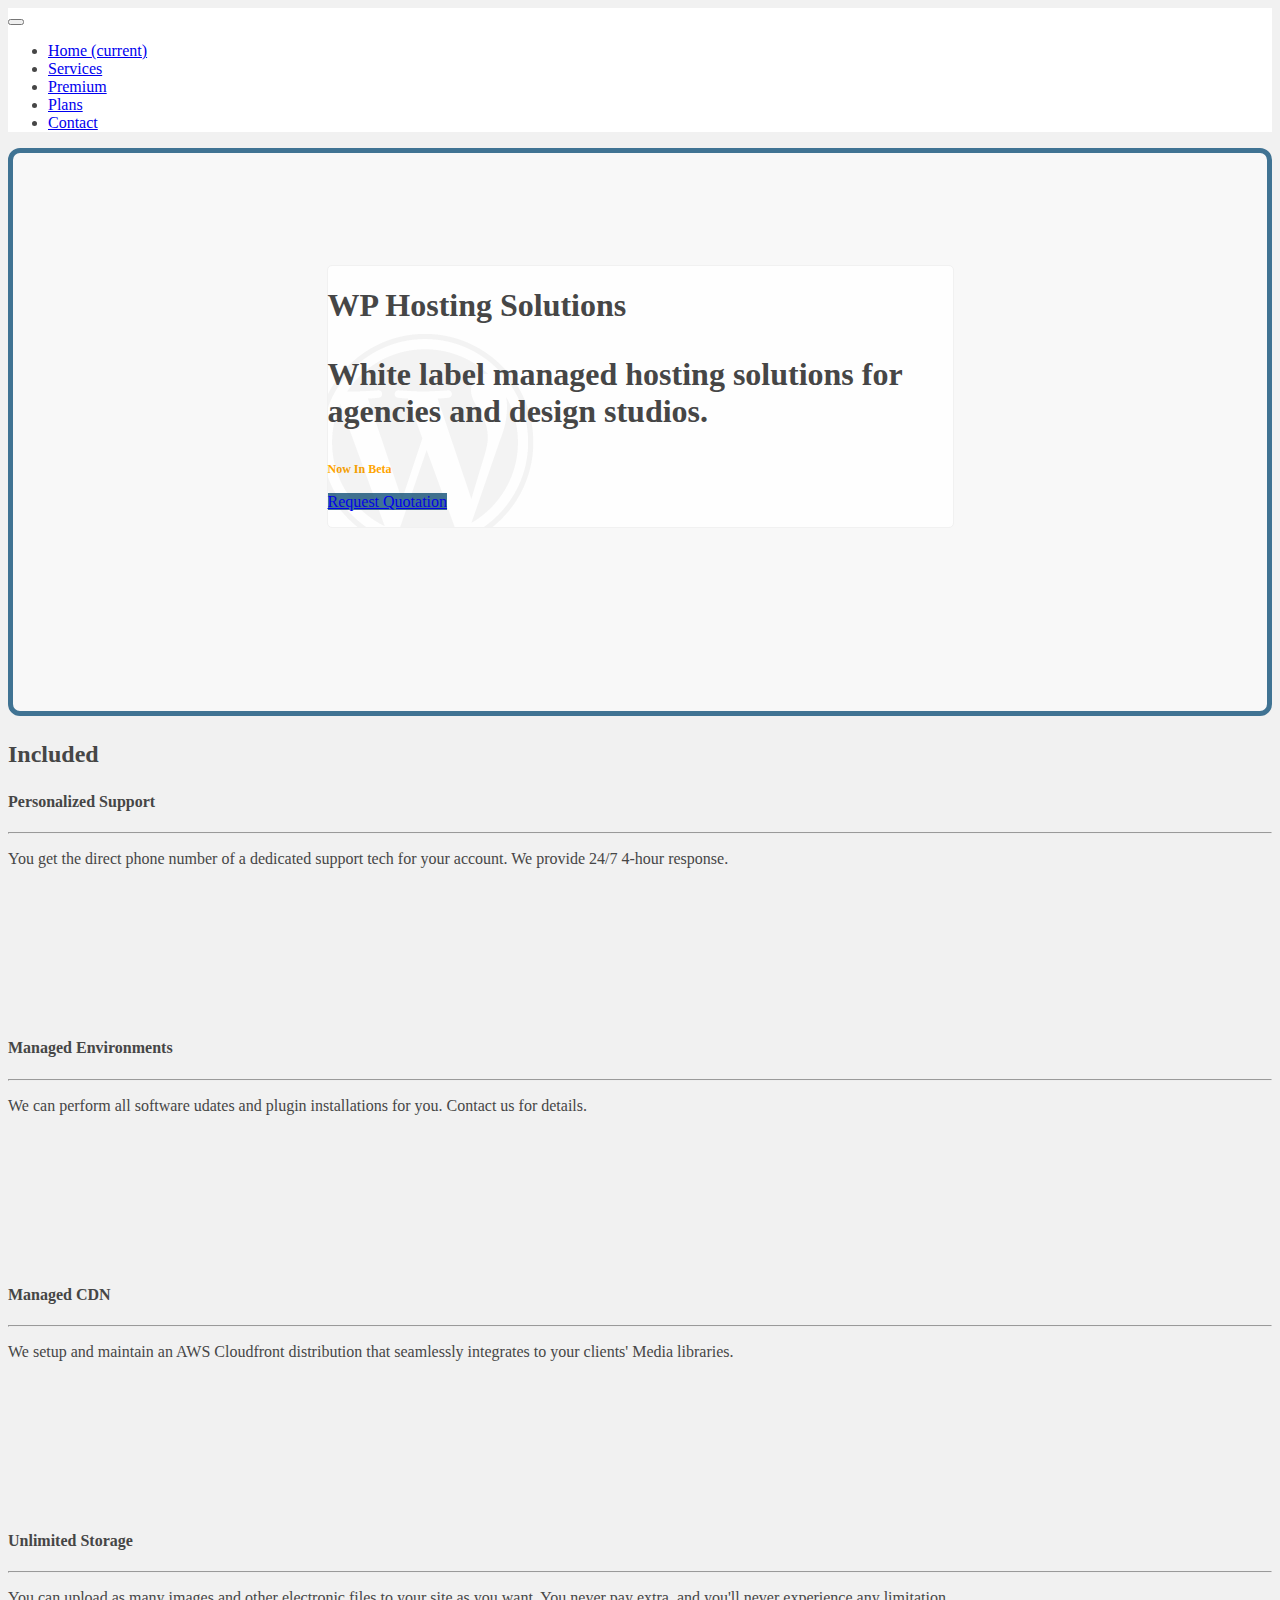
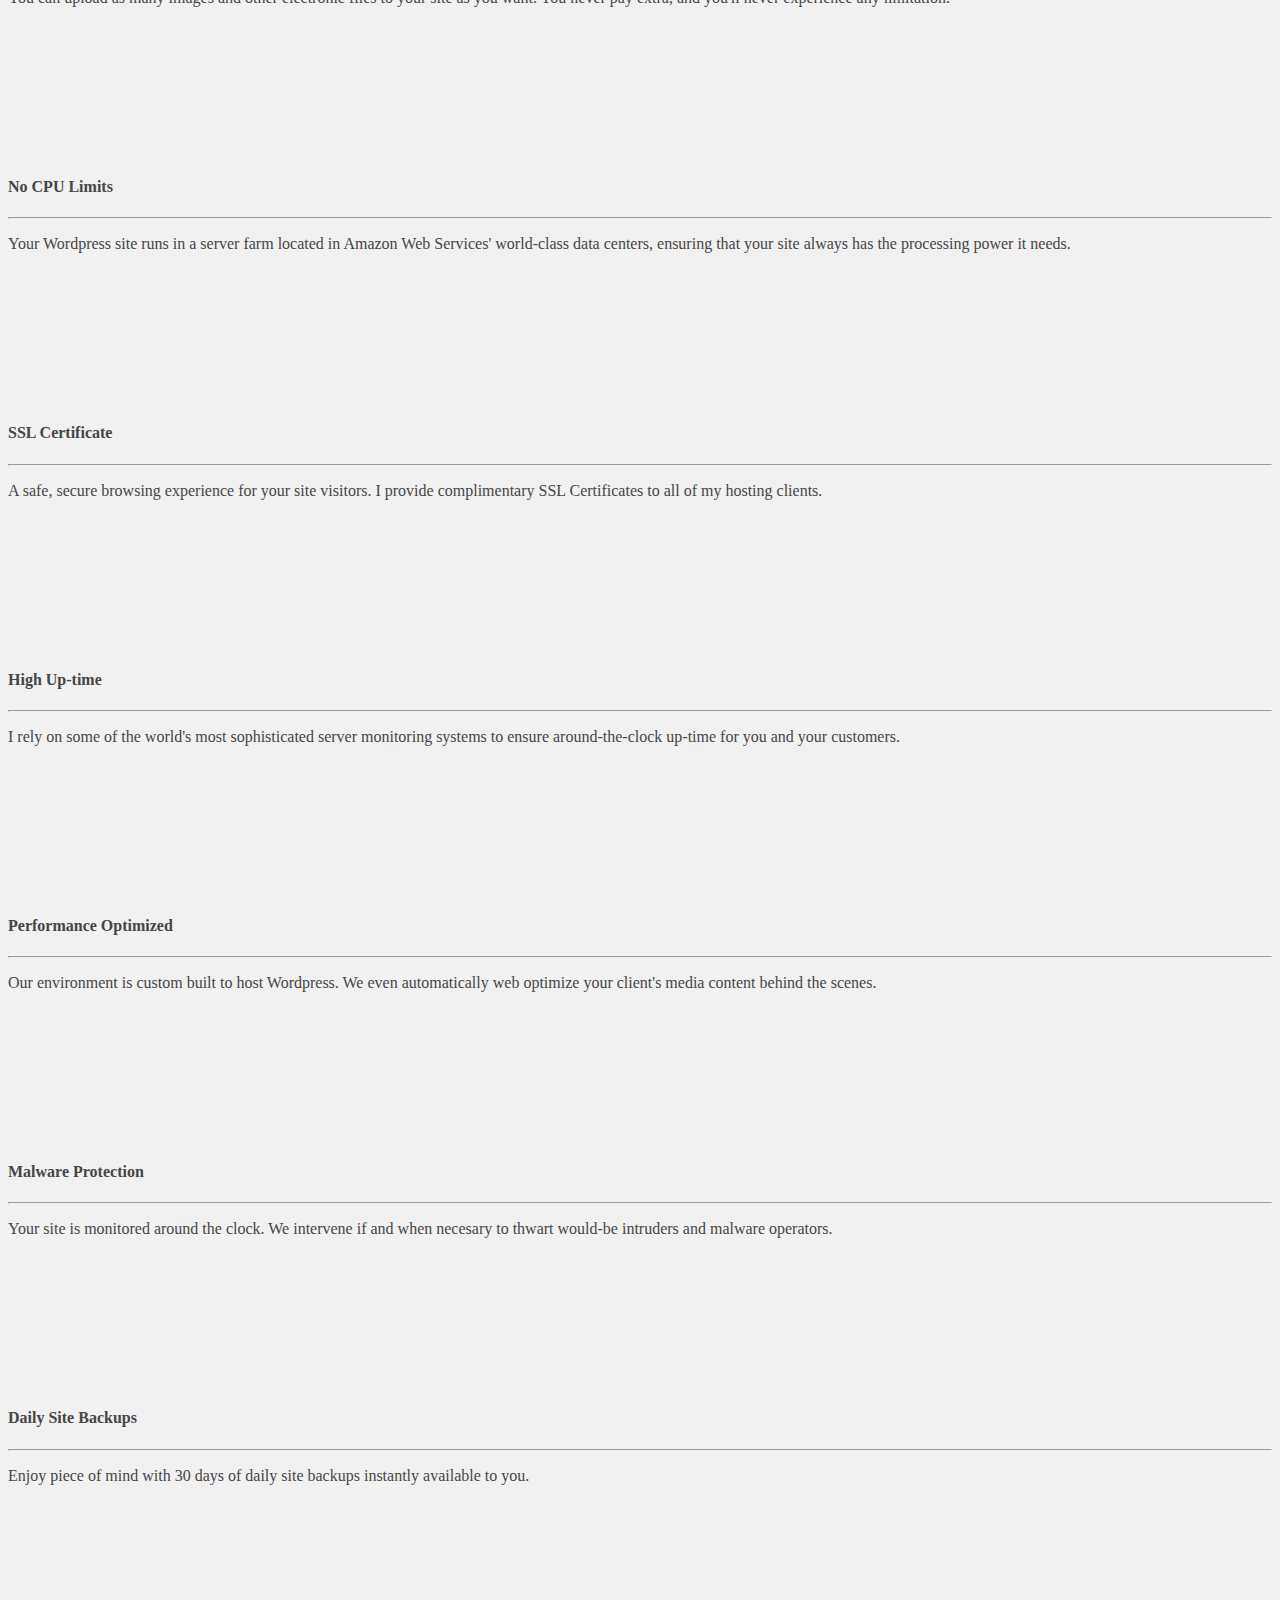
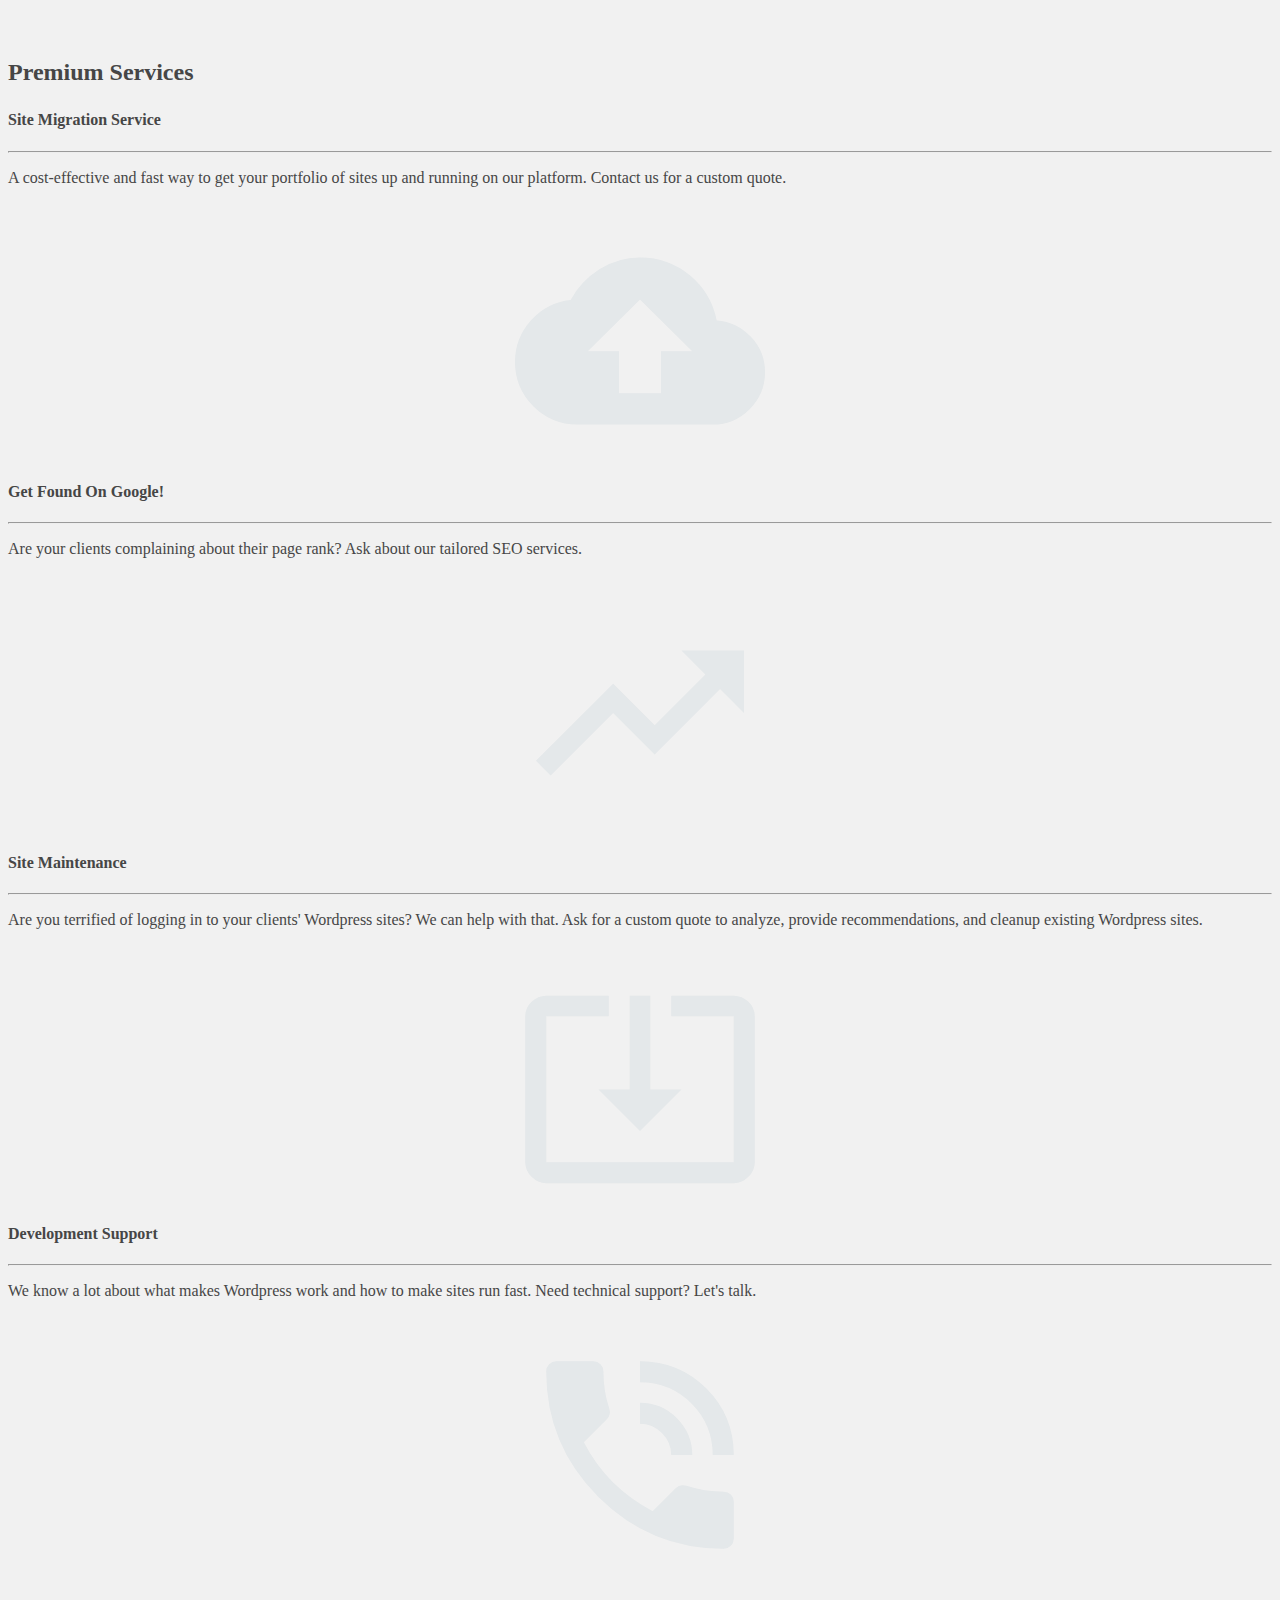
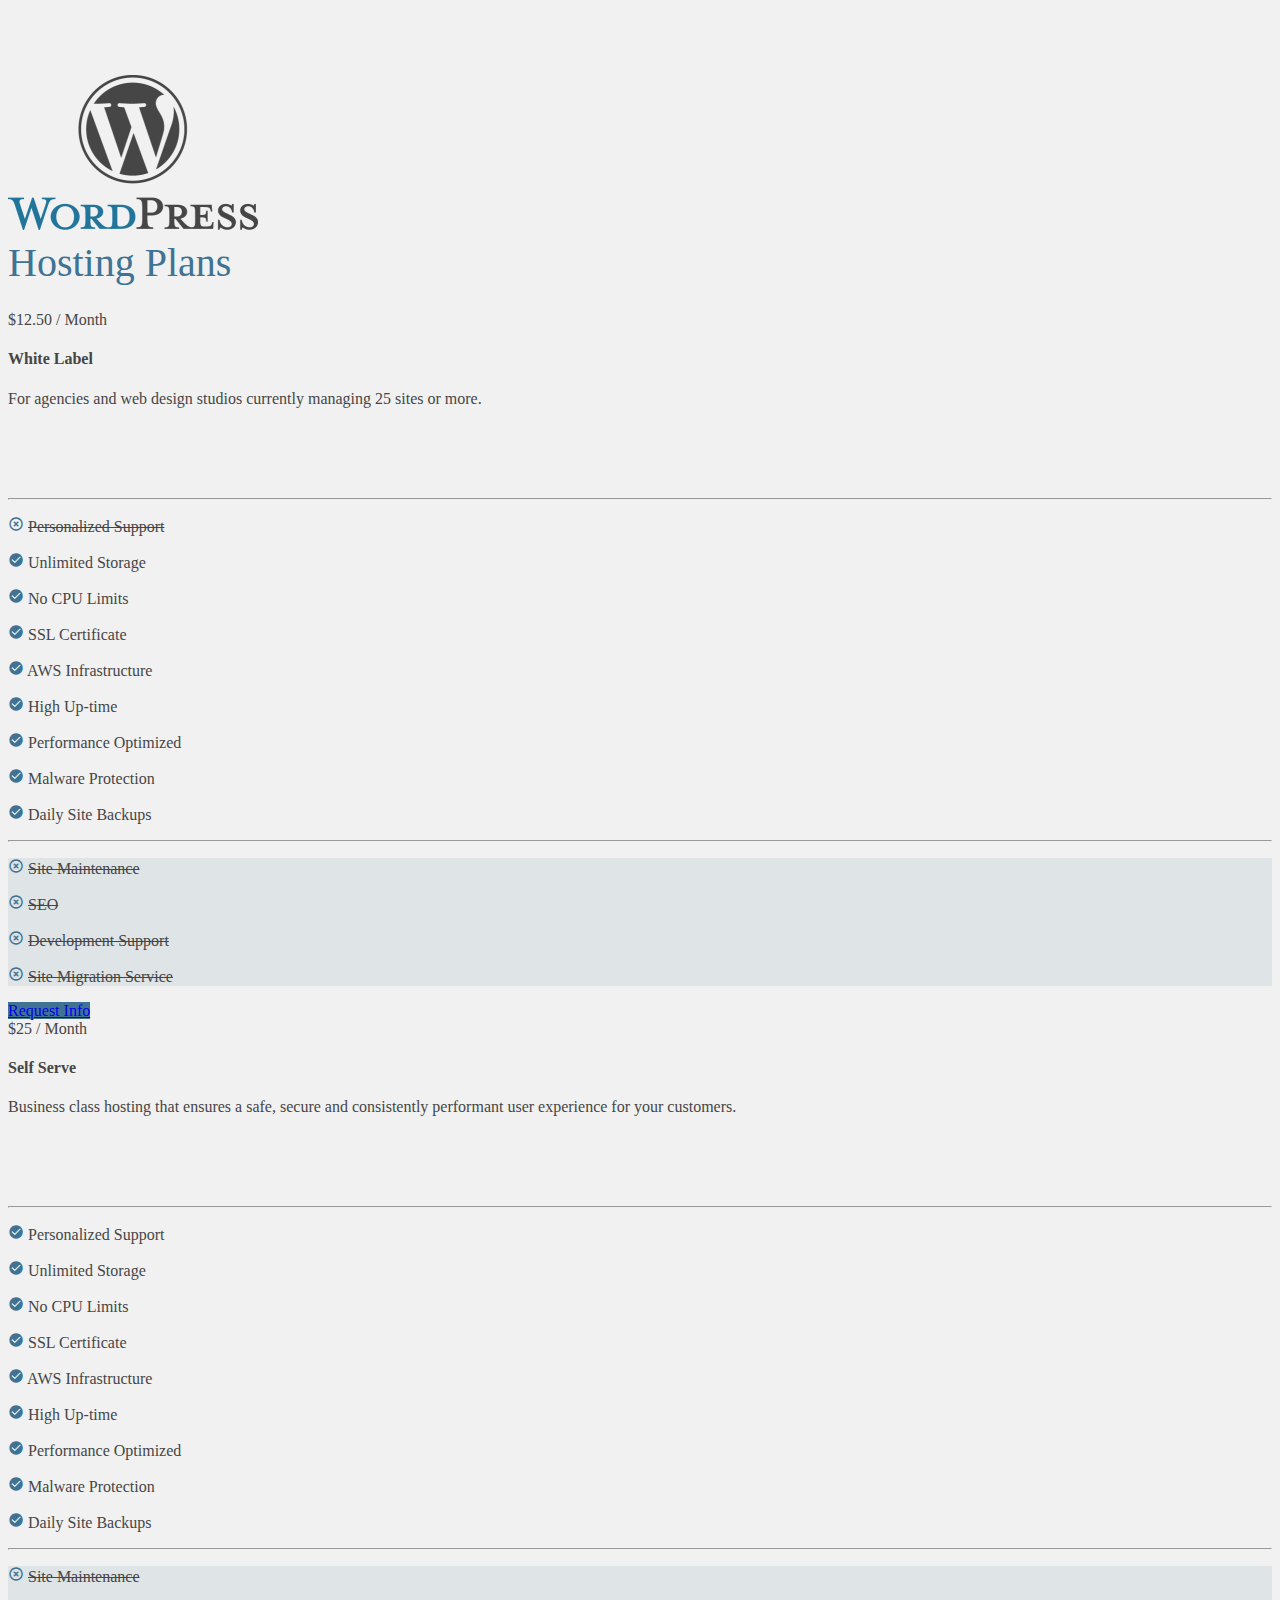
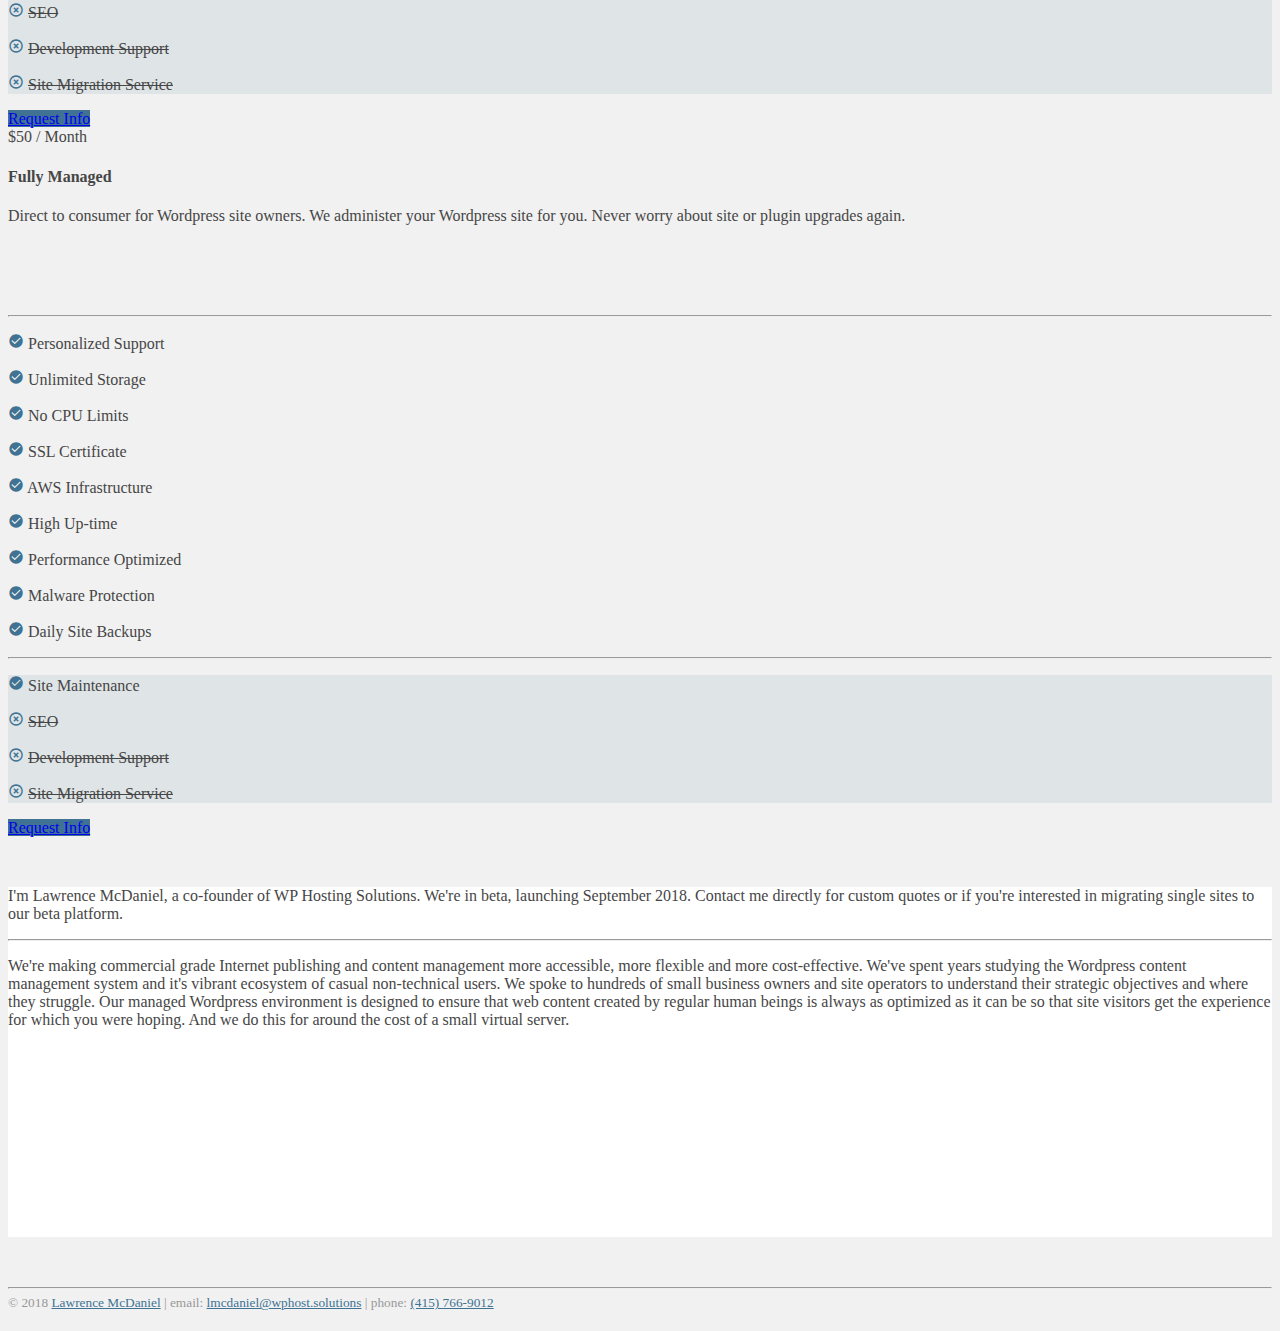
==== index.html @ faa04507 "add deployment script" ====
<!doctype html>
<html lang="en">
  <head>
    <!--
      © 2018 Lawrence McDaniel | https://lawrencemcdaniel.com
                               | https://www.linkedin.com/in/lawrencemcdaniel/
                               | https://angel.co/lpm0073-gmail-com

      Custom HTML5 / CSS3 / JS web site
      When every milisecond matters!

      Credits:    Responsive design by Bootstrap 4
                  Insanely cool animated graphics by D3 | Mike Bostock
                  Bistering speed assisted in no small measure by Amazon Web Services
    -->
    <title>Wordpress Hosting</title>
    <meta charset="utf-8">
    <meta name="author" content="Lawrence McDaniel">
    <meta name="keywords" content="Wordpress Hosting">
    <meta name="description" content="White label managed Wordpress Hosting solutions for agencies and web design studios">
    <meta name="viewport" content="width=device-width, initial-scale=1, shrink-to-fit=no">

    <meta property="og:url"                content="https://wordpress.lawrencemcdaniel.com" />
    <meta property="og:type"               content="website" />
    <meta property="og:title"              content="Wordpress Hosting" />
    <meta property="og:description"        content="White label managed Wordpress Hosting solutions for agencies and web design studios. Incredible value, with personalized service and support, starting at $12.50 per month." />
    <meta property="og:image"              content="https://wordpress.lawrencemcdaniel.com/images/facebook-share3.png" />

    <link rel="stylesheet" href="https://maxcdn.bootstrapcdn.com/bootstrap/4.0.0-beta.2/css/bootstrap.min.css" integrity="sha384-PsH8R72JQ3SOdhVi3uxftmaW6Vc51MKb0q5P2rRUpPvrszuE4W1povHYgTpBfshb" crossorigin="anonymous">
    <link rel="stylesheet" href="https://fonts.googleapis.com/icon?family=Material+Icons" type="text/css">
    <link rel="stylesheet" href="css/app.css" type="text/css">
    <link rel="shortcut icon" href="images/wordpress-logo-small.png">

    <script async src="https://www.googletagmanager.com/gtag/js?id=AW-832584829"></script>
    <script>
      window.dataLayer = window.dataLayer || [];
      function gtag(){dataLayer.push(arguments);}
      gtag('js', new Date());
      gtag('config', 'AW-832584829');
    </script>
    <script>
    function gtag_report_conversion(url) {
      console.log('gtag_report_conversion() called for url: ', url, typeof(url));
      var callback = function () {
        if (typeof(url) != 'undefined') {
          window.location = url;
        }
      };
      gtag('event', 'conversion', {
          'send_to': 'AW-832584829/8P9LCJjF3XoQ_fiAjQM',
          'event_callback': callback
      });
      return false;
    }
    </script>
  </head>
  <body>
    <!-- Begin Navigation -->
    <nav class="navbar navbar-expand-lg navbar-light bg-light sticky-top">
      <button class="navbar-toggler" type="button" data-toggle="collapse" data-target="#navbarSupportedContent" aria-controls="navbarSupportedContent" aria-expanded="false" aria-label="Toggle navigation">
        <span class="navbar-toggler-icon"></span>
        <a class="navbar-brand" href="/"></a>
      </button>

      <div class="collapse navbar-collapse" id="navbarSupportedContent">
        <ul class="navbar-nav mr-auto">
          <li class="nav-item">
            <a class="nav-link" href="/">Home <span class="sr-only">(current)</span></a>
          </li>
          <li class="nav-item">
            <a class="nav-link" href="#services">Services</a>
          </li>
          <li class="nav-item">
            <a class="nav-link" href="#premium-services">Premium</a>
          </li>
          <li class="nav-item">
            <a class="nav-link" href="#plans">Plans</a>
          </li>
          <li class="nav-item">
            <a class="nav-link" href="#contact">Contact</a>
          </li>
        </ul>
      </div>
    </nav>      <!-- End Navigation -->


    <div class="container">

      <section id="home">
        <div class="jumbotron p-0 relative-anchor home-jumbotron">
          <div class="heading">
            <div class="centered display-3 text-center relative-anchor">
              <img class="wordpress-logo" src="images/wordpress-clipped.png" alt="Wordpress logo watermark">
              <h1 class="p-1">WP Hosting Solutions<h1>
              <p class="lead p-2">White label managed hosting solutions for agencies and design studios.</p>
              <h3 class="">Now In Beta</h3>

              <p class="lead text-center">
                <a class="cta btn btn-primary btn-lg mt-4 mb-3" href="/contact/index.html" role="button">Request Quotation</a>
              </p>
            </div>
          </div>
          <svg id="voronoi-tessellation" class="voronoi-tessellation"></svg>
        </div>
      </section>

      <section id="services">
        <h2>Included</h2>

        <div class="row text-center">

          <div class="col-lg-4 col-md-6 col-sm-12 mb-3">
            <div class="card box-shadow">
              <div class="card-body relative-anchor">
                <h4 class="card-title">Personalized Support</h4>
                <hr />
                <p class="card-text">You get the direct phone number of a dedicated support tech for your account. We provide 24/7 4-hour response.</p>
              </div>
            </div>
          </div>

          <div class="col-lg-4 col-md-6 col-sm-12 mb-3">
            <div class="card box-shadow">
              <div class="card-body relative-anchor">
                <h4 class="card-title">Managed Environments</h4>
                <hr />
                <p class="card-text">We can perform all software udates and plugin installations for you. Contact us for details.</p>
              </div>
            </div>
          </div>
          <div class="col-lg-4 col-md-6 col-sm-12 mb-3">
            <div class="card box-shadow">
              <div class="card-body relative-anchor">
                <h4 class="card-title">Managed CDN</h4>
                <hr />
                <p class="card-text">We setup and maintain an AWS Cloudfront distribution that seamlessly integrates to your clients' Media libraries.</p>
              </div>
            </div>
          </div>


          <div class="col-lg-4 col-md-6 col-sm-12 mb-3">
            <div class="card box-shadow">
              <div class="card-body">
                <h4 class="card-title">Unlimited Storage</h4>
                <hr />
                <p class="card-text">You can upload as many images and other electronic files to your site as you want. You never pay extra, and you'll never experience any limitation.</p>
              </div>
            </div>
          </div>

          <div class="col-lg-4 col-md-6 col-sm-12 mb-3">
            <div class="card box-shadow">
              <div class="card-body">
                <h4 class="card-title">No CPU Limits</h4>
                <hr />
                <p class="card-text">Your Wordpress site runs in a server farm located in Amazon Web Services' world-class data centers, ensuring that your site always has the processing power it needs.</p>
              </div>
            </div>
          </div>

          <div class="col-lg-4 col-md-6 col-sm-12 mb-3">
            <div class="card box-shadow">
              <div class="card-body">
                <h4 class="card-title">SSL Certificate</h4>
                <hr />
                <p class="card-text">A safe, secure browsing experience for your site visitors. I provide complimentary SSL Certificates to all of my hosting clients.</p>
              </div>
            </div>
          </div>

          <div class="col-lg-4 col-md-6 col-sm-12 mb-3">
            <div class="card box-shadow">
              <div class="card-body">
                <h4 class="card-title">High Up-time</h4>
                <hr />
                <p class="card-text">I rely on some of the world's most sophisticated server monitoring systems to ensure around-the-clock up-time for you and your customers.</p>
              </div>
            </div>
          </div>

          <div class="col-lg-4 col-md-6 col-sm-12 mb-3">
            <div class="card box-shadow">
              <div class="card-body">
                <h4 class="card-title">Performance Optimized</h4>
                <hr />
                <p class="card-text">Our environment is custom built to host Wordpress. We even automatically web optimize your client's media content behind the scenes.</p>
              </div>
            </div>
          </div>

          <div class="col-lg-4 col-md-6 col-sm-12 mb-3">
            <div class="card box-shadow">
              <div class="card-body">
                <h4 class="card-title">Malware Protection</h4>
                <hr />
                <p class="card-text">Your site is monitored around the clock. We intervene if and when necesary to thwart would-be intruders and malware operators.</p>
              </div>
            </div>
          </div>

          <div class="col-lg-4 col-md-6 col-sm-12 mb-3">
            <div class="card box-shadow">
              <div class="card-body">
                <h4 class="card-title">Daily Site Backups</h4>
                <hr />
                <p class="card-text">Enjoy piece of mind with 30 days of daily site backups instantly available to you.</p>
              </div>
            </div>
          </div>

        </div>  <!-- row -->
      </section>  <!-- Services -->

      <section id="premium-services">
        <h2>Premium Services</h2>
        <div class="row text-center">

          <div class="col-lg-6 col-md-12 mb-3">
            <div class="card box-shadow relative-anchor premium-service">
              <div class="card-body">
                <h4 class="card-title">Site Migration Service</h4>
                <hr />
                <p class="card-text">A cost-effective and fast way to get your portfolio of sites up and running on our platform. Contact us for a custom quote.</p>
              </div>
              <div class="premium-service-icon">
                <div class="premium-service-icon-centered">
                  <i class="material-icons md-lg md-blue-light">cloud_upload</i>
                </div>
              </div>
            </div>
          </div>
          <div class="col-lg-6 col-md-12 mb-3">
            <div class="card box-shadow relative-anchor premium-service">
              <div class="card-body">
                <h4 class="card-title">Get Found On Google!</h4>
                <hr />
                <p class="card-text">Are your clients complaining about their page rank? Ask about our tailored SEO services.</p>
              </div>
              <div class="premium-service-icon">
                <div class="premium-service-icon-centered">
                  <i class="material-icons md-lg md-blue-light">trending_up</i>
                </div>
              </div>
            </div>
          </div>
          <div class="col-lg-6 col-md-12 mb-3">
            <div class="card box-shadow relative-anchor premium-service">
              <div class="card-body">
                <h4 class="card-title">Site Maintenance</h4>
                <hr />
                <p class="card-text">Are you terrified of logging in to your clients' Wordpress sites? We can help with that. Ask for a custom quote to analyze, provide recommendations, and cleanup existing Wordpress sites.</p>
              </div>
              <div class="premium-service-icon">
                <div class="premium-service-icon-centered">
                  <i class="material-icons md-lg md-blue-light">system_update_alt</i>
                </div>
              </div>
            </div>
          </div>
          <div class="col-lg-6 col-md-12 mb-3">
            <div class="card box-shadow relative-anchor premium-service">
              <div class="card-body">
                <h4 class="card-title">Development Support</h4>
                <hr />
                <p class="card-text">We know a lot about what makes Wordpress work and how to make sites run fast. Need technical support? Let's talk.</p>
              </div>
              <div class="premium-service-icon">
                <div class="premium-service-icon-centered">
                  <i class="material-icons md-lg md-blue-light">phone_in_talk</i>
                </div>
              </div>
            </div>
          </div>

        </div> <!-- Premium Services - row text-center -->
      </section>  <!-- Premium Services -->


      <section id="plans">
        <div class="plans-wordpress-logo text-center" >
          <img src="images/wordpress-logo-stacked-rgb.png" alt="Wordpress Logo">
        </div>
        <h2 class="text-center plans-title">Hosting Plans</h2>

        <div class="row text-center">

          <div class="col-lg-4 col-md-12 plans-column-left">
            <div class="card box-shadow hosting-plan" >
              <div class="card-header">
                 $12.50 / Month
              </div>
              <div class="card-body">
                <h4 class="card-title">White Label</h4>
                <div class="hosting-plan-card-text">
                  <p class="card-text">For agencies and web design studios currently managing 25 sites or more. </p>
                </div>
                <hr />
                <div class="text-left">
                  <p class="text-muted"><i class="material-icons md-1em md-blue">highlight_off</i> <strike>Personalized Support</strike></p>
                  <p class=""><i class="material-icons md-1em md-blue">check_circle</i> Unlimited Storage</p>
                  <p class=""><i class="material-icons md-1em md-blue">check_circle</i> No CPU Limits</p>
                  <p class=""><i class="material-icons md-1em md-blue">check_circle</i> SSL Certificate</p>
                  <p class=""><i class="material-icons md-1em md-blue">check_circle</i> AWS Infrastructure</p>
                  <p class=""><i class="material-icons md-1em md-blue">check_circle</i> High Up-time</p>
                  <p class=""><i class="material-icons md-1em md-blue">check_circle</i> Performance Optimized</p>
                  <p class=""><i class="material-icons md-1em md-blue">check_circle</i> Malware Protection</p>
                  <p class=""><i class="material-icons md-1em md-blue">check_circle</i> Daily Site Backups</p>
                  <hr />
                  <div class="blue-background">
                    <p class="text-muted"><i class="material-icons md-1em md-blue">highlight_off</i> <strike>Site Maintenance</strike></p>
                    <p class="text-muted"><i class="material-icons md-1em md-blue">highlight_off</i> <strike>SEO</strike></p>
                    <p class="text-muted"><i class="material-icons md-1em md-blue">highlight_off</i> <strike>Development Support</strike></p>
                    <p class="text-muted"><i class="material-icons md-1em md-blue">highlight_off</i> <strike>Site Migration Service</strike></p>
                  </div>
                </div>
              </div>
              <div class="card-footer text-muted">
                <a class="cta btn btn-primary" href="/contact/index.html" role="button">Request Info</a>
              </div>
            </div>  <!-- card -->
          </div>  <!-- col -->

          <div class="col-lg-4 col-md-12 plans-column-left">
            <div class="card box-shadow hosting-plan" >
              <div class="card-header">
                 $25 / Month
              </div>
              <div class="card-body">
                <h4 class="card-title">Self Serve</h4>
                <div class="hosting-plan-card-text">
                  <p class="card-text">Business class hosting that ensures a safe, secure and consistently performant user experience for your customers.</p>
                </div>
                <hr />
                <div class="text-left">
                  <p class=""><i class="material-icons md-1em md-blue">check_circle</i> Personalized Support</p>
                  <p class=""><i class="material-icons md-1em md-blue">check_circle</i> Unlimited Storage</p>
                  <p class=""><i class="material-icons md-1em md-blue">check_circle</i> No CPU Limits</p>
                  <p class=""><i class="material-icons md-1em md-blue">check_circle</i> SSL Certificate</p>
                  <p class=""><i class="material-icons md-1em md-blue">check_circle</i> AWS Infrastructure</p>
                  <p class=""><i class="material-icons md-1em md-blue">check_circle</i> High Up-time</p>
                  <p class=""><i class="material-icons md-1em md-blue">check_circle</i> Performance Optimized</p>
                  <p class=""><i class="material-icons md-1em md-blue">check_circle</i> Malware Protection</p>
                  <p class=""><i class="material-icons md-1em md-blue">check_circle</i> Daily Site Backups</p>
                  <hr />
                  <div class="blue-background">
                    <p class="text-muted"><i class="material-icons md-1em md-blue">highlight_off</i> <strike>Site Maintenance</strike></p>
                    <p class="text-muted"><i class="material-icons md-1em md-blue">highlight_off</i> <strike>SEO</strike></p>
                    <p class="text-muted"><i class="material-icons md-1em md-blue">highlight_off</i> <strike>Development Support</strike></p>
                    <p class="text-muted"><i class="material-icons md-1em md-blue">highlight_off</i> <strike>Site Migration Service</strike></p>
                  </div>
                </div>
              </div>
              <div class="card-footer text-muted">
                <a class="cta btn btn-primary" href="/contact/index.html" role="button">Request Info</a>
              </div>
            </div>  <!-- card -->
          </div>  <!-- col -->

          <div class="col-lg-4 col-md-12">
            <div class="card box-shadow hosting-plan" >
              <div class="card-header">
                 $50 / Month
              </div>
              <div class="card-body">
                <h4 class="card-title">Fully Managed</h4>
                <div class="hosting-plan-card-text">
                  <p class="card-text">Direct to consumer for Wordpress site owners. We administer your Wordpress site for you. Never worry about site or plugin upgrades again.</p>
                </div>
                <hr />
                <div class="text-left">
                  <p class=""><i class="material-icons md-1em md-blue">check_circle</i> Personalized Support</p>
                  <p class=""><i class="material-icons md-1em md-blue">check_circle</i> Unlimited Storage</p>
                  <p class=""><i class="material-icons md-1em md-blue">check_circle</i> No CPU Limits</p>
                  <p class=""><i class="material-icons md-1em md-blue">check_circle</i> SSL Certificate</p>
                  <p class=""><i class="material-icons md-1em md-blue">check_circle</i> AWS Infrastructure</p>
                  <p class=""><i class="material-icons md-1em md-blue">check_circle</i> High Up-time</p>
                  <p class=""><i class="material-icons md-1em md-blue">check_circle</i> Performance Optimized</p>
                  <p class=""><i class="material-icons md-1em md-blue">check_circle</i> Malware Protection</p>
                  <p class=""><i class="material-icons md-1em md-blue">check_circle</i> Daily Site Backups</p>
                  <hr />
                  <div class="blue-background">
                    <p class=""><i class="material-icons md-1em md-blue">check_circle</i> Site Maintenance</p>
                    <p class="text-muted"><i class="material-icons md-1em md-blue">highlight_off</i> <strike>SEO</strike></p>
                    <p class="text-muted"><i class="material-icons md-1em md-blue">highlight_off</i> <strike>Development Support</strike></p>
                    <p class="text-muted"><i class="material-icons md-1em md-blue">highlight_off</i> <strike>Site Migration Service</strike></p>
                  </div>
                </div>
              </div>
              <div class="card-footer text-muted">
                <a class="cta btn btn-primary" href="/contact/index.html" role="button">Request Info</a>
              </div>
            </div>  <!-- card -->
          </div>  <!-- col -->


        </div>  <!-- End - Hosting Plans row -->
      </section>  <!-- Plans -->


      <section id="contact">
        <div class="row contact jumbotron p-4 box-shadow" style="background-color: white;">
          <div class="col-sm-12 col-md-3 contact-left">
          </div>
          <div class="col-sm-12 col-md-9 contact-right float-right">
            <p>I'm Lawrence McDaniel, a co-founder of WP Hosting Solutions. We're in beta, launching September 2018. Contact me directly for custom quotes or if you're interested in migrating single sites to our beta platform.</p>
            <hr />
            <p>
              We're making commercial grade Internet publishing and content management more accessible, more flexible and more cost-effective. We've spent years studying the Wordpress content management system and it's vibrant ecosystem of casual non-technical users. We spoke to hundreds of small business owners and site operators to understand their strategic objectives and where they struggle. Our managed Wordpress environment is designed to ensure that web content created by regular human beings is always as optimized as it can be so that site visitors get the experience for which you were hoping. And we do this for around the cost of a small virtual server.
            </p>

          </div>
        </div>  <!-- row -->
      </section>

    </div>    <!-- container -->

    <footer class="text-center">
      <hr />
      <div class="">
        &copy; 2018 <a href="https://lawrencemcdaniel.com" target="_blank">Lawrence McDaniel</a> | email: <a href="mailto:lmcdaniel@wphost.solutions?Subject=Request%20for%20information%20" target="_top">lmcdaniel@wphost.solutions</a> | phone: <a href="tel:+14157669012">(415) 766-9012</a>
      </div>
    </footer>

    <script src="https://code.jquery.com/jquery-3.2.1.slim.min.js" integrity="sha384-KJ3o2DKtIkvYIK3UENzmM7KCkRr/rE9/Qpg6aAZGJwFDMVNA/GpGFF93hXpG5KkN" crossorigin="anonymous"></script>
    <script src="https://cdnjs.cloudflare.com/ajax/libs/popper.js/1.12.3/umd/popper.min.js" integrity="sha384-vFJXuSJphROIrBnz7yo7oB41mKfc8JzQZiCq4NCceLEaO4IHwicKwpJf9c9IpFgh" crossorigin="anonymous"></script>
    <script src="https://maxcdn.bootstrapcdn.com/bootstrap/4.0.0-beta.2/js/bootstrap.min.js" integrity="sha384-alpBpkh1PFOepccYVYDB4do5UnbKysX5WZXm3XxPqe5iKTfUKjNkCk9SaVuEZflJ" crossorigin="anonymous"></script>
    <script src="https://d3js.org/d3.v4.min.js"></script>
    <script src="js/d3-voronoi-tessellation.js"></script>
    <script async src="https://www.googletagmanager.com/gtag/js?id=UA-111283184-1"></script>
    <script>
      window.dataLayer = window.dataLayer || [];
      function gtag(){dataLayer.push(arguments);}
      gtag('js', new Date());

      gtag('config', 'UA-111283184-1');
    </script>
    <script>
    $('.cta').on('click', function(event) {
      gtag_report_conversion();
    });
    </script>
  </body>
</html>
---- css/app.css ----
/* ---------------- General App Setting -----------------------------*/
body {
  background-color: #f1f1f1;
  color: #464646;     /* Wordpress gray */
}

h1 {
  font-weight: 700;
}
h2 {
  margin-top: 25px;
  margin-bottom: 25px;
}

h3 {
  color: orange;
  font-family: 'Roboto Condensed';
  font-weight: 600;
  font-size: .75em;
}

h4 {
  font-weight: 700;
}

footer {
  font-family:'Roboto';
  font-size: smaller;
  margin-top: 20px;
  margin-bottom: 20px;
  color: #999;
}

footer a {
  color: #407393;  /* Wordpress blue */
}

footer a:hover {
  color: #407393;  /* Wordpress blue */
  font-size: 1.025em;
}

.btn-primary {
  background-color: #407393;  /* Wordpress blue */
  border-color: #407393;  /* Wordpress blue */
}

.bg-light {
  background-color: white !important;
}

.blue-background {
  background-color: rgba(64, 115, 147, .10);  /* Wordpress blue */
  width: 100%;
}

.box-shadow:hover {
  box-shadow: 0 2px 5px 1px #cfcfcf;
  border: 1px solid #efefef;
}



/* ---------------- End - General App Setting -----------------------------*/

/* Jumbotron / page header  */
.home-jumbotron {
  border-width: 5px;
  border-radius: 12px;
  border-color: rgba(64, 115, 147, 1);  /* Wordpress blue */
  border-style: solid;
}

.jumbotron {
  margin-top: 15px;
  background-color: rgba(255,255,255,.5);
}


.relative-anchor {
  position: relative;
}

.wordpress-logo {
  position: absolute;
  bottom: 0;
  left: 0;
  opacity: 0.05;
  overflow: hidden;
}

.heading {
  position: absolute;
  top: 20%;
  left: 50%;
  padding: 0px;
}

.centered {
  position: relative;
  left: -50%;
  border: solid #f1f1f1 1px;
  border-radius: 5px;
  background-color: rgba(255,255,255,.85);
}
/* End - Jumbotron / page header  */

/* Services section */
.card-bottom {
  position: absolute;
  bottom: 0;
  left: 0;

}

/* Premium Services Section  */
.premium-service {
  min-height: 350px !important;
}

.premium-service-icon {
  position: absolute;
  top: 30%;
  left: 50%;
}

.premium-service-icon-centered {
  position: relative;
  left: -50%;
}
/* End - Premium Services Section  */

/* Features Section  */
.card {
  min-height: 225px;
}
/* End - Features Section  */

/* Plans Section  */
.plans-column-left {
}

.plans-column-right {
}

.plans-title {
  margin-top: -20px;
  font-weight: 500;
  color: #407393;  /* Wordpress blue */
  font-family: 'Roboto Condensed';
  font-size: 2.5em;
}
.plans-wordpress-logo {
  margin-left: auto;
  margin-right: auto;
  margin-top: 50px;
  margin-bottom: 25px;
  width: 100%;
}

.plans-wordpress-logo img {
  width: 250px;
  margin-top: 50px;
}

.hosting-plan {
  min-height: 500px !important;
}
.hosting-plan-logo-box {
  background-color: #f9f9f9;
}

.hosting-plan-logo-opaque {
  opacity: 0.25;
}

.hosting-plan-wordpress-logo {
  width: 65%;
  margin-top: 25px;
  margin-bottom: 25px;
}

.hosting-plan-aws-logo {
  position: absolute;
  top: 15px;
  right: 15px;
  width: 35%;
}

.hosting-plan-aws-logo {
  position: absolute;
  top: 15%;
  right: 15px;
  width: 35%;
  transform: rotate(45deg);
}

.hosting-plan-google-logo {
  position: absolute;
  top: 15%;
  left: 15px;
  width: 35%;
  transform: rotate(-45deg);
}

.hosting-plan-card-text {
  min-height: 100px;
}

/* End - Plans Section  */


/* Contact Section  */
.contact {
  min-height: 350px;
  margin-top: 50px;
  margin-bottom: 50px;
}
.contact-left {
  background-image: url("../images/Lawrence3.jpg");
  background-repeat: no-repeat;
  background-color: white;
  background-size: cover;
}

.contact-left2 {
  background-image: url("../images/Lawrence4.jpg");
  background-repeat: no-repeat;
  background-color: white;
  background-size: cover;
}

.contact-linkedin-profile {
  margin: auto;
}

.contact-right {
  background-color: white;
}
/* End - Contact Section  */


/* ---------------- Voronoi Tessellation --------------- */

.voronoi-tessellation {
  min-height: 550px;
}

.links {
  stroke: #407393;      /* Wordpress blue */
  stroke-opacity: 0.2;
}

.polygons {
  fill: none;
  stroke: #cecece;
  stroke-opacity: 0.25;
}

.polygons :first-child {
  fill: rgba(255,165,0, 0.2);
}

.sites {
  fill: rgba(0,0,0,0);
  stroke: rgba(0,0,0,0);
  stroke-opacity: 0;
}

.sites :first-child {
  fill: rgba(0,0,0,0);
}


/* ------------------ Material design icons -----------------------*/
/* Rules for sizing the icon. */
.material-icons.md-1em { font-size: 1em; }
.material-icons.md-18 { font-size: 18px; }
.material-icons.md-24 { font-size: 24px; }
.material-icons.md-36 { font-size: 36px; }
.material-icons.md-48 { font-size: 48px; }
.material-icons.md-lg { font-size: 250px; }

/* Rules for using icons as black on a light background. */
.material-icons.md-dark { color: rgba(0, 0, 0, 0.54); }
.material-icons.md-dark.md-inactive { color: rgba(0, 0, 0, 0.26); }

/* Rules for using icons as white on a dark background. */
.material-icons.md-light { color: rgba(255, 255, 255, 1); }
.material-icons.md-light.md-inactive { color: rgba(255, 255, 255, 0.3); }

.material-icons.md-blue {
  color: #407393;  /* Wordpress blue */
}


.material-icons.md-blue-light {
  color: rgba(64, 115, 147, .075);    /* Wordpress blue */
}

/*-------------------- RESPONSIVE DESIGN ------------------------------*/
/* Extra small devices (phones, less than 768px) */
/* No media query since this is the default in Bootstrap */

/********** Large devices only **********/
@media (min-width: 1200px) {

}

/********** Medium devices only **********/
@media (min-width: 992px) and (max-width: 1199px) {

}

/********** Small devices only **********/
/*@media (min-width: 768px) and (max-width: 991px) */
@media (max-width: 991px) {
  h1 {
    font-weight: 500;
  }

  h2 {
    margin-left: auto;
    margin-right: auto;
    text-align: center;
  }

  h3 {
    font-weight: 500;
    font-size: .50em;
  }

  .jumbotron {
    background-color: #f1f1f1;
    margin-top: 0;
  }

  .home-jumbotron {
    border: none !important;
  }

  #voronoi-tessellation {
    visibility: hidden;
    height: 0;
  }

  .box-shadow:hover {
    box-shadow: none !important;
    border: none !important;
  }

  .heading {
    width: 100%;
    height: 100%;
  }

  .card {
    margin-bottom: 25px;
  }

  .contact-left {
    min-height: 400px;
    width: 100%;
    margin-left: auto;
    margin-right: auto;
    margin-bottom: 25px;
  }
}

/********** Extra small devices only **********/
@media (max-width: 767px) {

}
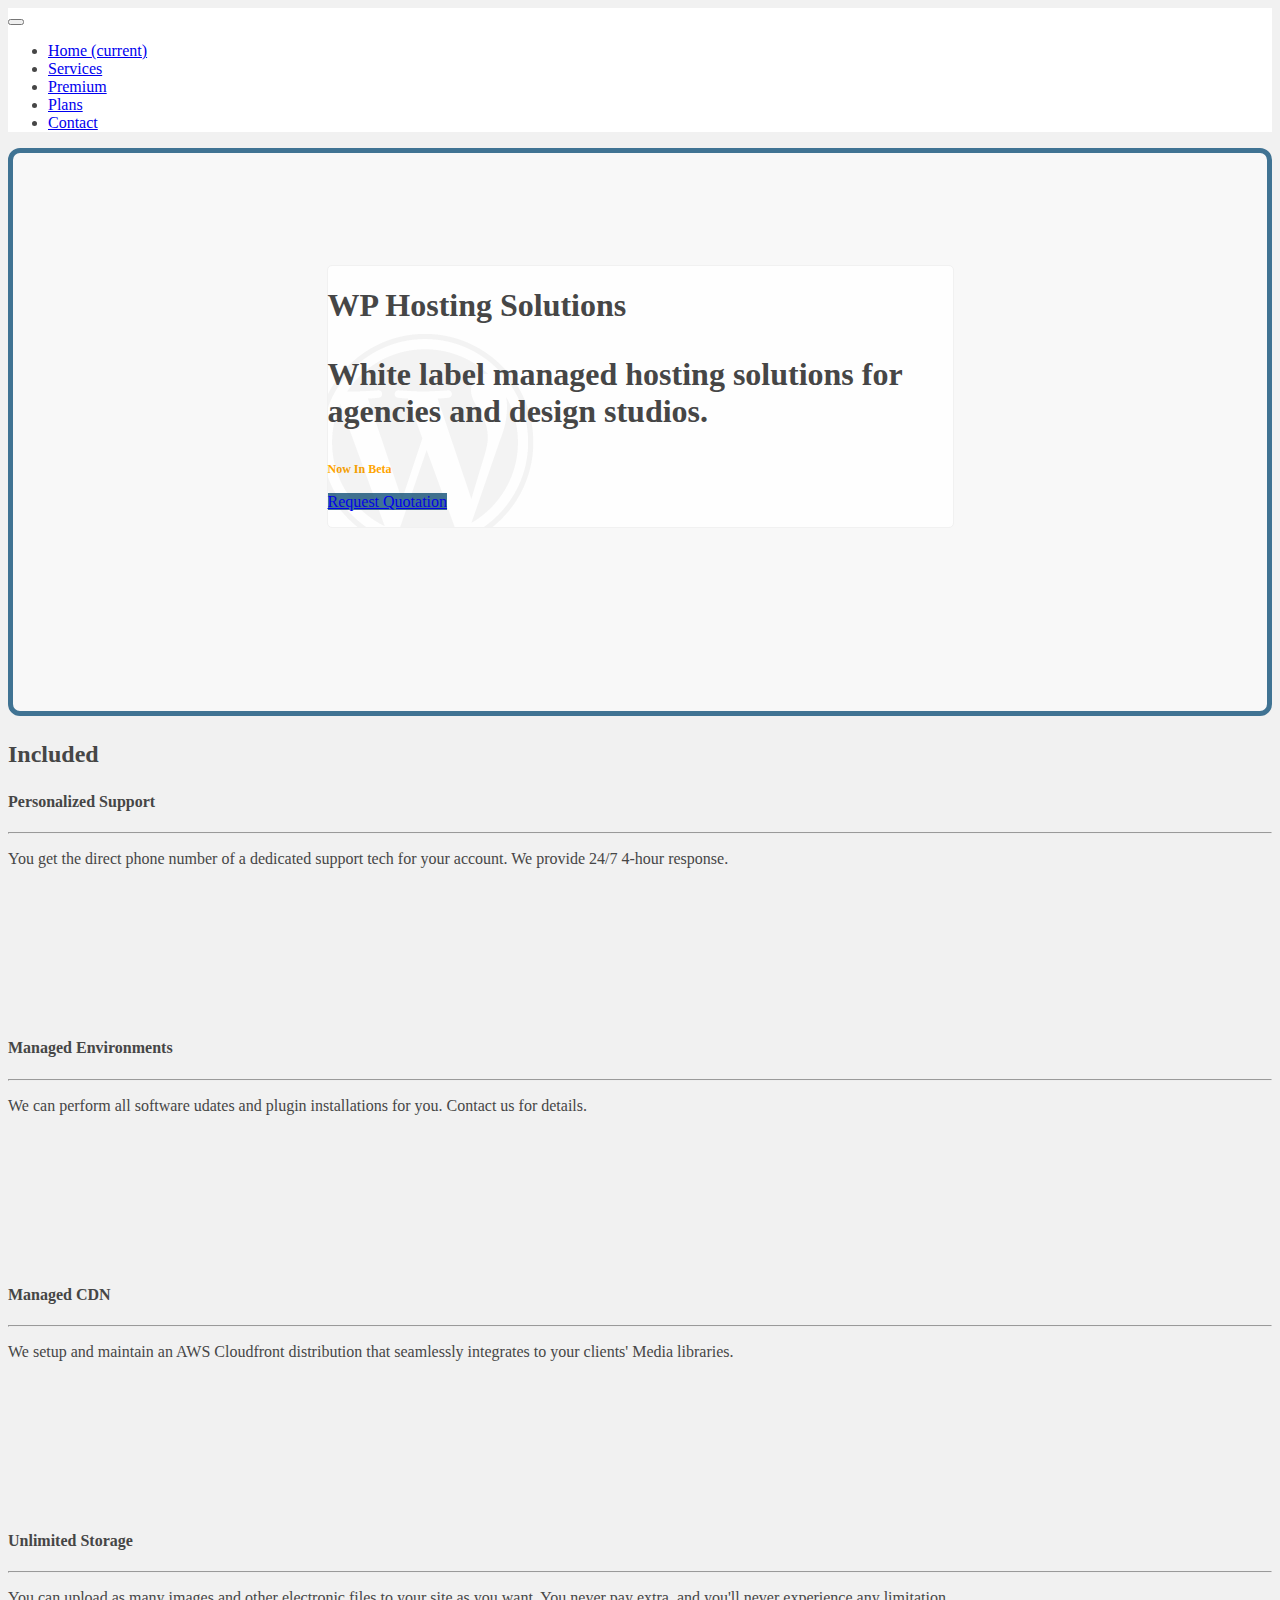
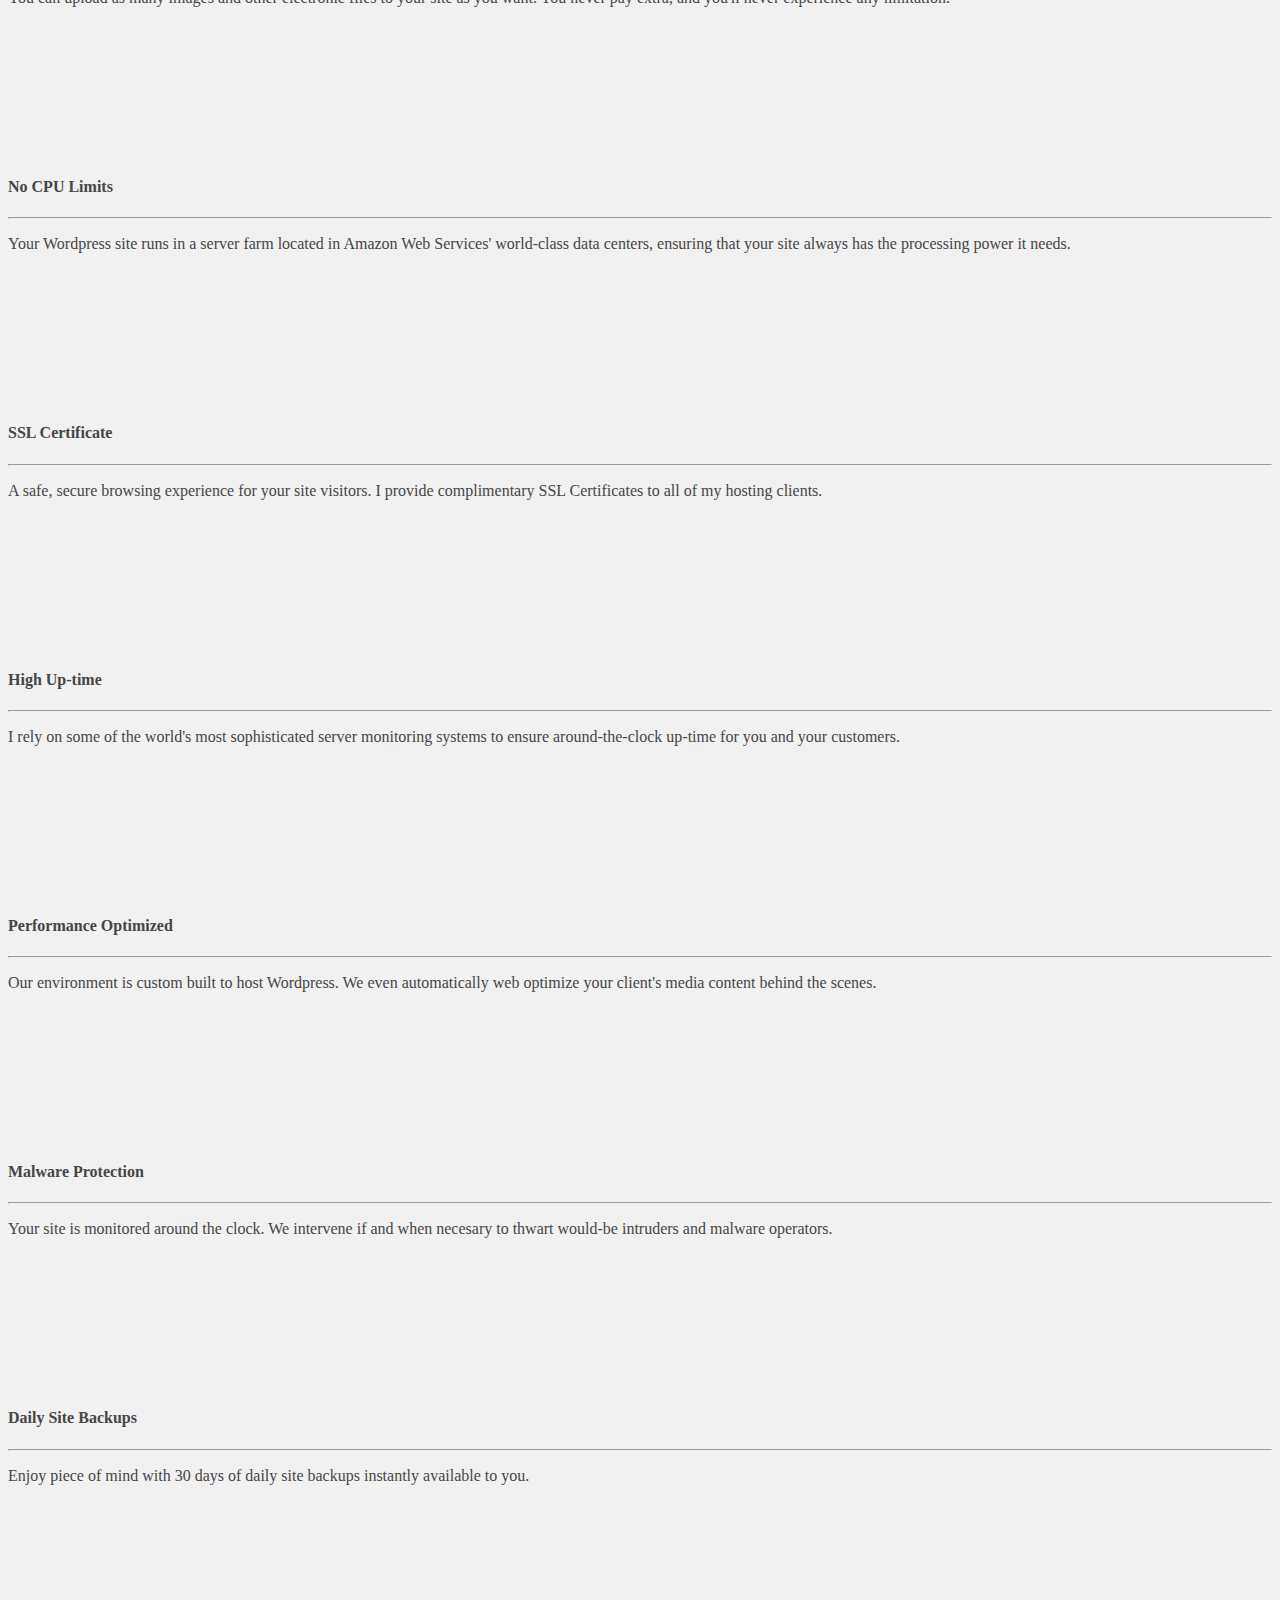
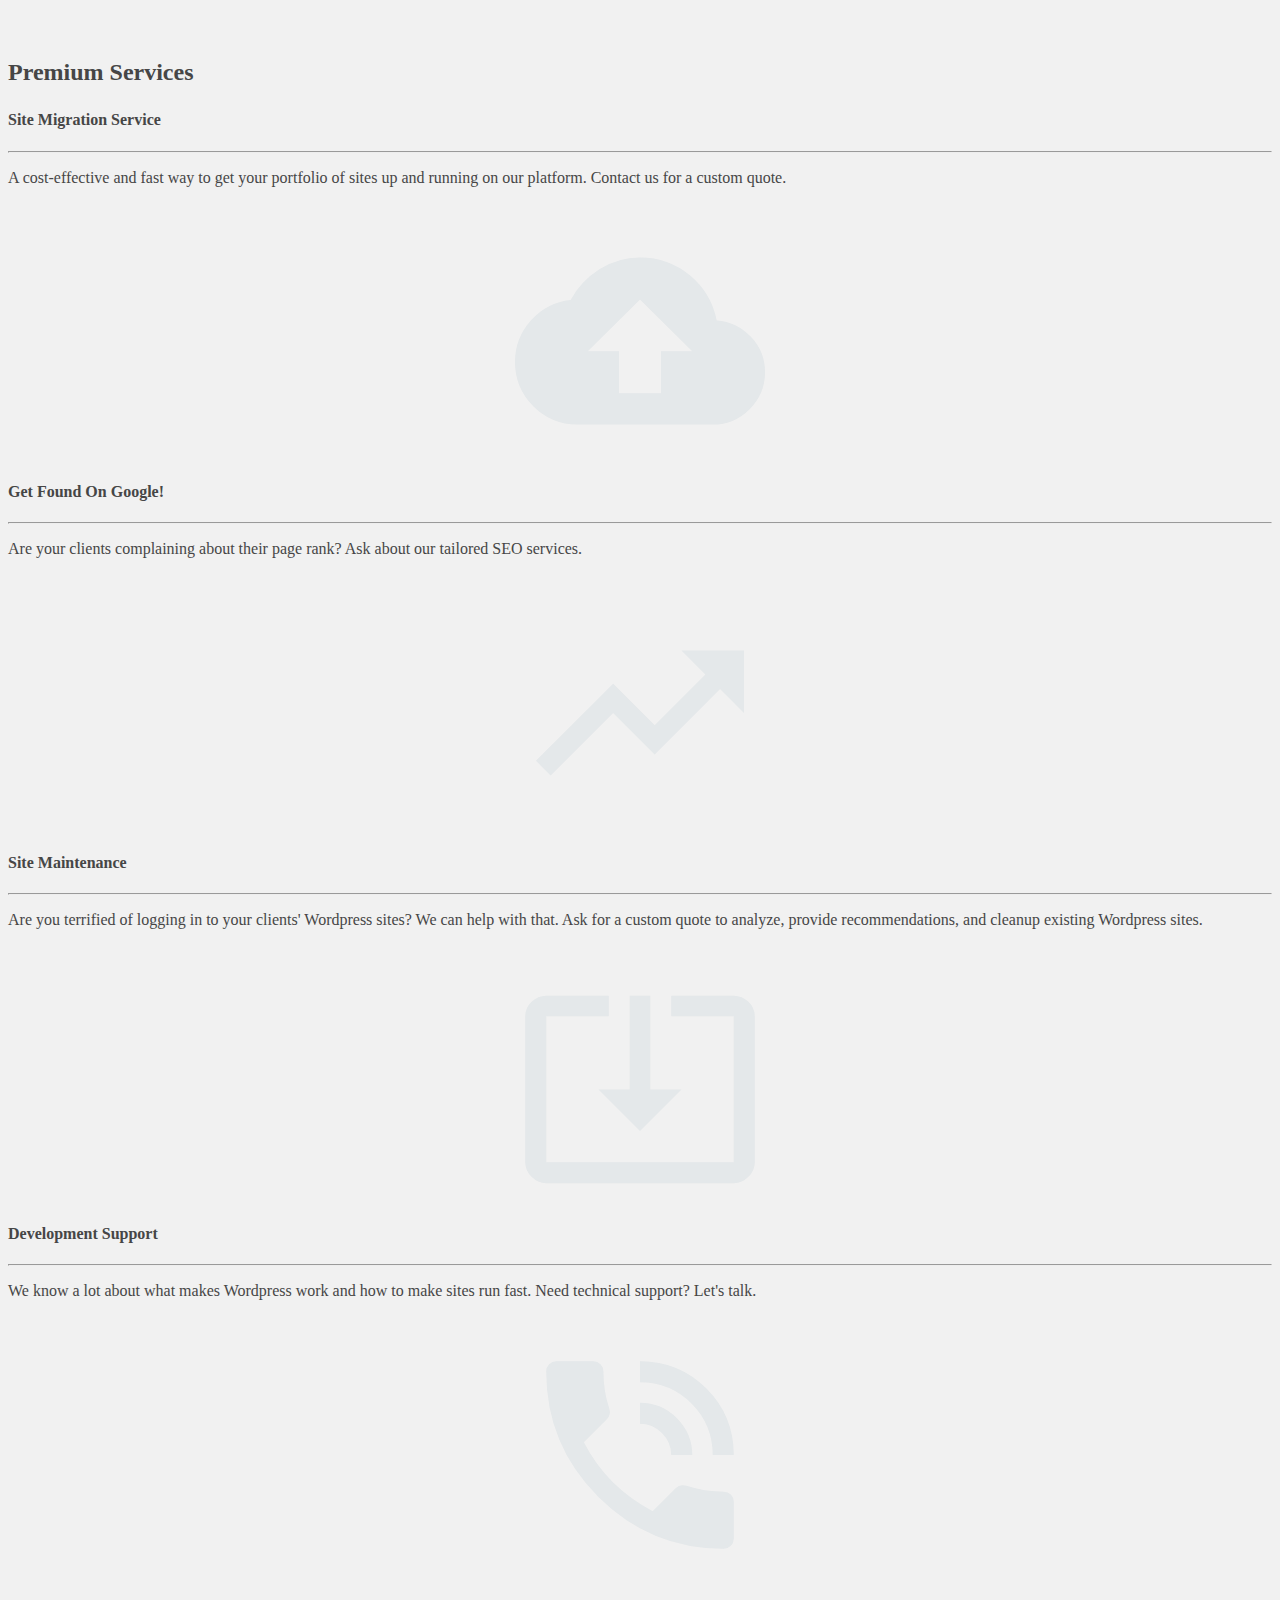
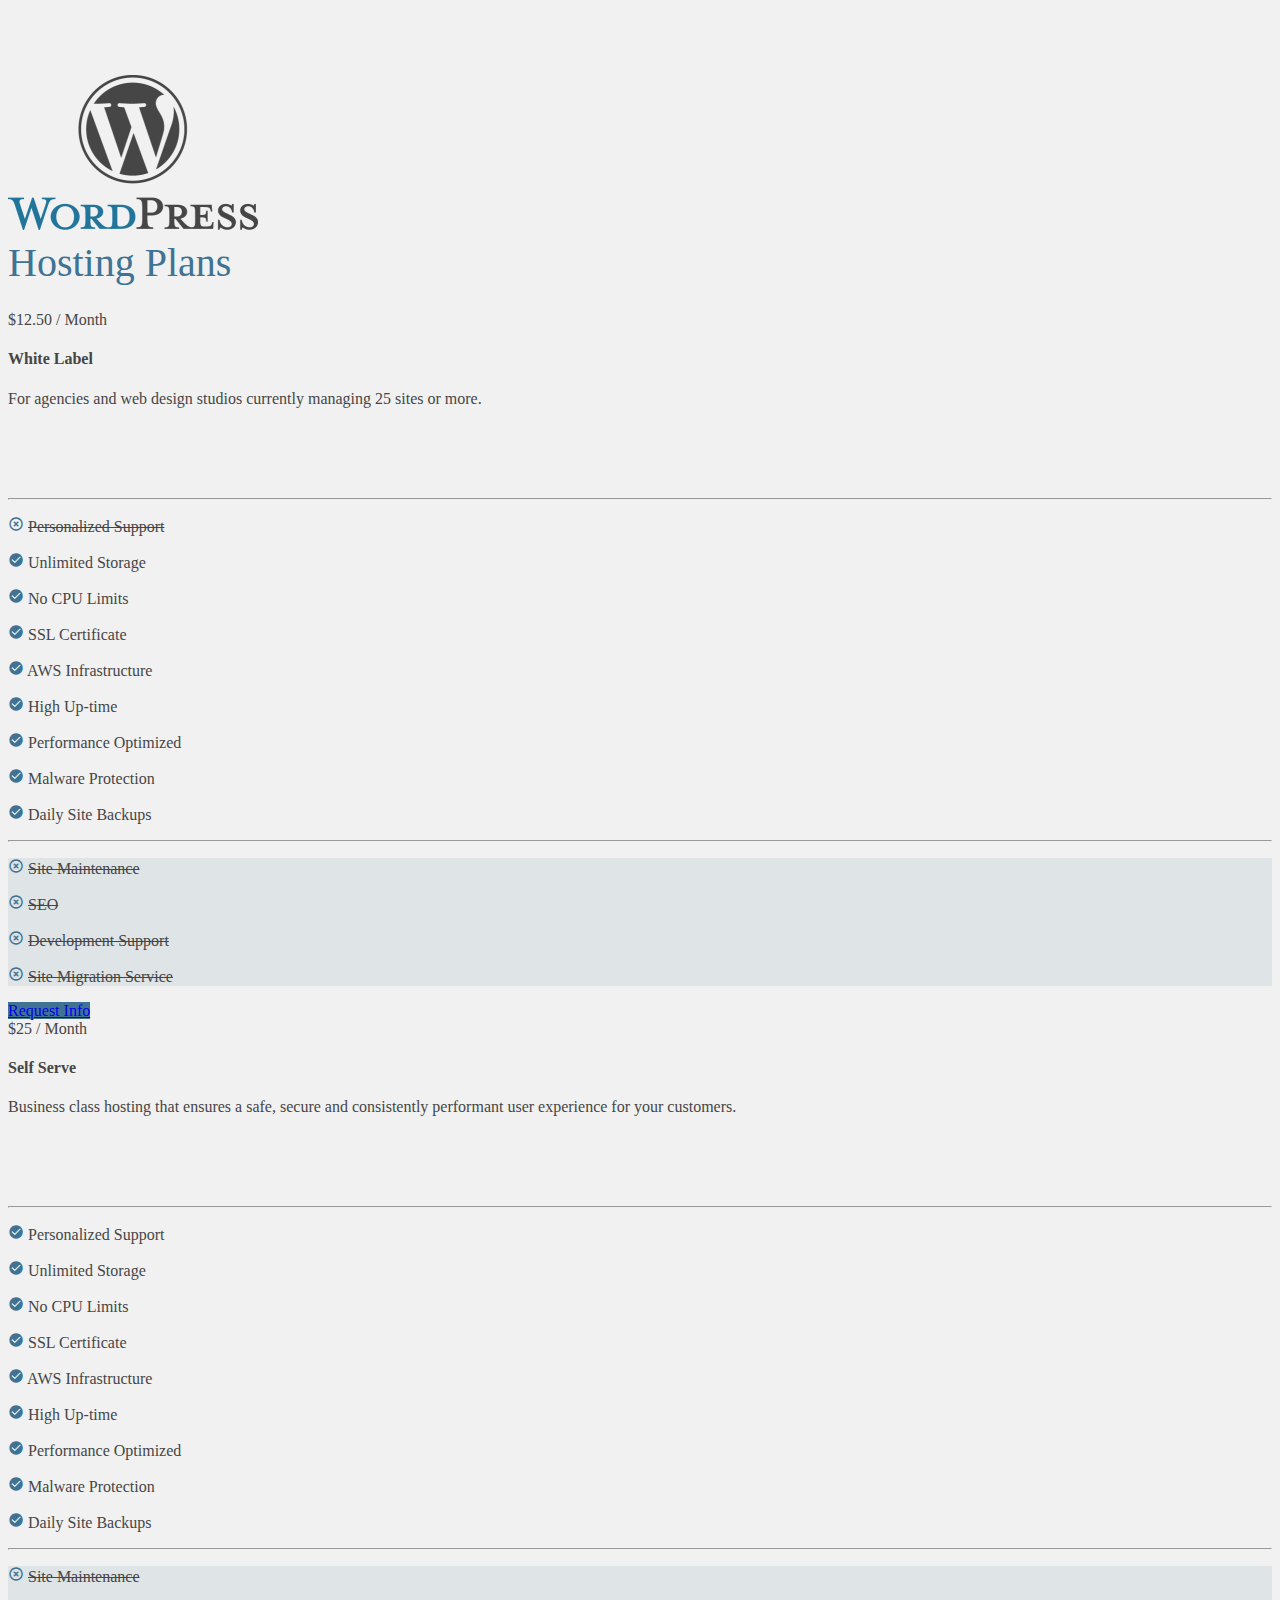
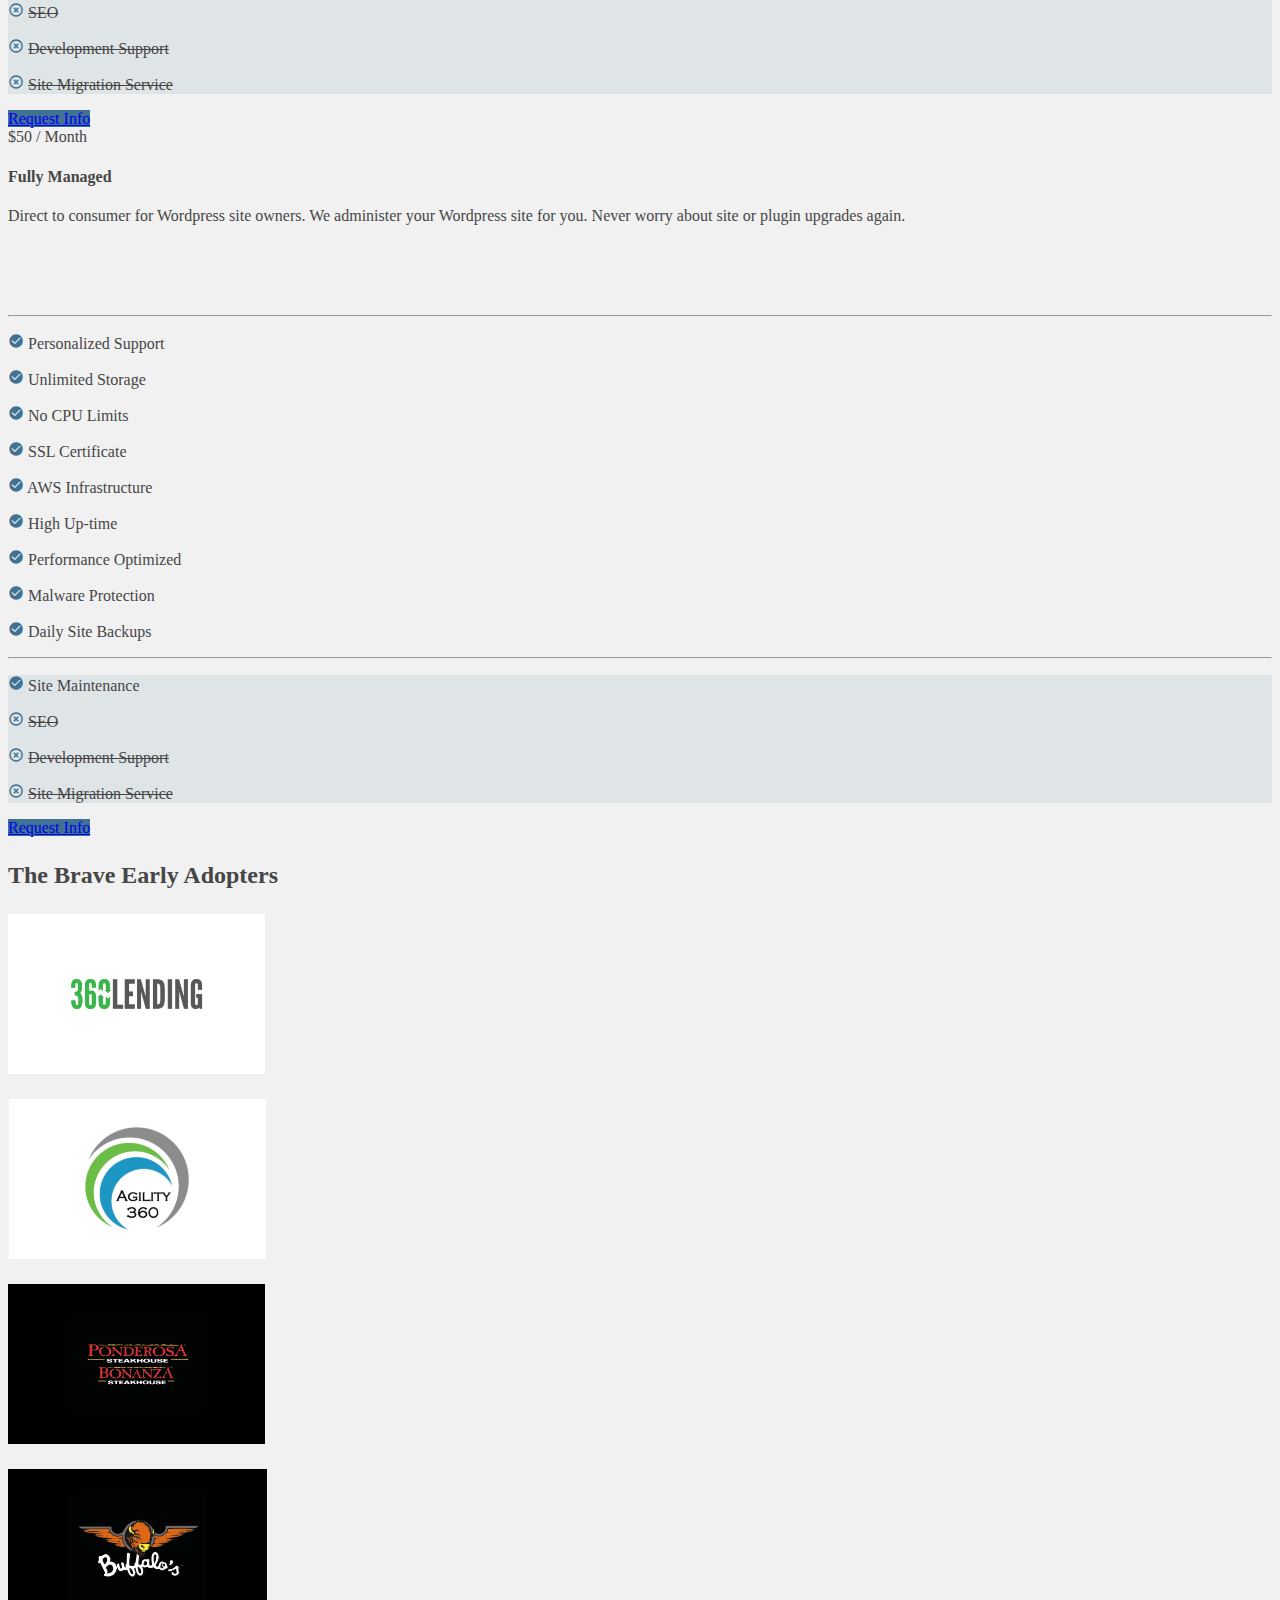
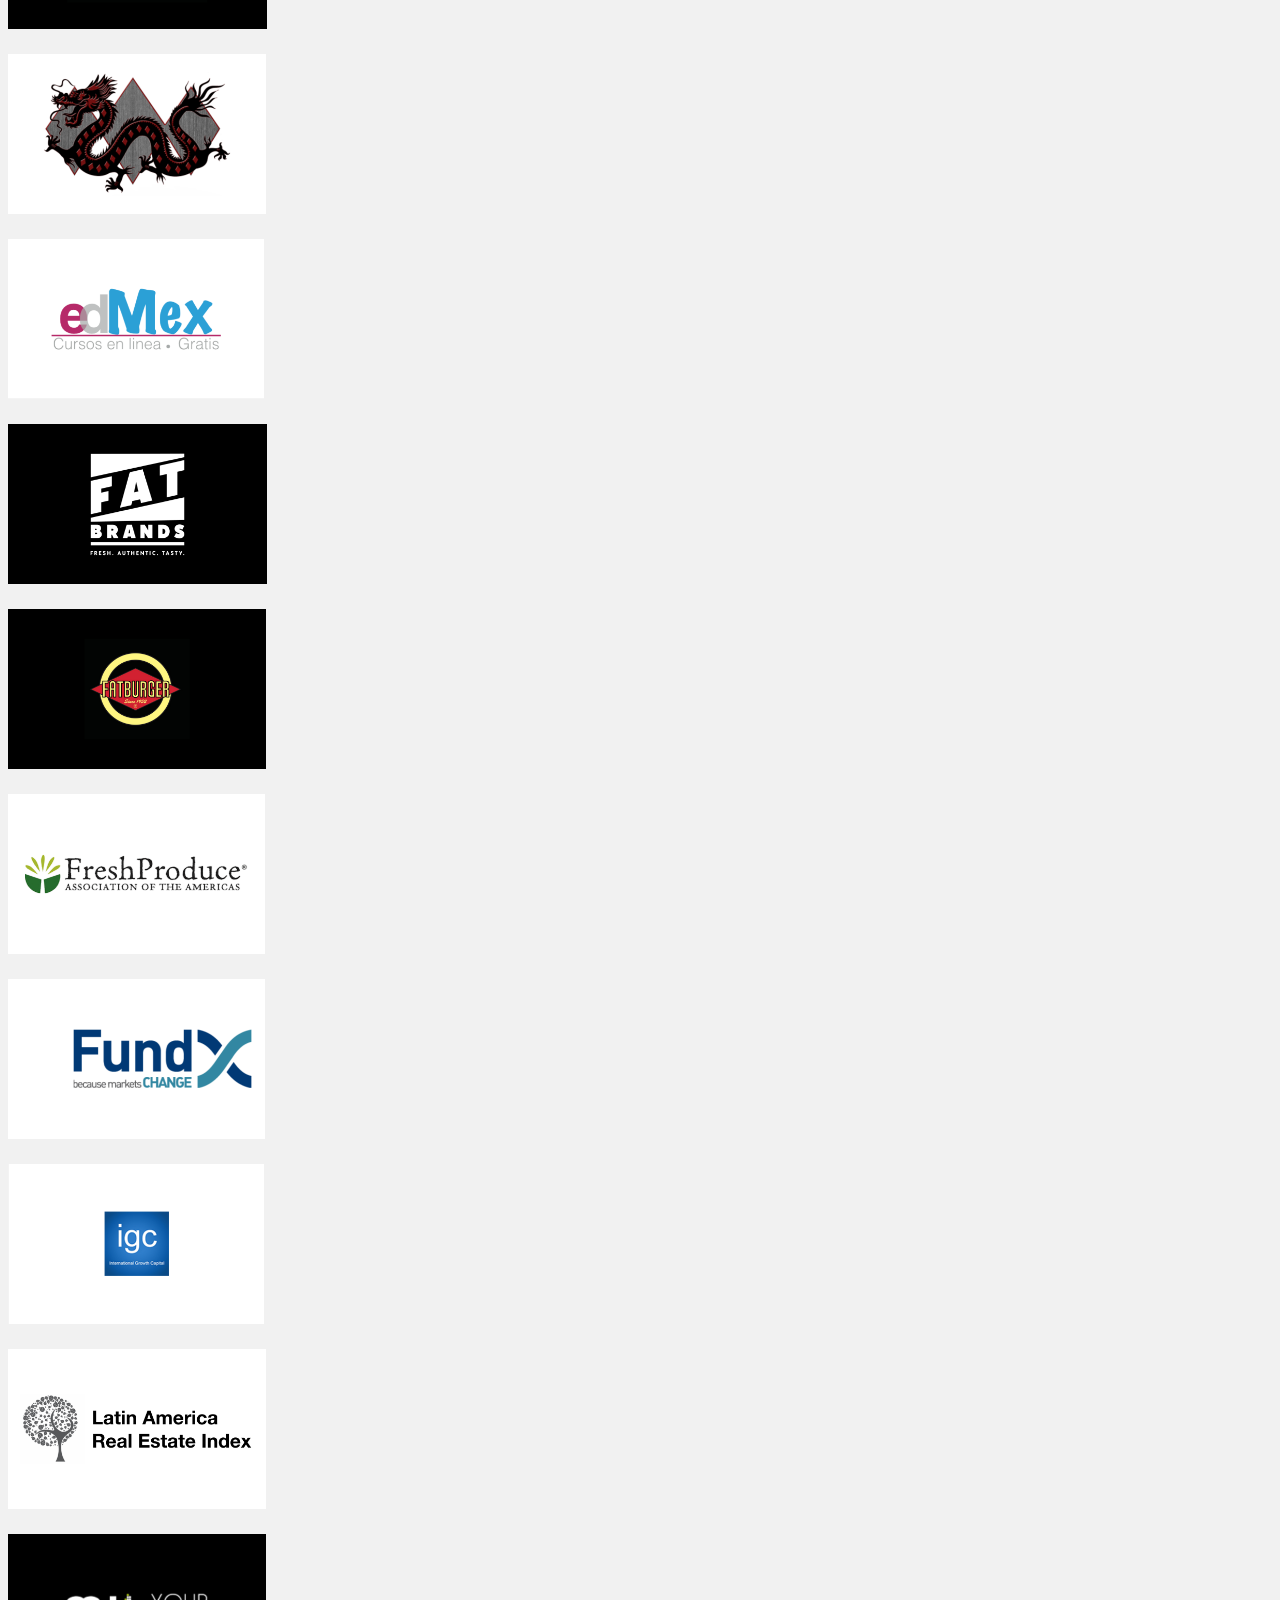
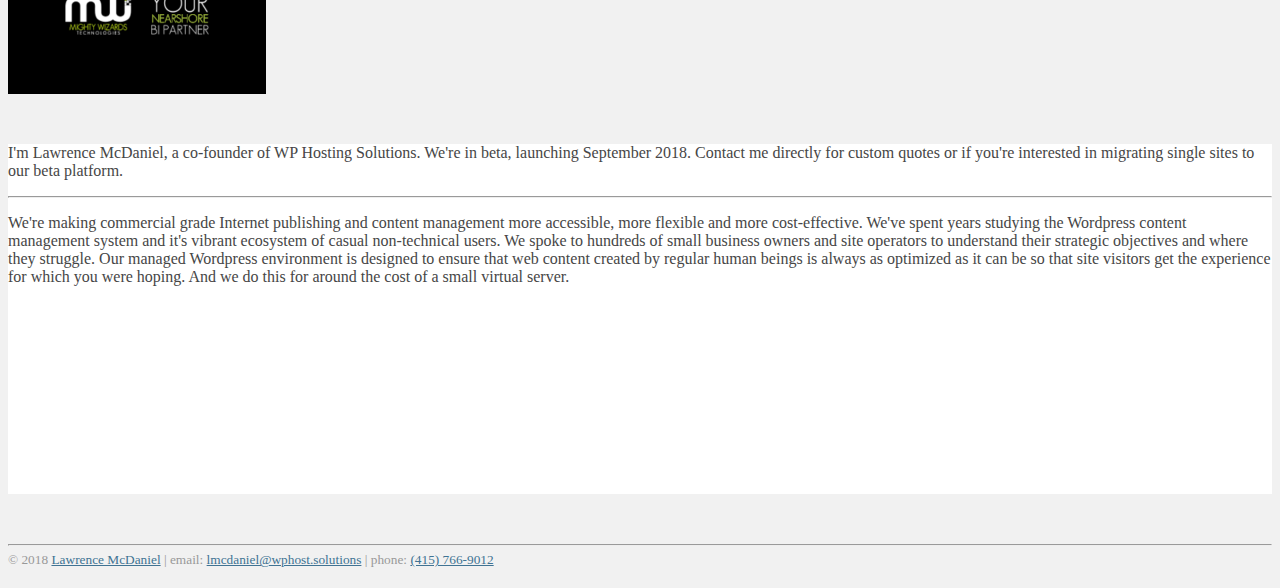
==== commit bcb7b310: "added client section" ====
--- a/index.html
+++ b/index.html
@@ -20,11 +20,11 @@
     <meta name="description" content="White label managed Wordpress Hosting solutions for agencies and web design studios">
     <meta name="viewport" content="width=device-width, initial-scale=1, shrink-to-fit=no">
 
-    <meta property="og:url"                content="https://wordpress.lawrencemcdaniel.com" />
+    <meta property="og:url"                content="https://www.wphost.solutions" />
     <meta property="og:type"               content="website" />
     <meta property="og:title"              content="Wordpress Hosting" />
     <meta property="og:description"        content="White label managed Wordpress Hosting solutions for agencies and web design studios. Incredible value, with personalized service and support, starting at $12.50 per month." />
-    <meta property="og:image"              content="https://wordpress.lawrencemcdaniel.com/images/facebook-share3.png" />
+    <meta property="og:image"              content="https://www.wphost.solutions/images/facebook-share3.png" />
 
     <link rel="stylesheet" href="https://maxcdn.bootstrapcdn.com/bootstrap/4.0.0-beta.2/css/bootstrap.min.css" integrity="sha384-PsH8R72JQ3SOdhVi3uxftmaW6Vc51MKb0q5P2rRUpPvrszuE4W1povHYgTpBfshb" crossorigin="anonymous">
     <link rel="stylesheet" href="https://fonts.googleapis.com/icon?family=Material+Icons" type="text/css">
@@ -398,6 +398,82 @@
       </section>  <!-- Plans -->
 
 
+
+      <section id="clients">
+        <h2>The Brave Early Adopters</h2>
+
+        <div class="row text-center">
+
+          <div class="col-lg-3 col-md-6 col-sm-12">
+            <a href="" target="_blank">
+              <div id="logo-360lending" class="box-shadow logo-box"></div>
+            </a>
+          </div>
+          <div class="col-lg-3 col-md-6 col-sm-12">
+            <a href="" target="_blank">
+              <div id="logo-agility360" class=" box-shadow logo-box"></div>
+            </a>
+          </div>
+          <div class="col-lg-3 col-md-6 col-sm-12">
+            <a href="" target="_blank">
+              <div id="logo-bonanza" class=" box-shadow logo-box"></div>
+            </a>
+          </div>
+          <div class="col-lg-3 col-md-6 col-sm-12">
+            <a href="" target="_blank">
+              <div id="logo-buffalos" class=" box-shadow logo-box"></div>
+            </a>
+          </div>
+          <div class="col-lg-3 col-md-6 col-sm-12">
+            <a href="" target="_blank">
+              <div id="logo-dd" class=" box-shadow logo-box"></div>
+            </a>
+          </div>
+          <div class="col-lg-3 col-md-6 col-sm-12">
+            <a href="" target="_blank">
+              <div id="logo-edmex" class=" box-shadow logo-box"></div>
+            </a>
+          </div>
+          <div class="col-lg-3 col-md-6 col-sm-12">
+            <a href="" target="_blank">
+              <div id="logo-fatbrands" class=" box-shadow logo-box"></div>
+            </a>
+          </div>
+          <div class="col-lg-3 col-md-6 col-sm-12">
+            <a href="" target="_blank">
+              <div id="logo-fatburger" class=" box-shadow logo-box"></div>
+            </a>
+          </div>
+          <div class="col-lg-3 col-md-6 col-sm-12">
+            <a href="" target="_blank">
+              <div id="logo-fpaa" class=" box-shadow logo-box"></div>
+            </a>
+          </div>
+          <div class="col-lg-3 col-md-6 col-sm-12">
+            <a href="" target="_blank">
+              <div id="logo-fundx" class=" box-shadow logo-box"></div>
+            </a>
+          </div>
+          <div class="col-lg-3 col-md-6 col-sm-12">
+            <a href="" target="_blank">
+              <div id="logo-igc" class=" box-shadow logo-box"></div>
+            </a>
+          </div>
+          <div class="col-lg-3 col-md-6 col-sm-12">
+            <a href="" target="_blank">
+              <div id="logo-lare" class=" box-shadow logo-box"></div>
+            </a>
+          </div>
+          <div class="col-lg-3 col-md-6 col-sm-12">
+            <a href="" target="_blank">
+              <div id="logo-mightywizards" class=" box-shadow logo-box"></div>
+            </a>
+          </div>
+
+
+        </div>  <!-- row -->
+      </section>  <!-- Clients -->
+
       <section id="contact">
         <div class="row contact jumbotron p-4 box-shadow" style="background-color: white;">
           <div class="col-sm-12 col-md-3 contact-left">
--- a/css/app.css
+++ b/css/app.css
@@ -1,3 +1,52 @@
+.logo-box {
+  background-size: contain;
+  background-repeat: no-repeat;
+  height: 160px;
+  margin-bottom: 25px;
+}
+
+#logo-360lending {
+  background-image: url("../images/logo-360lending.png");
+}
+#logo-agility360 {
+  background-image: url("../images/logo-agility360.png");
+}
+#logo-bonanza {
+  background-image: url("../images/logo-bonanza.png");
+}
+#logo-buffalos {
+  background-image: url("../images/logo-buffalos.png");
+}
+#logo-dd {
+  background-image: url("../images/logo-dd.png");
+}
+#logo-edmex {
+  background-image: url("../images/logo-edmex.png");
+}
+#logo-fatbrands {
+  background-image: url("../images/logo-fatbrands.png");
+}
+#logo-fatburger {
+  background-image: url("../images/logo-fatburger.png");
+}
+#logo-fpaa {
+  background-image: url("../images/logo-fpaa.png");
+}
+#logo-fundx {
+  background-image: url("../images/logo-fundx.png");
+}
+#logo-igc {
+  background-image: url("../images/logo-igc.png");
+}
+#logo-lare {
+  background-image: url("../images/logo-lare.png");
+}
+#logo-mightywizards {
+  background-image: url("../images/logo-mightywizards.png");
+}
+
+
+
 /* ---------------- General App Setting -----------------------------*/
 body {
   background-color: #f1f1f1;
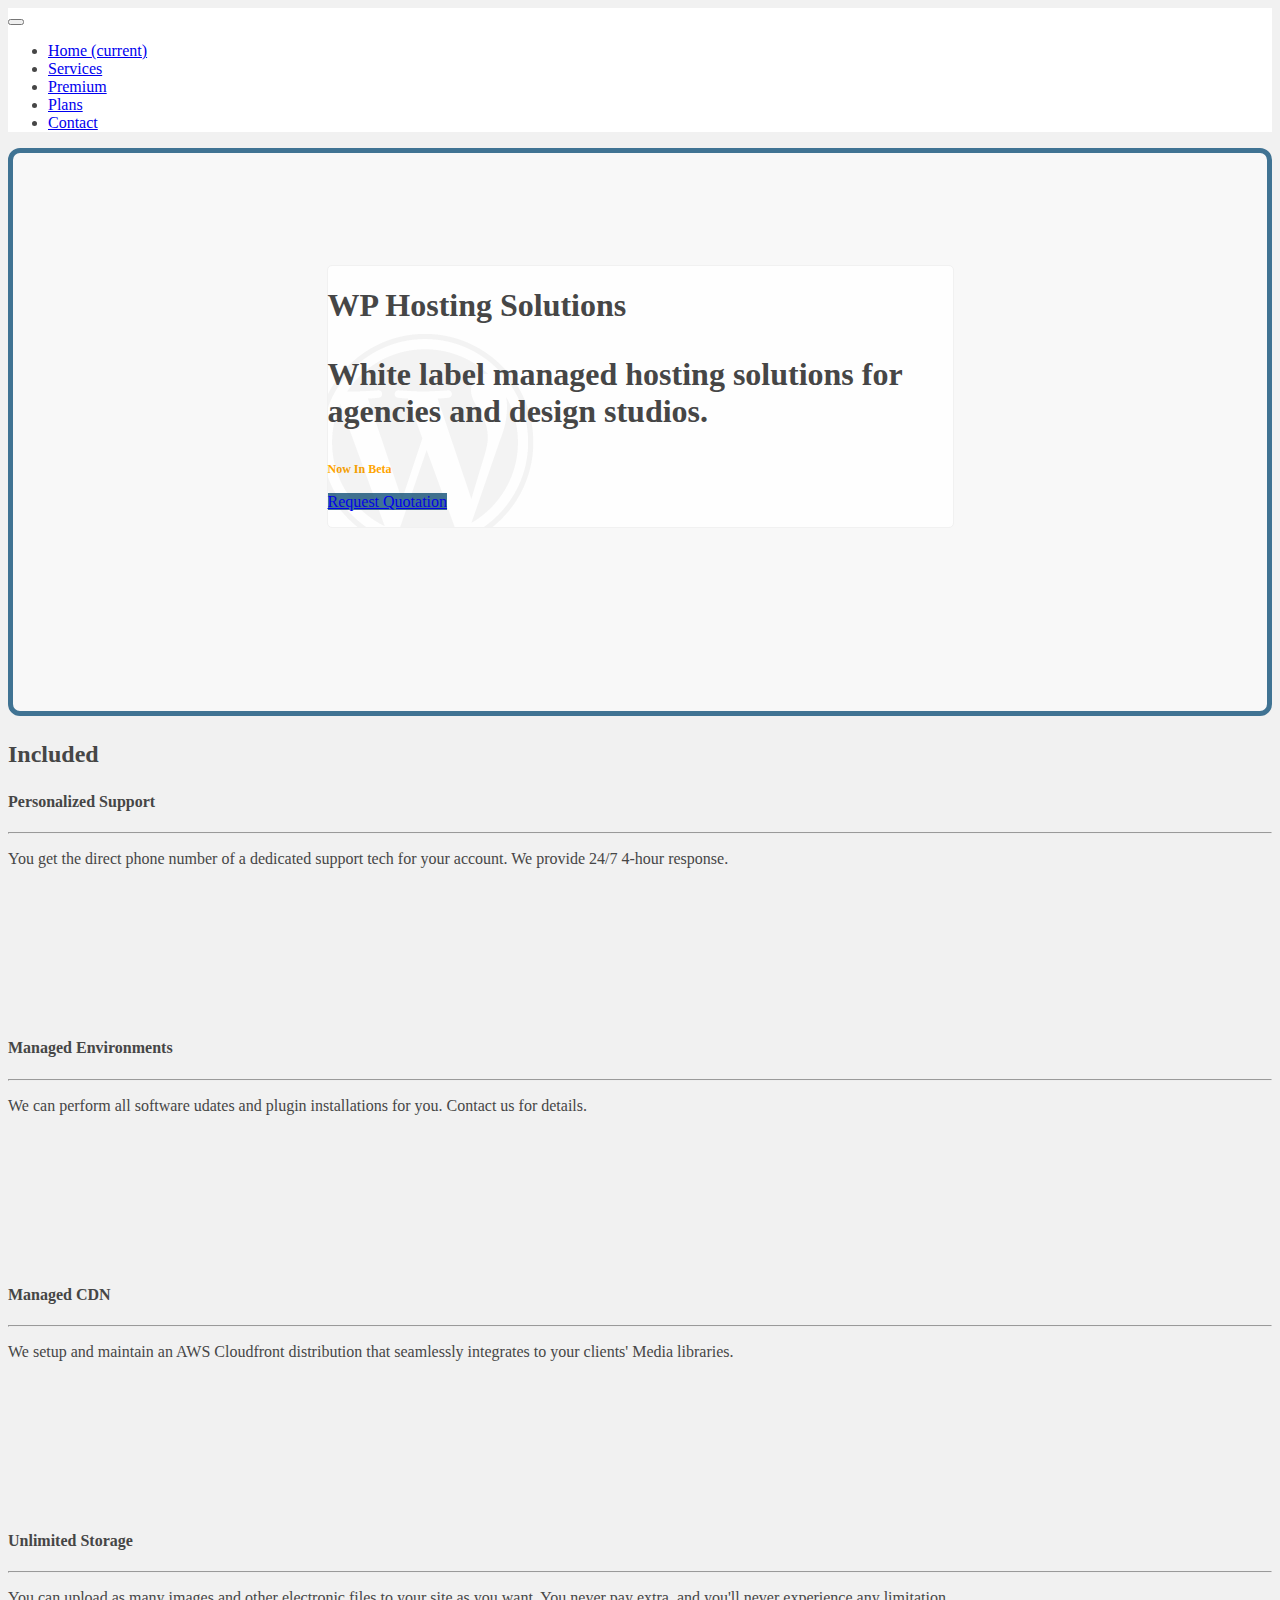
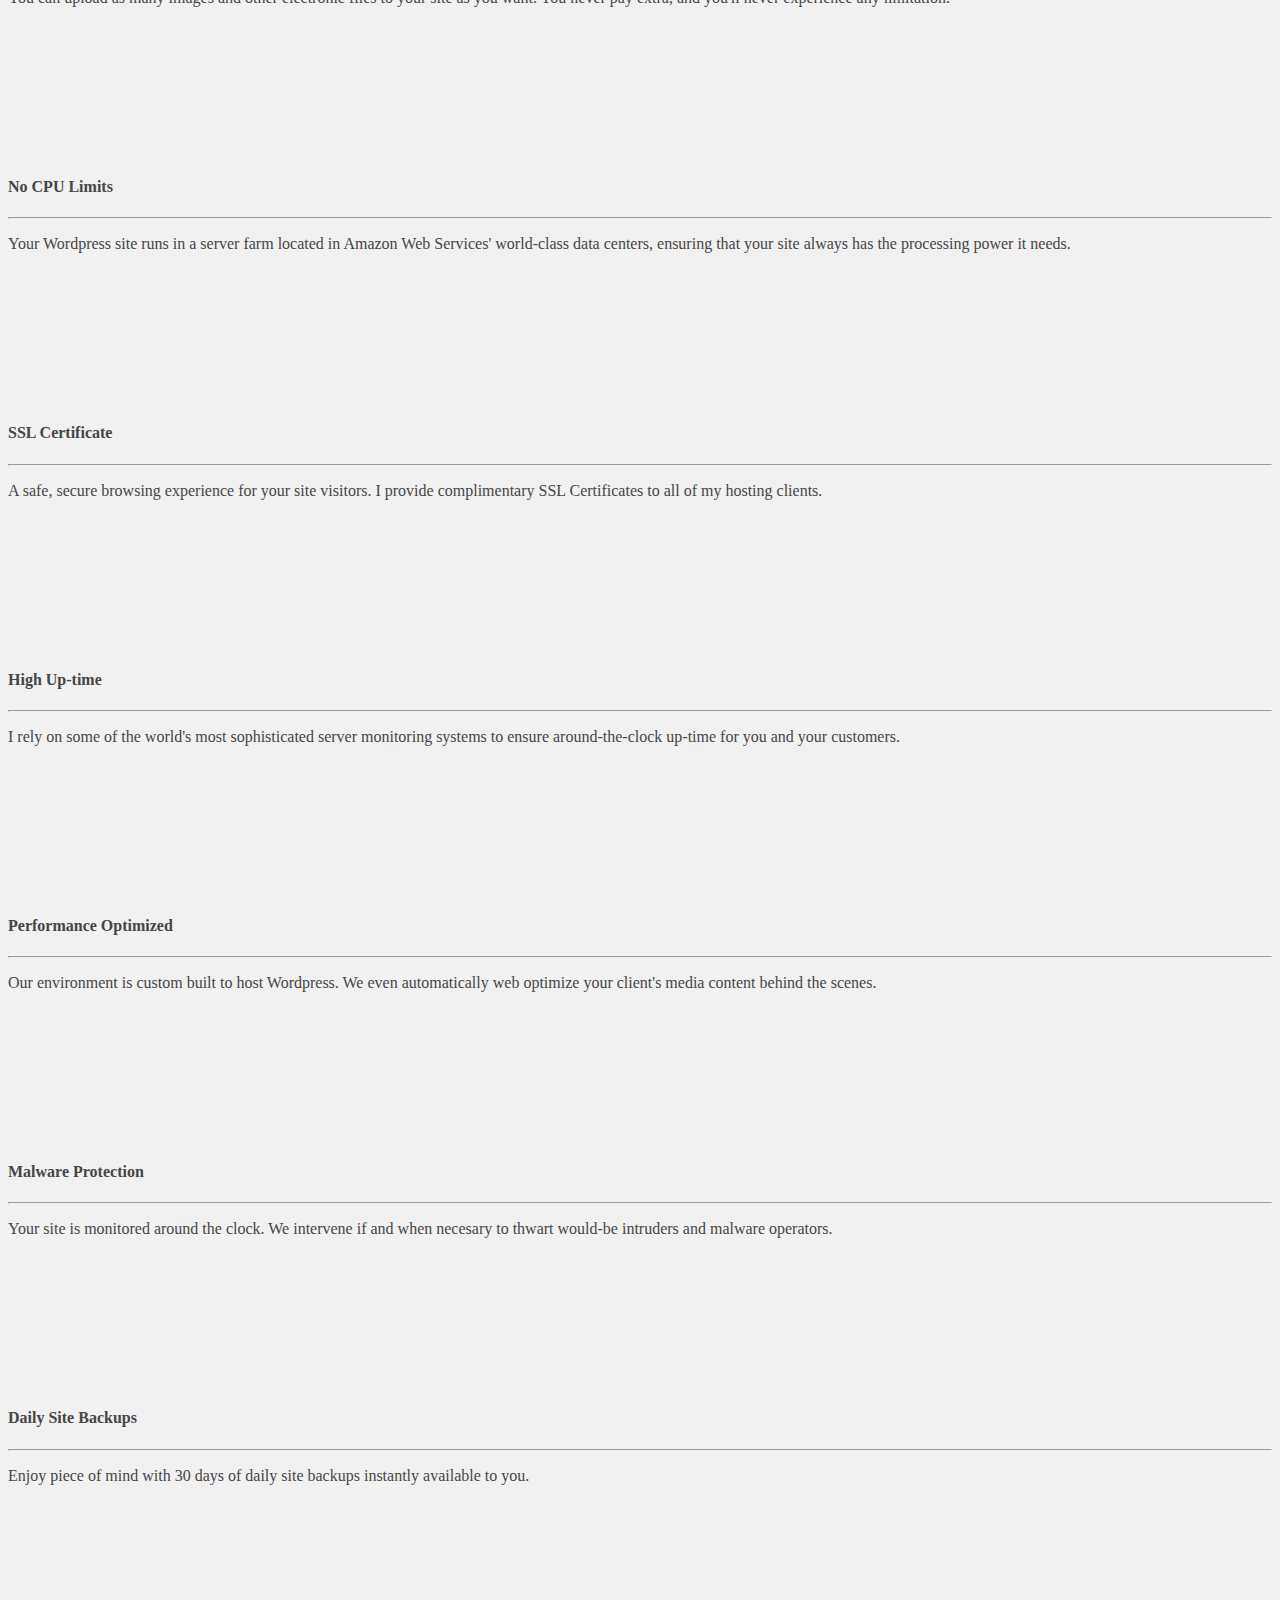
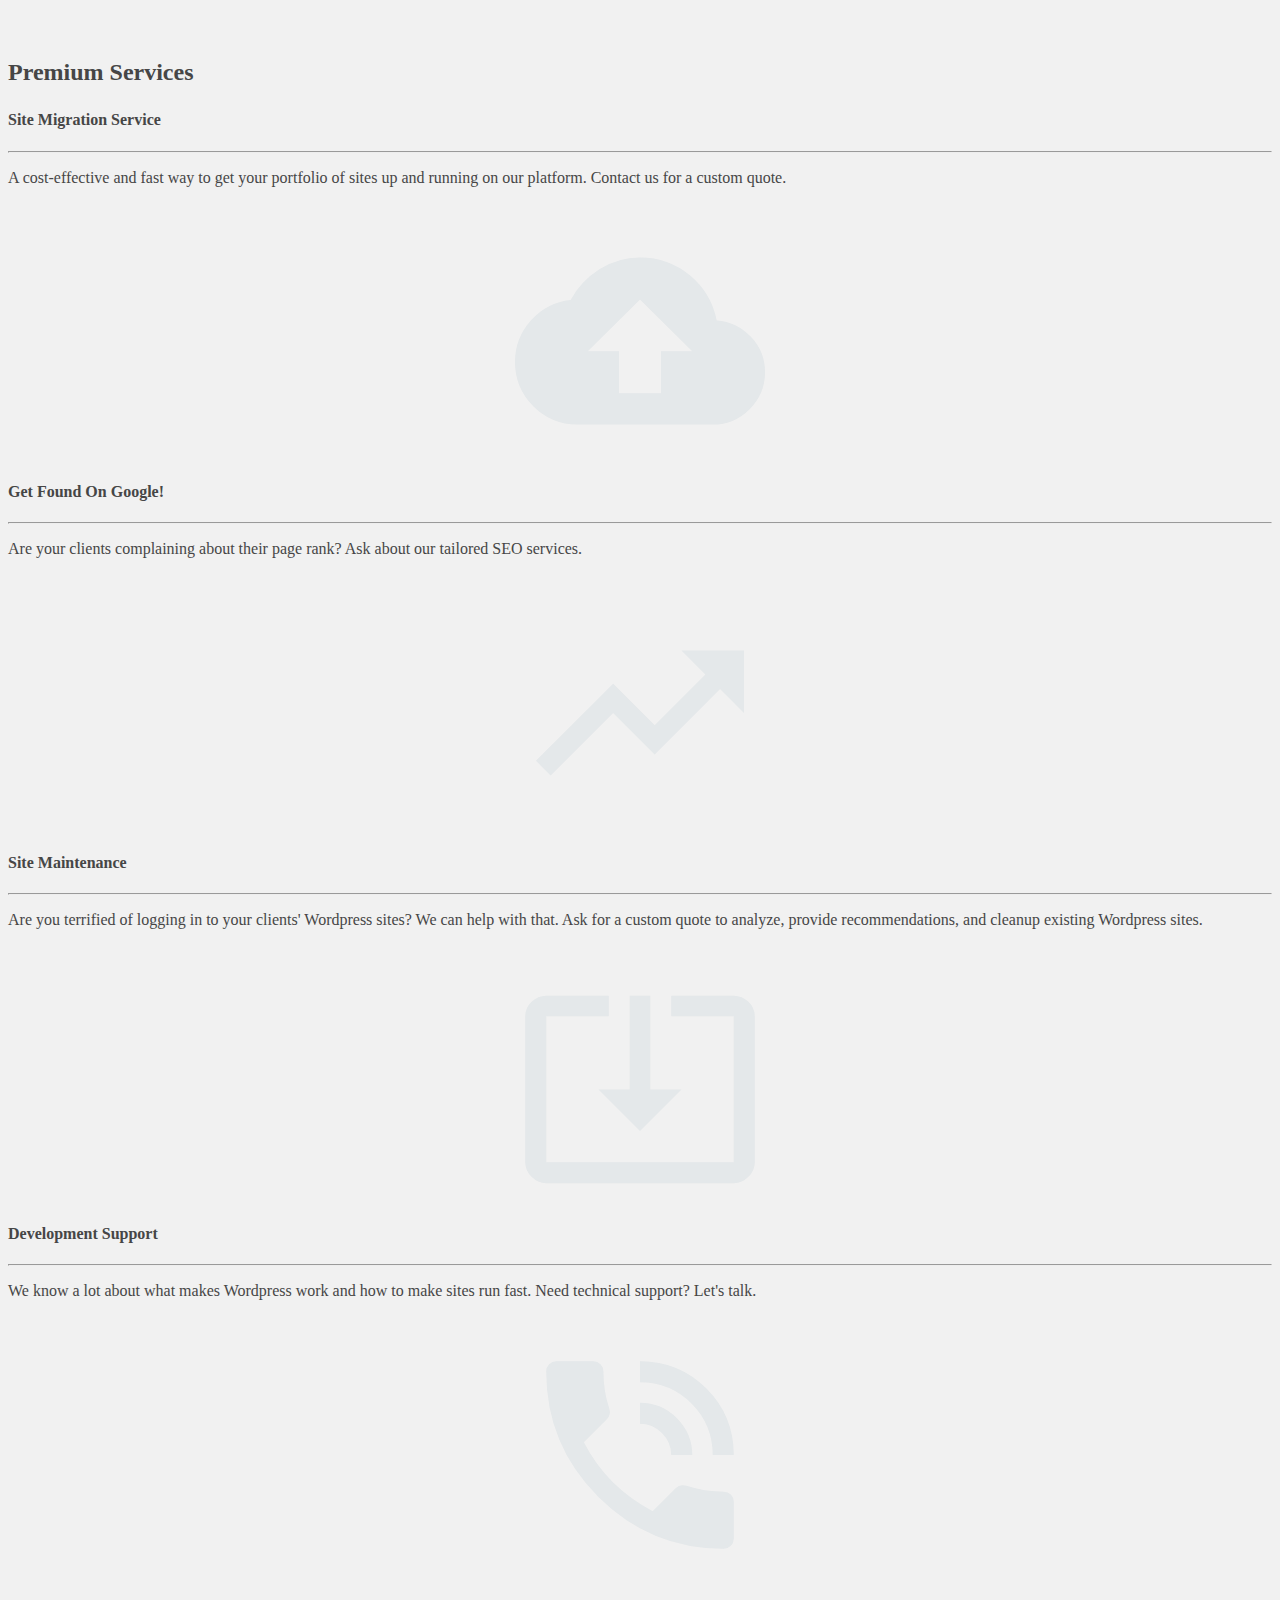
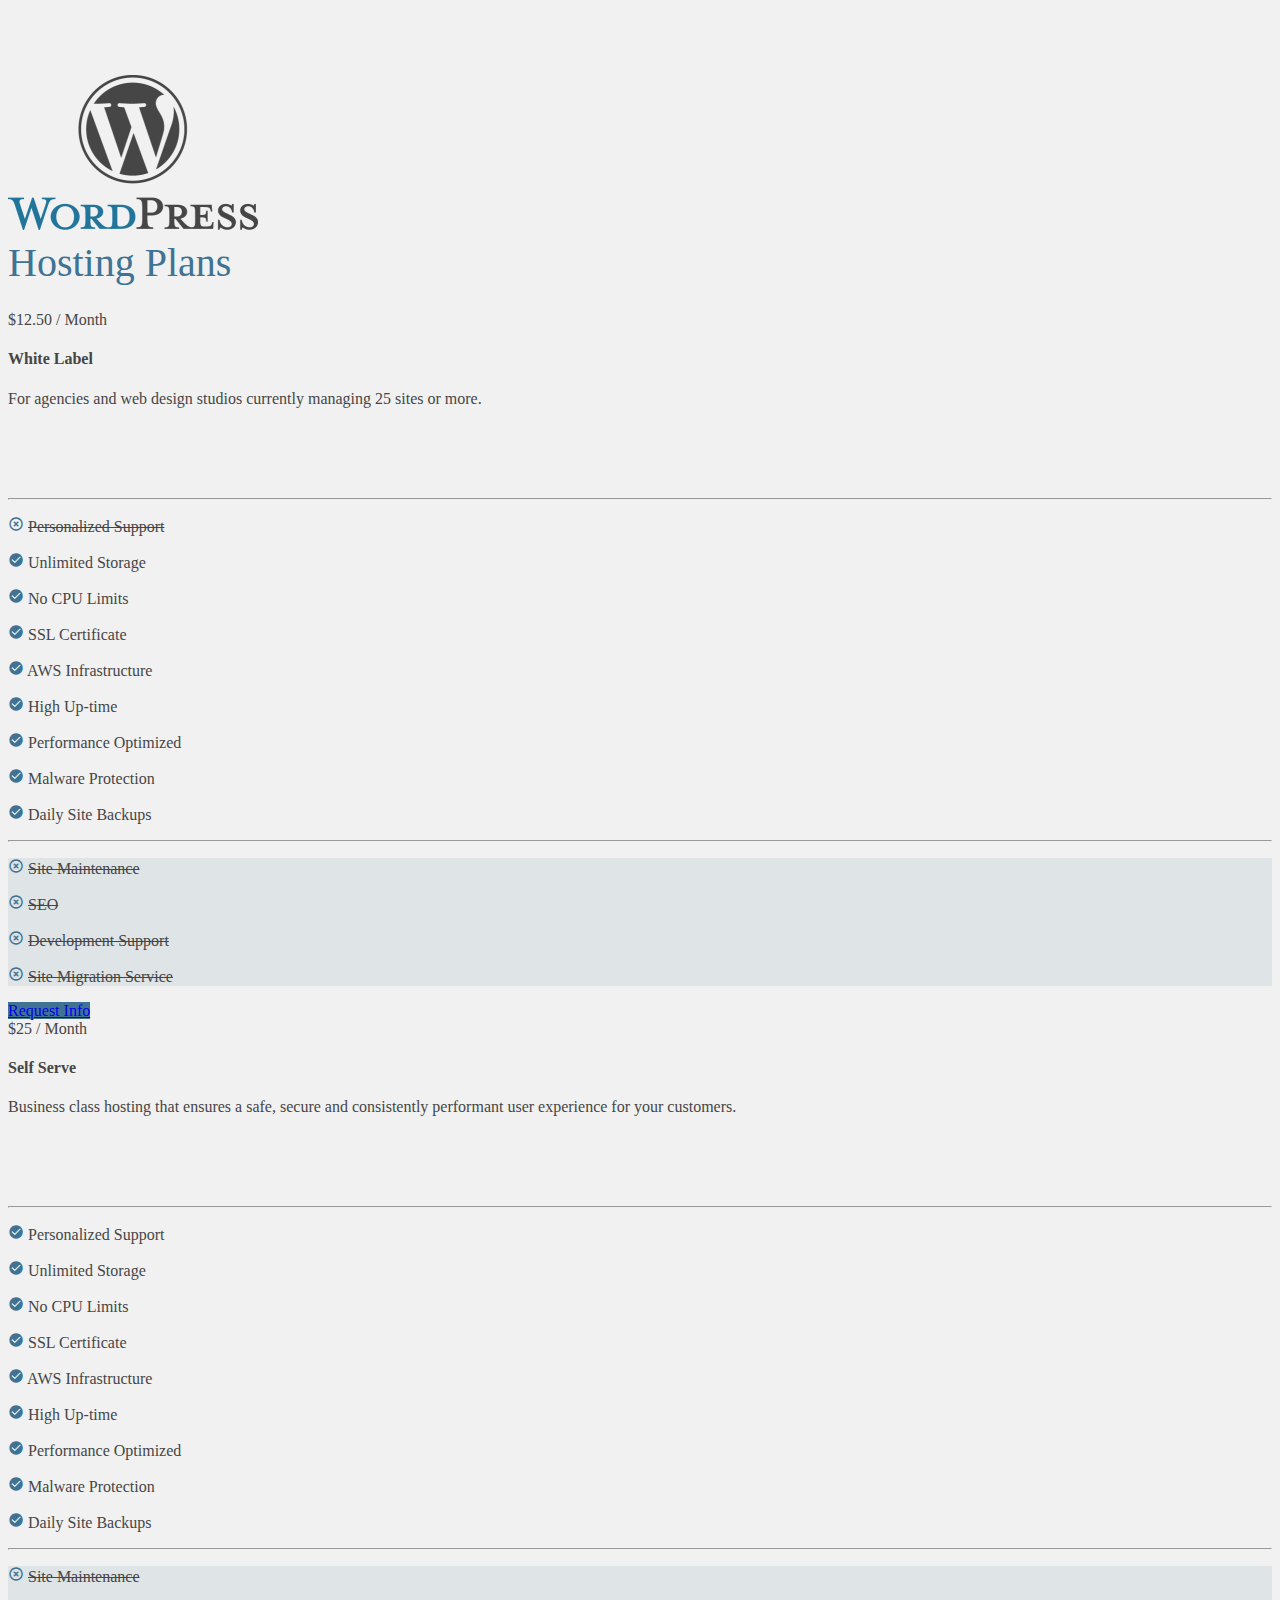
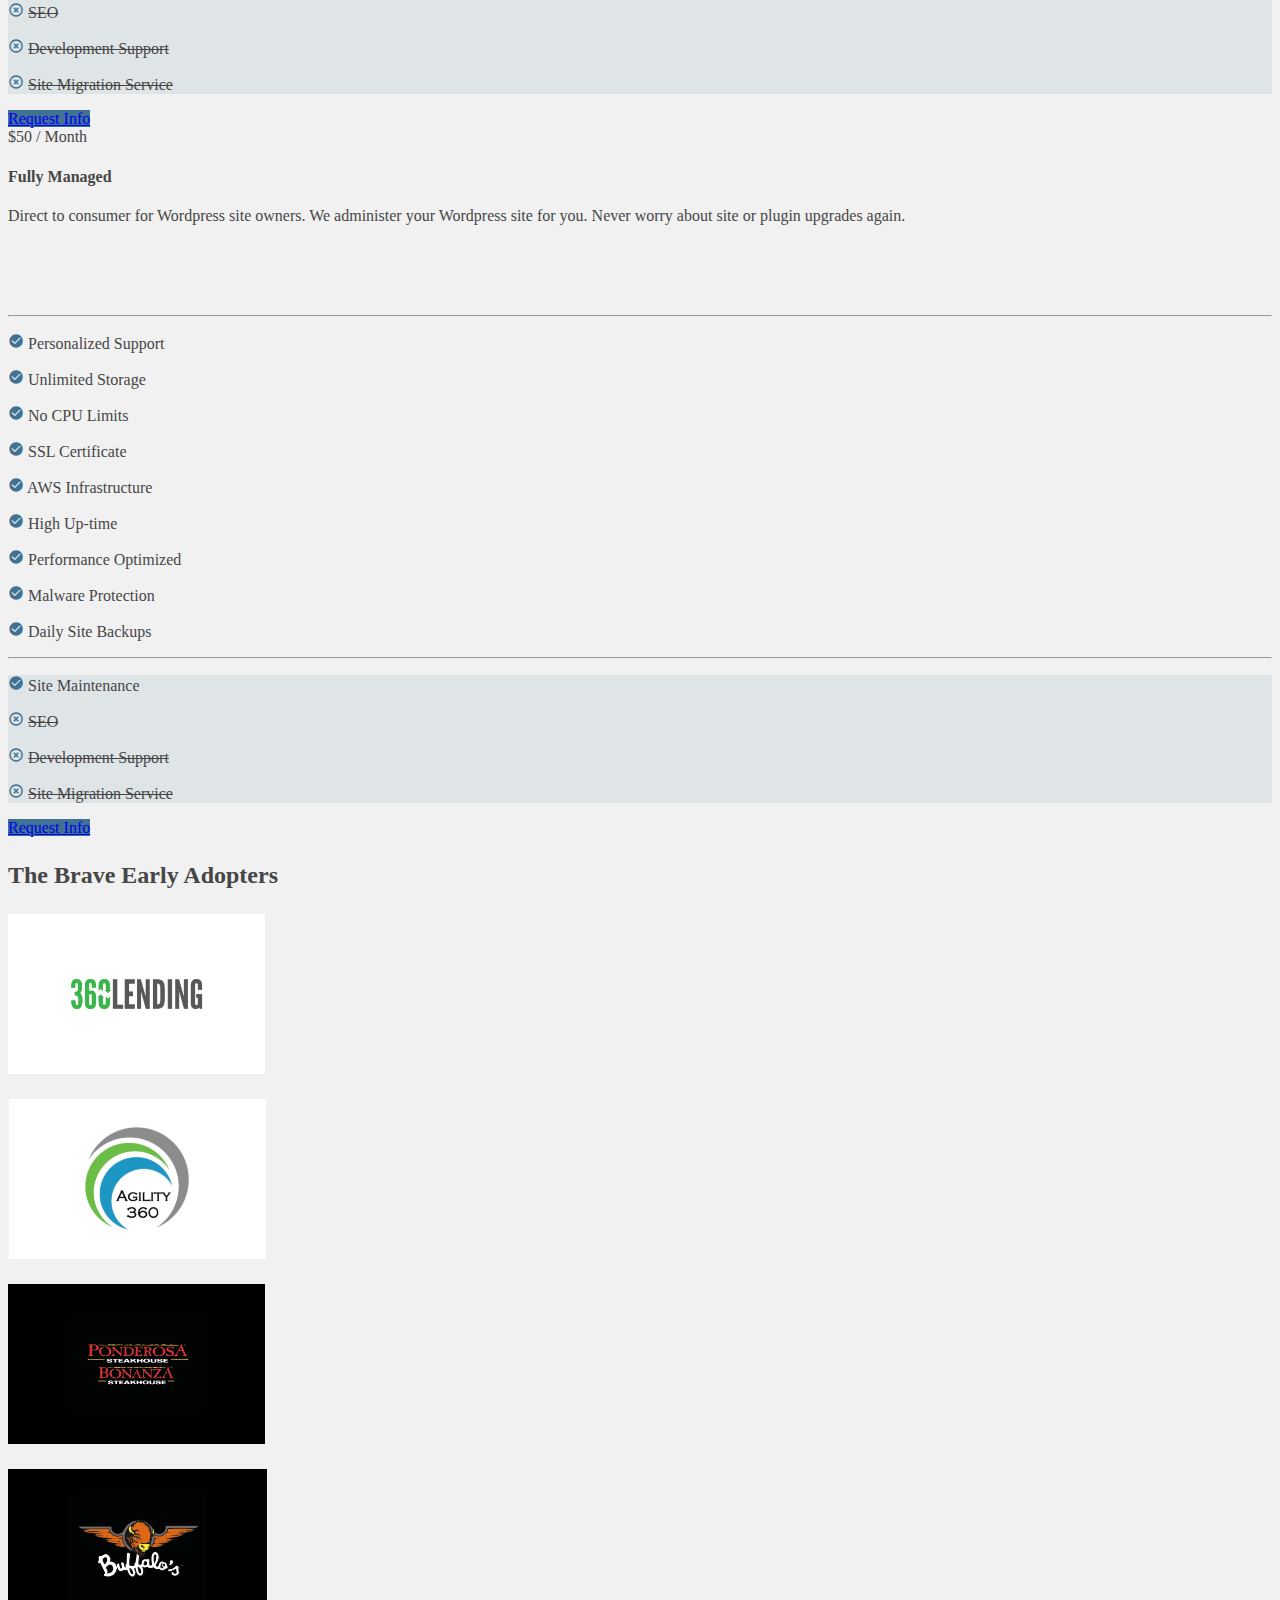
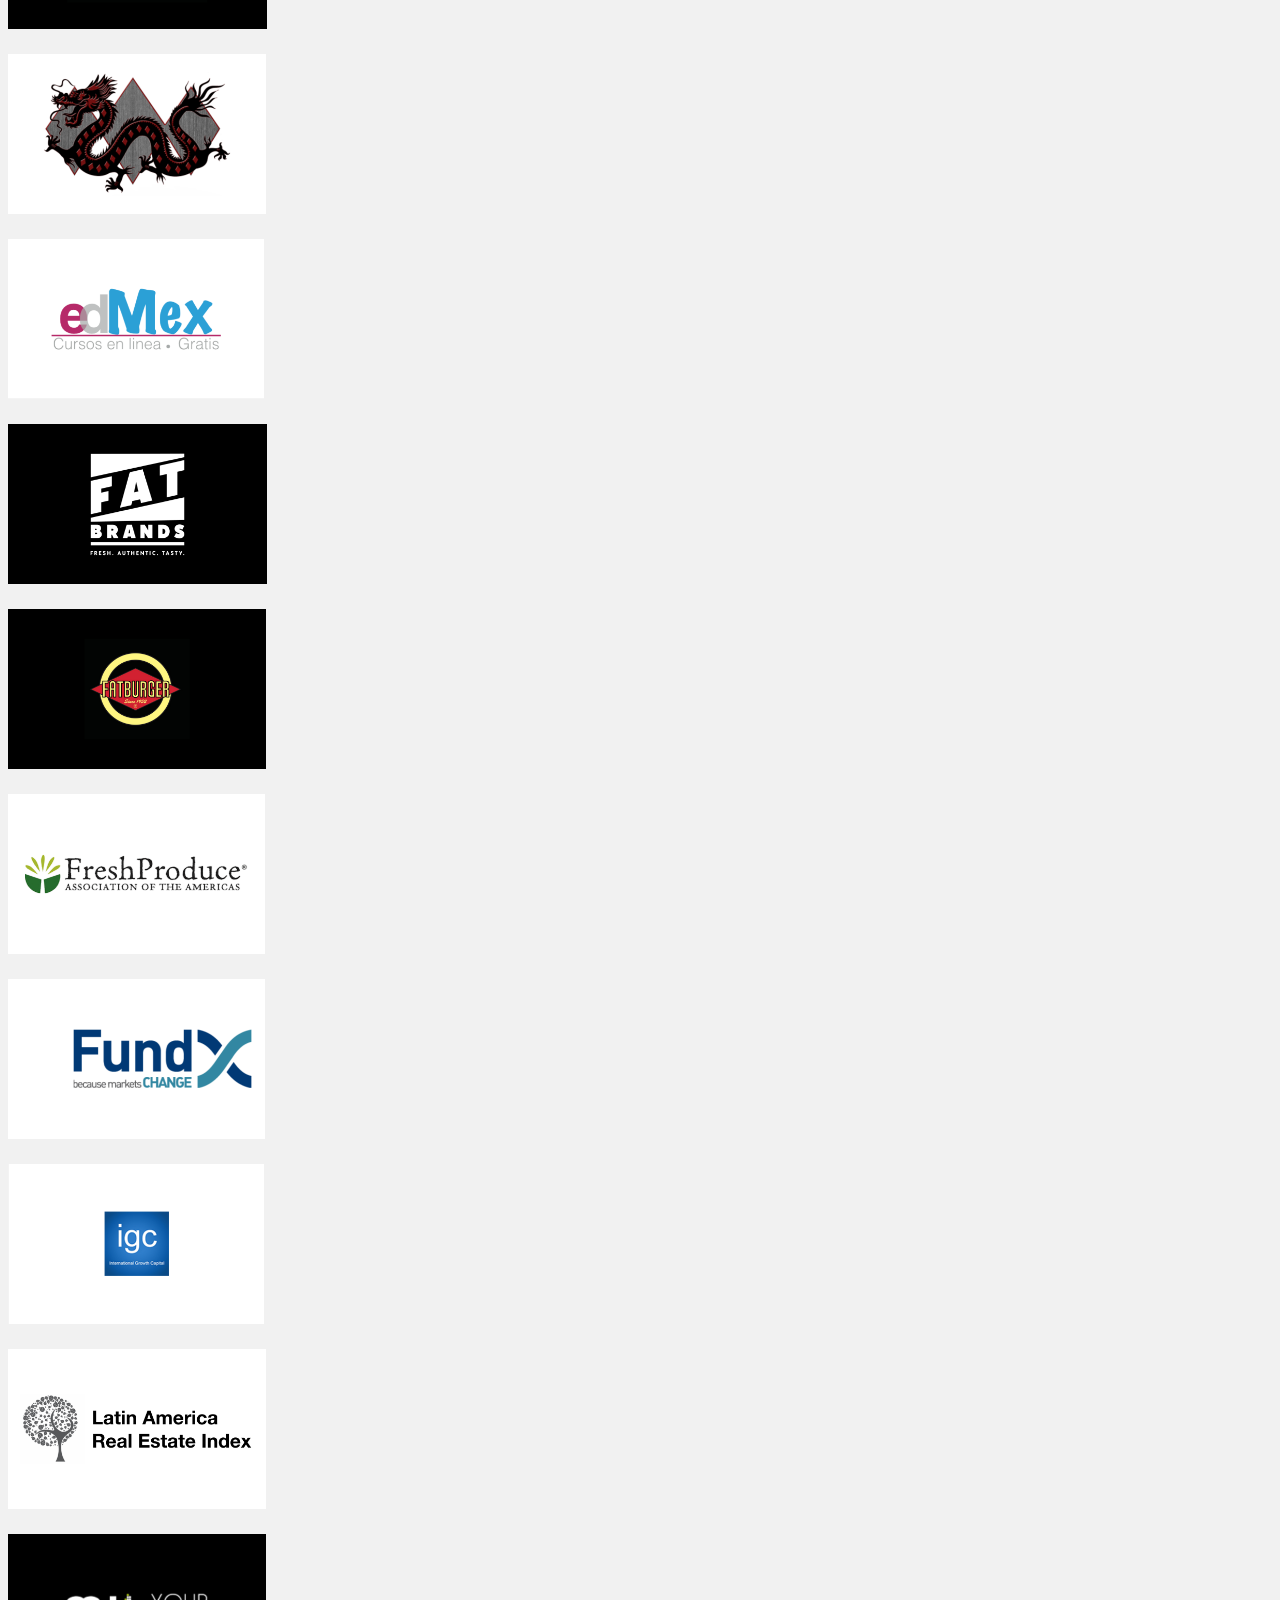
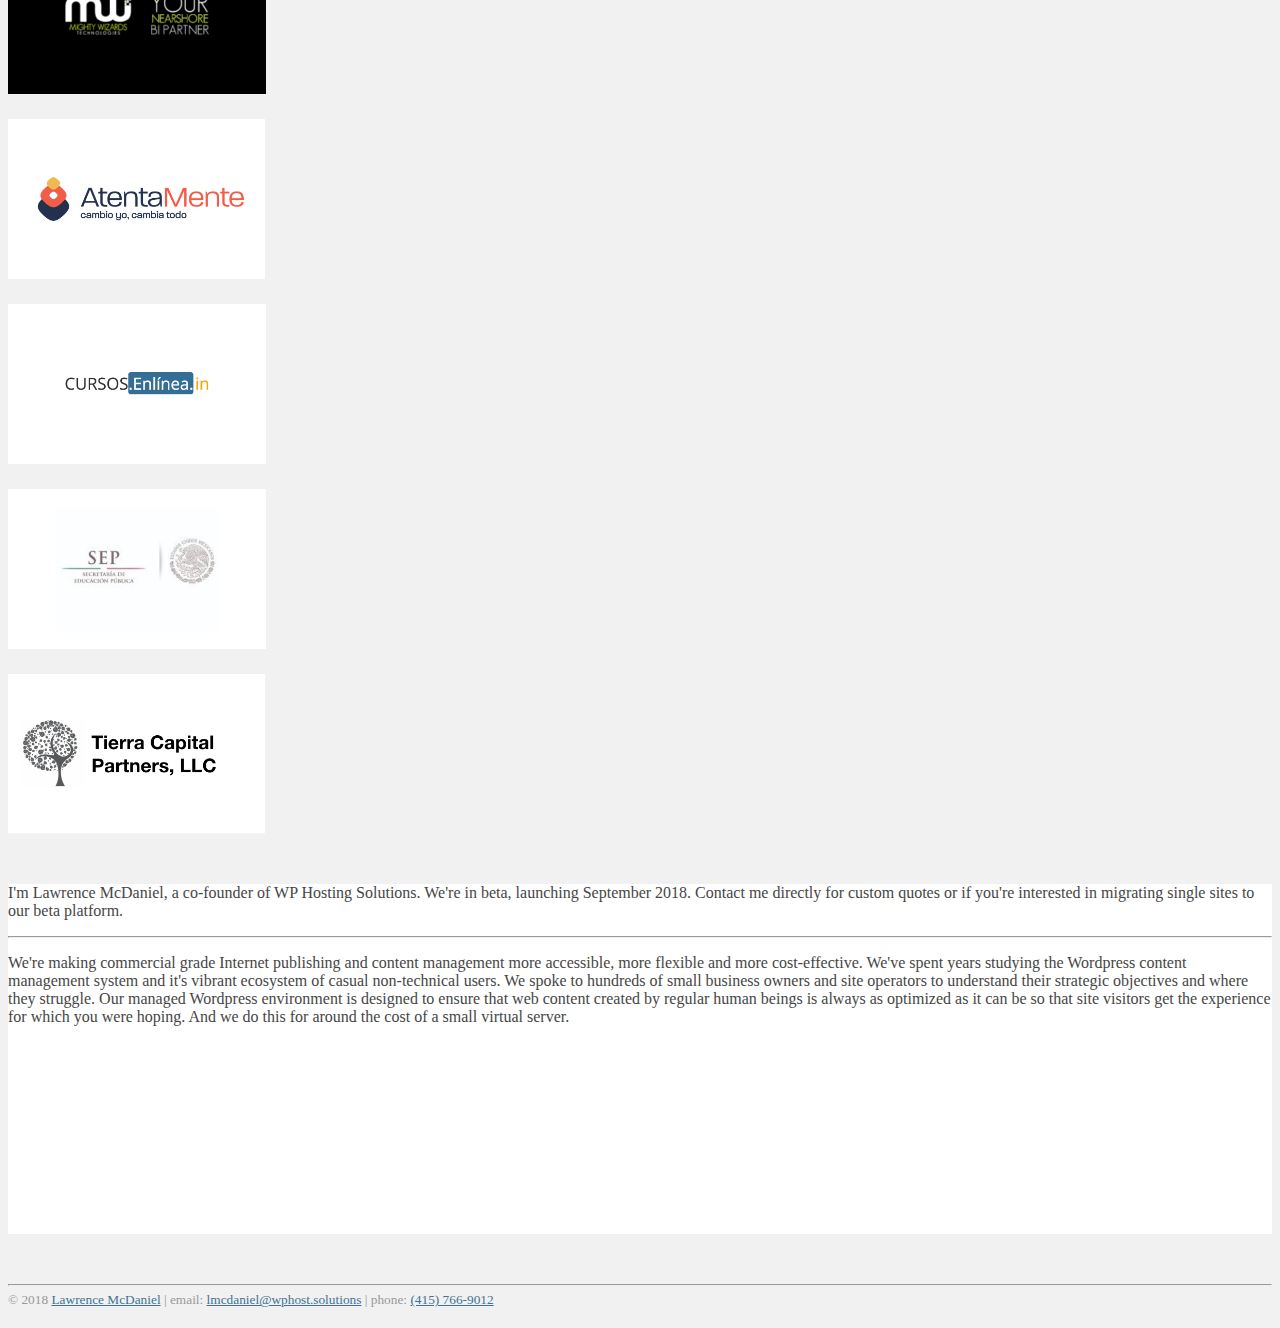
==== commit fe9ff121: "added more clients" ====
--- a/index.html
+++ b/index.html
@@ -405,68 +405,89 @@
         <div class="row text-center">
 
           <div class="col-lg-3 col-md-6 col-sm-12">
-            <a href="" target="_blank">
+            <a href="https://www.360lending.net/" target="_blank">
               <div id="logo-360lending" class="box-shadow logo-box"></div>
             </a>
           </div>
           <div class="col-lg-3 col-md-6 col-sm-12">
-            <a href="" target="_blank">
+            <a href="https://www.agility360.net/" target="_blank">
               <div id="logo-agility360" class=" box-shadow logo-box"></div>
             </a>
           </div>
           <div class="col-lg-3 col-md-6 col-sm-12">
-            <a href="" target="_blank">
+            <a href="https://fatbrands.com/" target="_blank">
               <div id="logo-bonanza" class=" box-shadow logo-box"></div>
             </a>
           </div>
           <div class="col-lg-3 col-md-6 col-sm-12">
-            <a href="" target="_blank">
+            <a href="https://fatbrands.com/" target="_blank">
               <div id="logo-buffalos" class=" box-shadow logo-box"></div>
             </a>
           </div>
           <div class="col-lg-3 col-md-6 col-sm-12">
-            <a href="" target="_blank">
+            <a href="https://www.diamonddragon.us/" target="_blank">
               <div id="logo-dd" class=" box-shadow logo-box"></div>
             </a>
           </div>
           <div class="col-lg-3 col-md-6 col-sm-12">
-            <a href="" target="_blank">
+            <a href="https://edmex.org/" target="_blank">
               <div id="logo-edmex" class=" box-shadow logo-box"></div>
             </a>
           </div>
           <div class="col-lg-3 col-md-6 col-sm-12">
-            <a href="" target="_blank">
+            <a href="https://fatbrands.com/" target="_blank">
               <div id="logo-fatbrands" class=" box-shadow logo-box"></div>
             </a>
           </div>
           <div class="col-lg-3 col-md-6 col-sm-12">
-            <a href="" target="_blank">
+            <a href="https://fatbrands.com/" target="_blank">
               <div id="logo-fatburger" class=" box-shadow logo-box"></div>
             </a>
           </div>
           <div class="col-lg-3 col-md-6 col-sm-12">
-            <a href="" target="_blank">
+            <a href="https://www.freshfrommexico.com/" target="_blank">
               <div id="logo-fpaa" class=" box-shadow logo-box"></div>
             </a>
           </div>
           <div class="col-lg-3 col-md-6 col-sm-12">
-            <a href="" target="_blank">
+            <a href="https://www.sustainableimpactfund.com/" target="_blank">
               <div id="logo-fundx" class=" box-shadow logo-box"></div>
             </a>
           </div>
           <div class="col-lg-3 col-md-6 col-sm-12">
-            <a href="" target="_blank">
+            <a href="http://www.internationalgrowthcapital.com/" target="_blank">
               <div id="logo-igc" class=" box-shadow logo-box"></div>
             </a>
           </div>
           <div class="col-lg-3 col-md-6 col-sm-12">
-            <a href="" target="_blank">
+            <a href="https://lareindex.com/" target="_blank">
               <div id="logo-lare" class=" box-shadow logo-box"></div>
             </a>
           </div>
           <div class="col-lg-3 col-md-6 col-sm-12">
-            <a href="" target="_blank">
+            <a href="https://mightywizards.com/" target="_blank">
               <div id="logo-mightywizards" class=" box-shadow logo-box"></div>
+            </a>
+          </div>
+
+          <div class="col-lg-3 col-md-6 col-sm-12">
+            <a href="https://educacion.atentamente.mx/" target="_blank">
+              <div id="logo-atentamente" class=" box-shadow logo-box"></div>
+            </a>
+          </div>
+          <div class="col-lg-3 col-md-6 col-sm-12">
+            <a href="https://cursos.enlinea.in/" target="_blank">
+              <div id="logo-cursos" class=" box-shadow logo-box"></div>
+            </a>
+          </div>
+          <div class="col-lg-3 col-md-6 col-sm-12">
+            <a href="https://edx.itvalletla.edu.mx/" target="_blank">
+              <div id="logo-sep" class=" box-shadow logo-box"></div>
+            </a>
+          </div>
+          <div class="col-lg-3 col-md-6 col-sm-12">
+            <a href="https://www.tierrapartners.com/" target="_blank">
+              <div id="logo-tierra" class=" box-shadow logo-box"></div>
             </a>
           </div>
 
--- a/css/app.css
+++ b/css/app.css
@@ -3,6 +3,19 @@
   background-repeat: no-repeat;
   height: 160px;
   margin-bottom: 25px;
+}
+
+#logo-atentamente {
+  background-image: url("../images/logo-atentamente.png");
+}
+#logo-cursos {
+  background-image: url("../images/logo-cursos.png");
+}
+#logo-sep {
+  background-image: url("../images/logo-sep.png");
+}
+#logo-tierra {
+  background-image: url("../images/logo-tierra.png");
 }
 
 #logo-360lending {
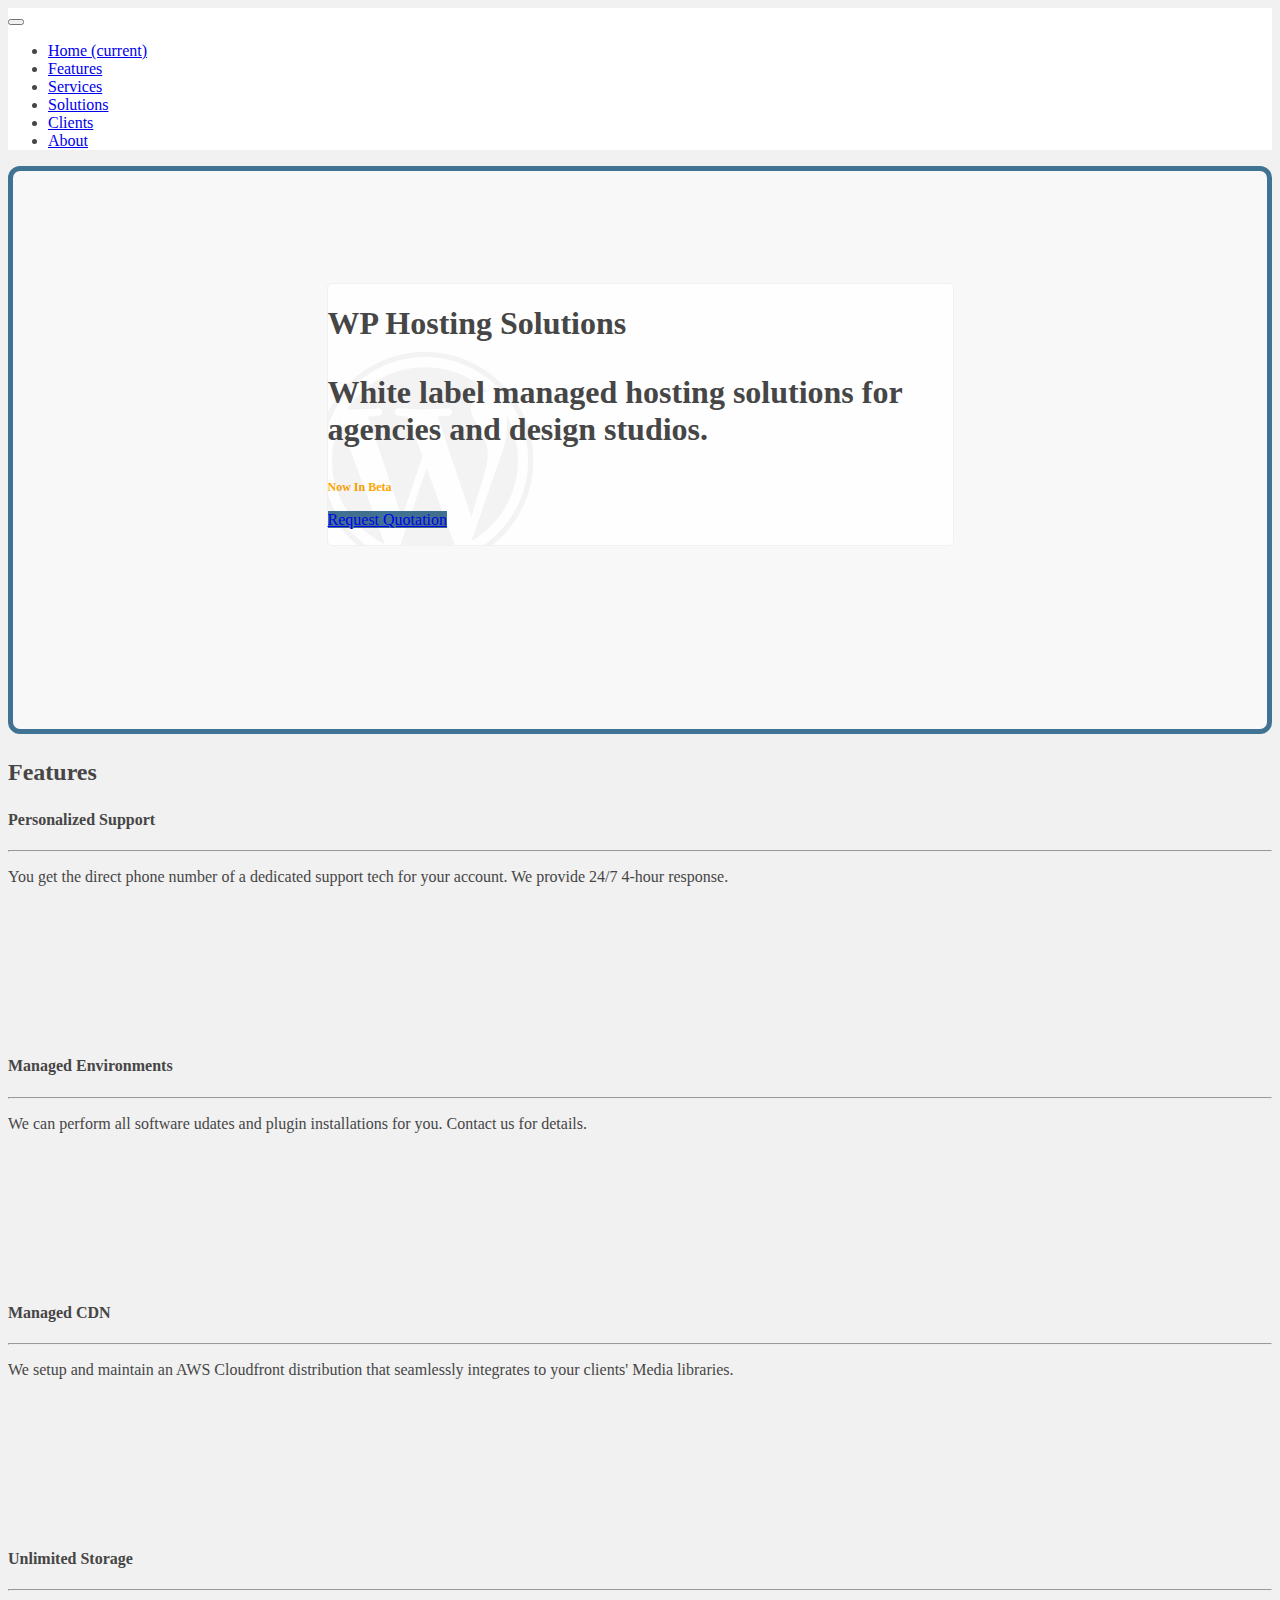
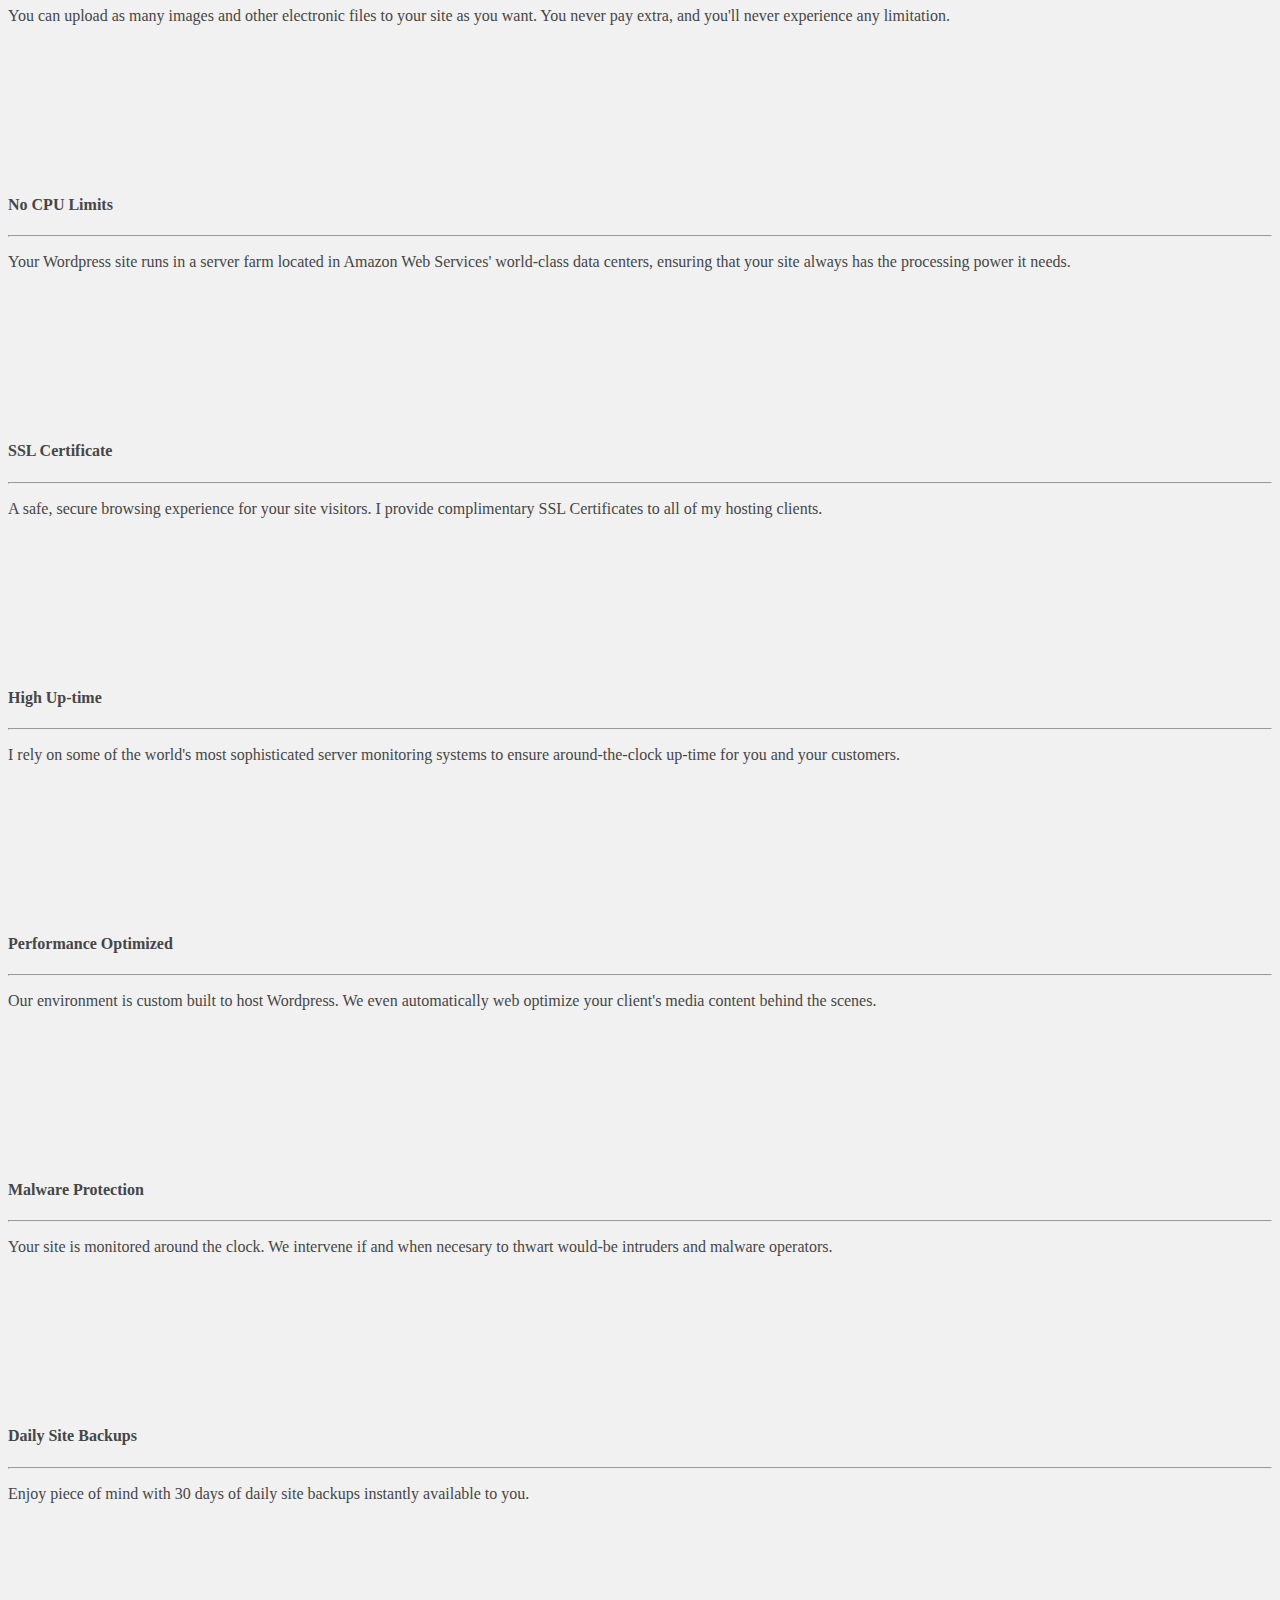
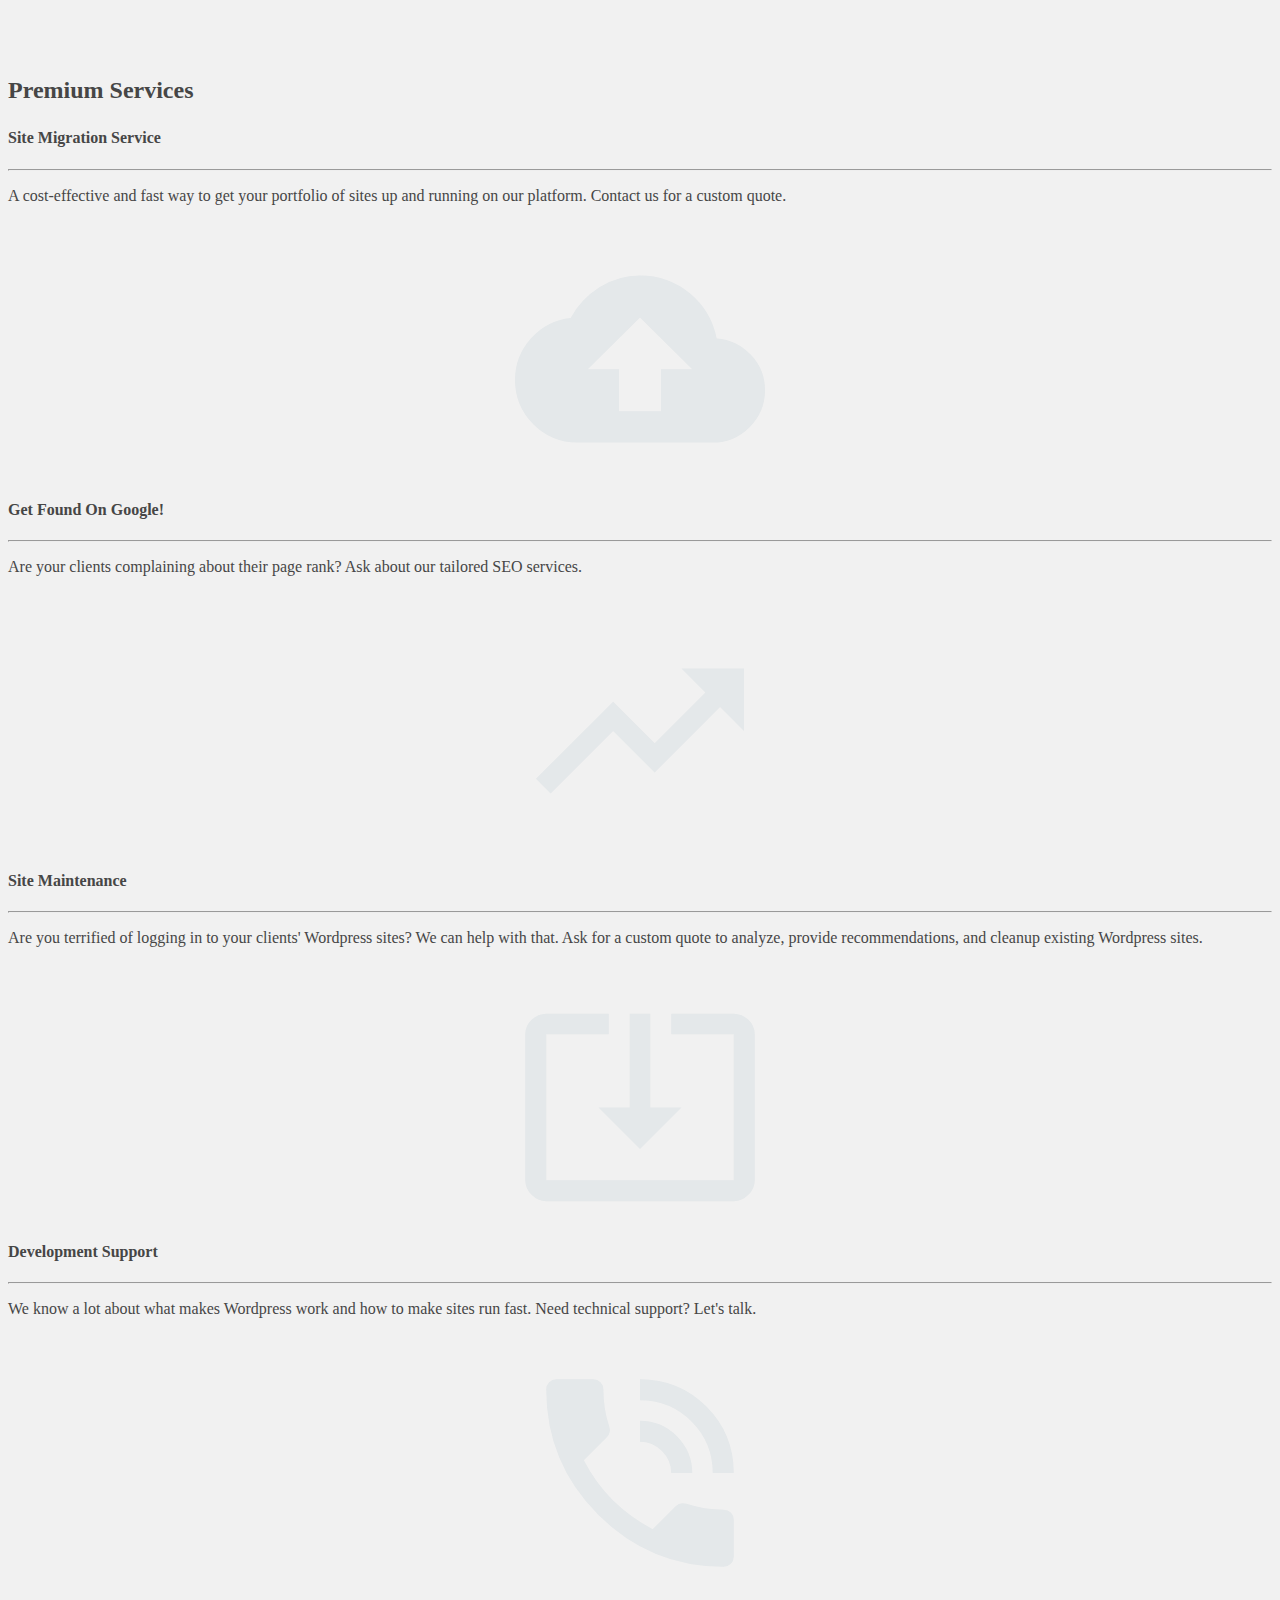
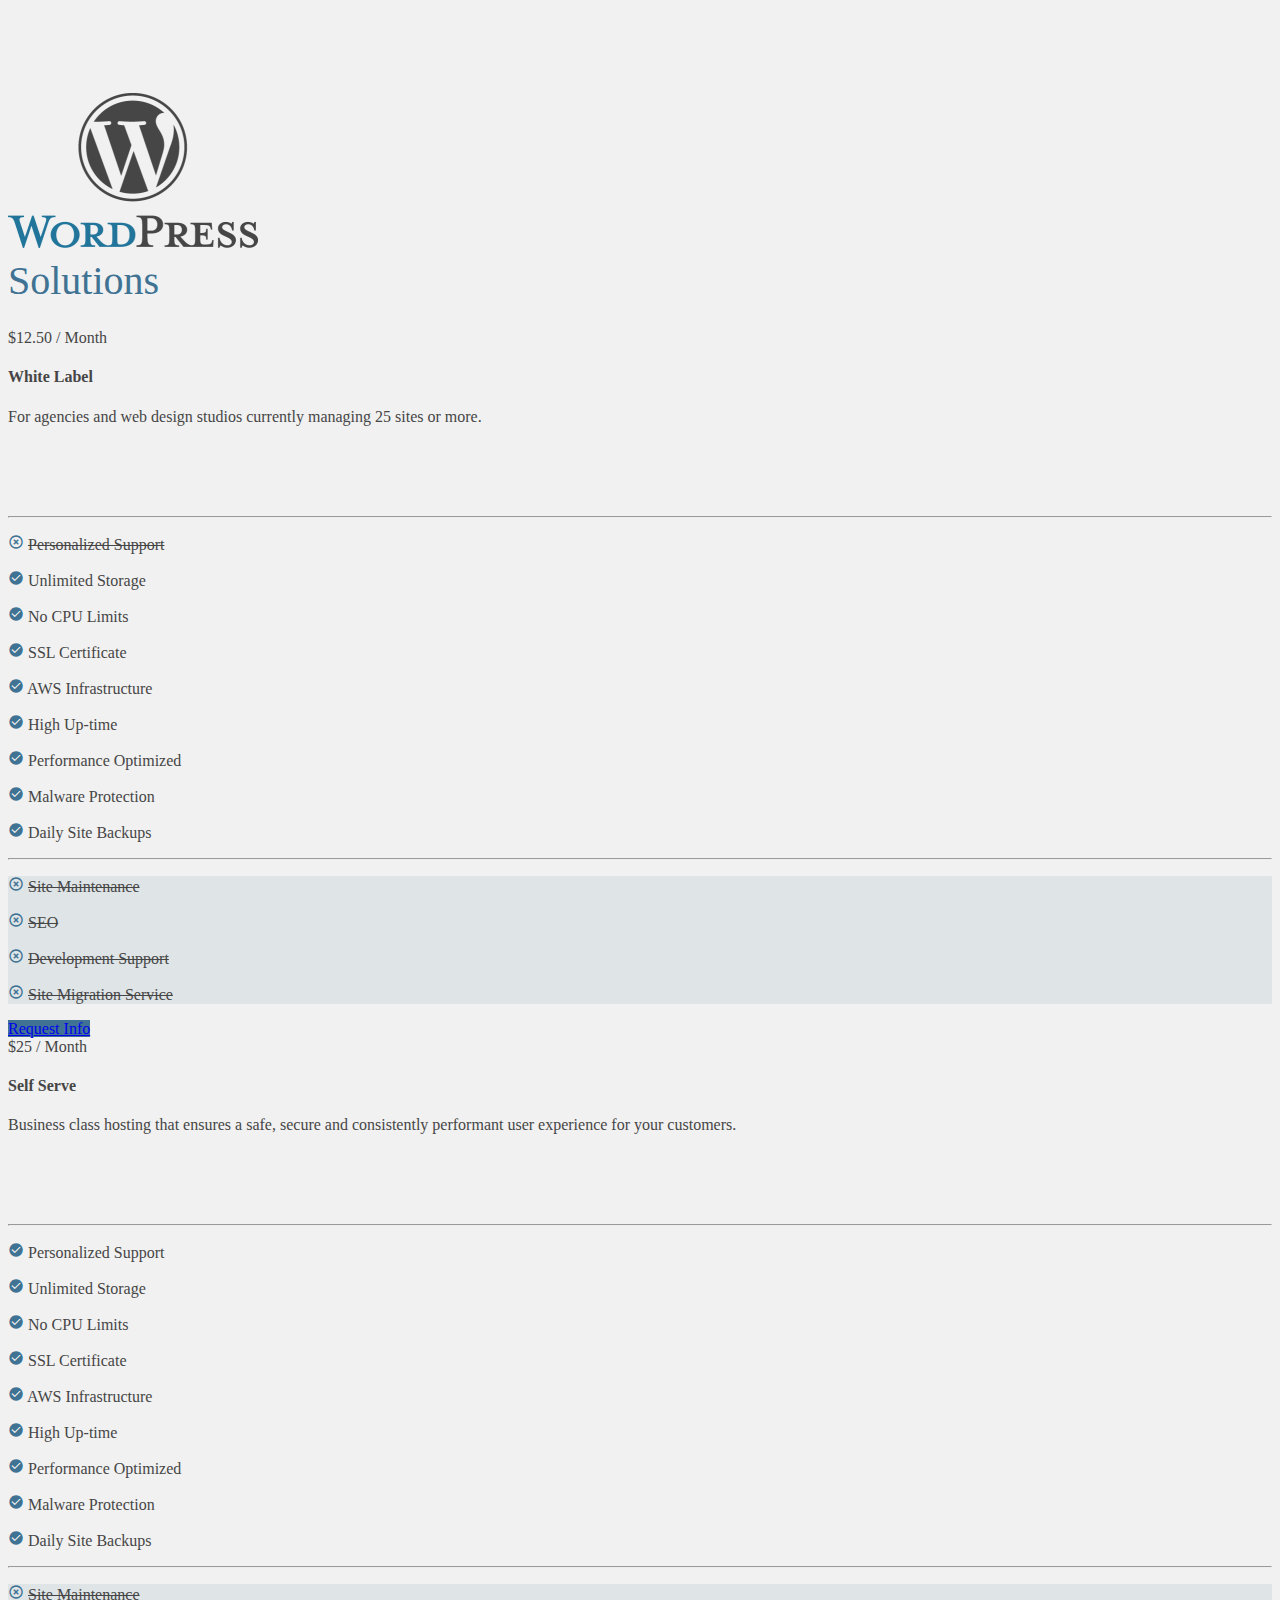
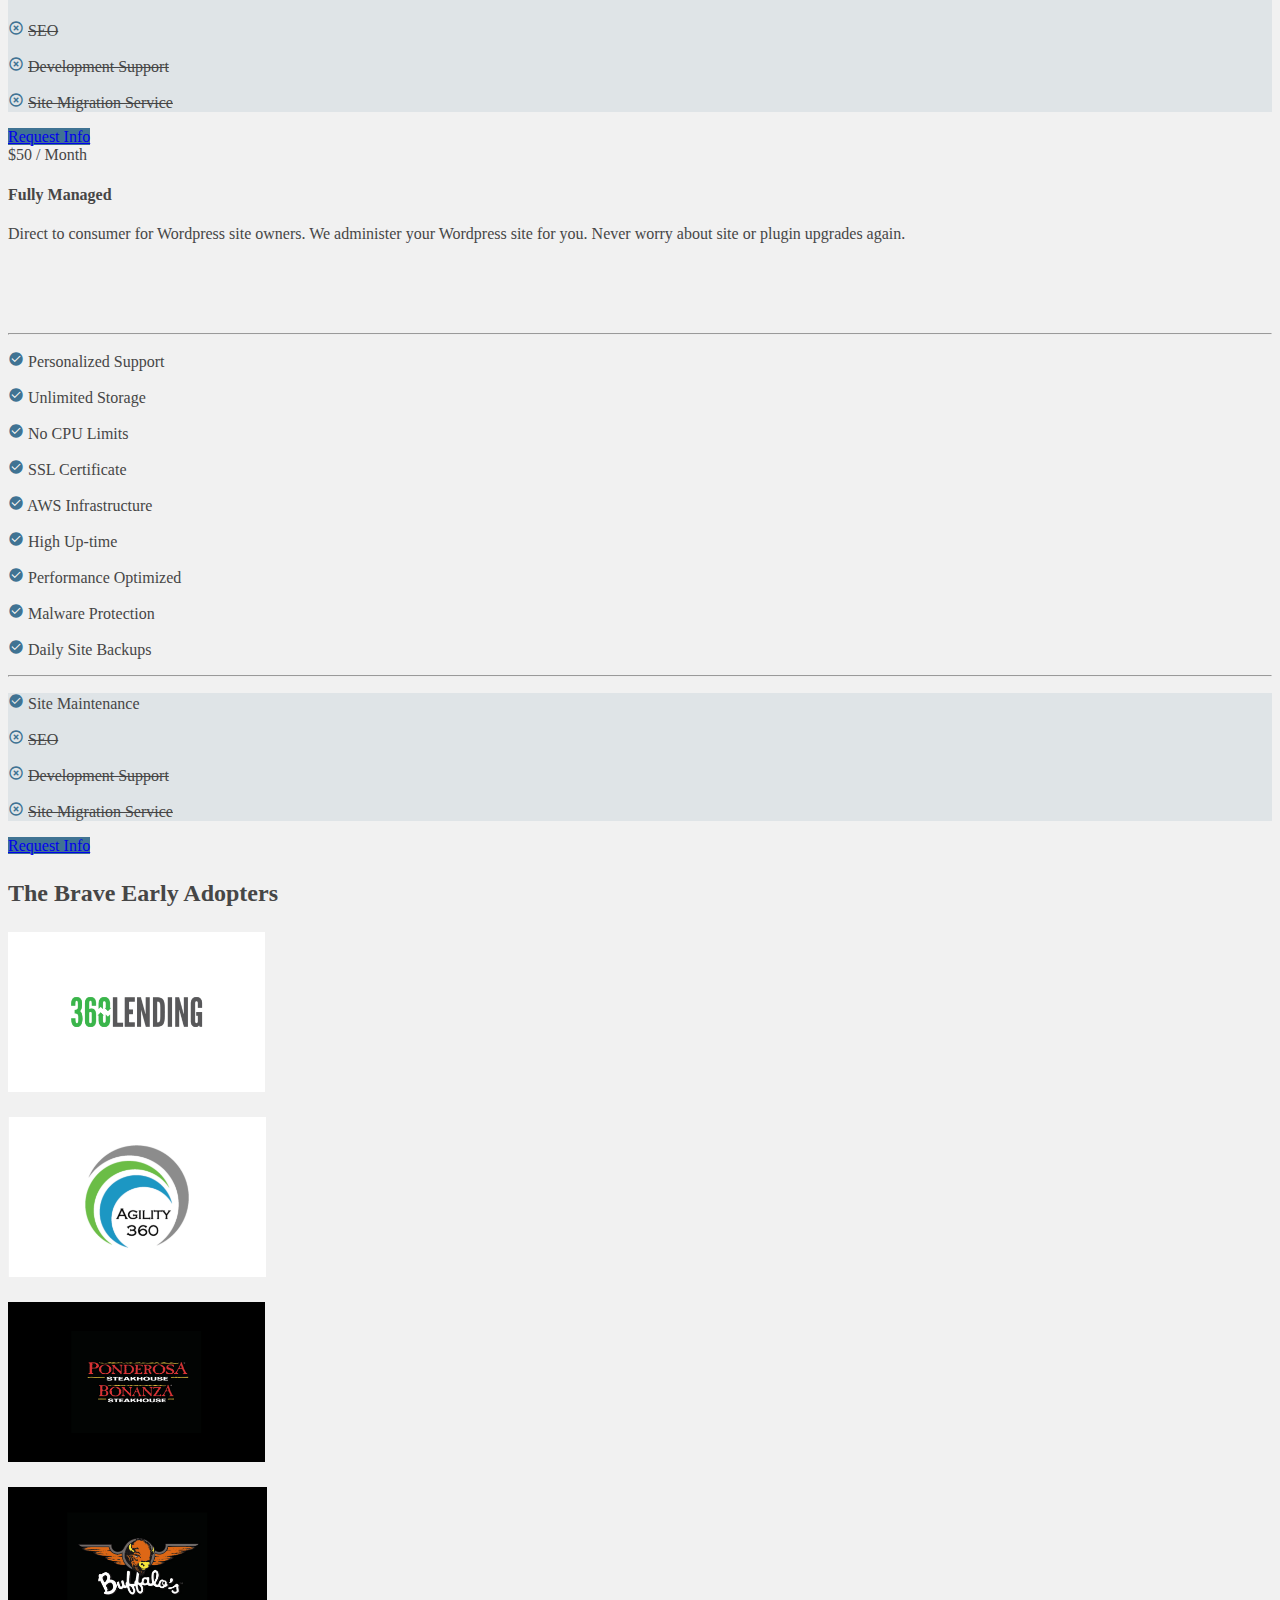
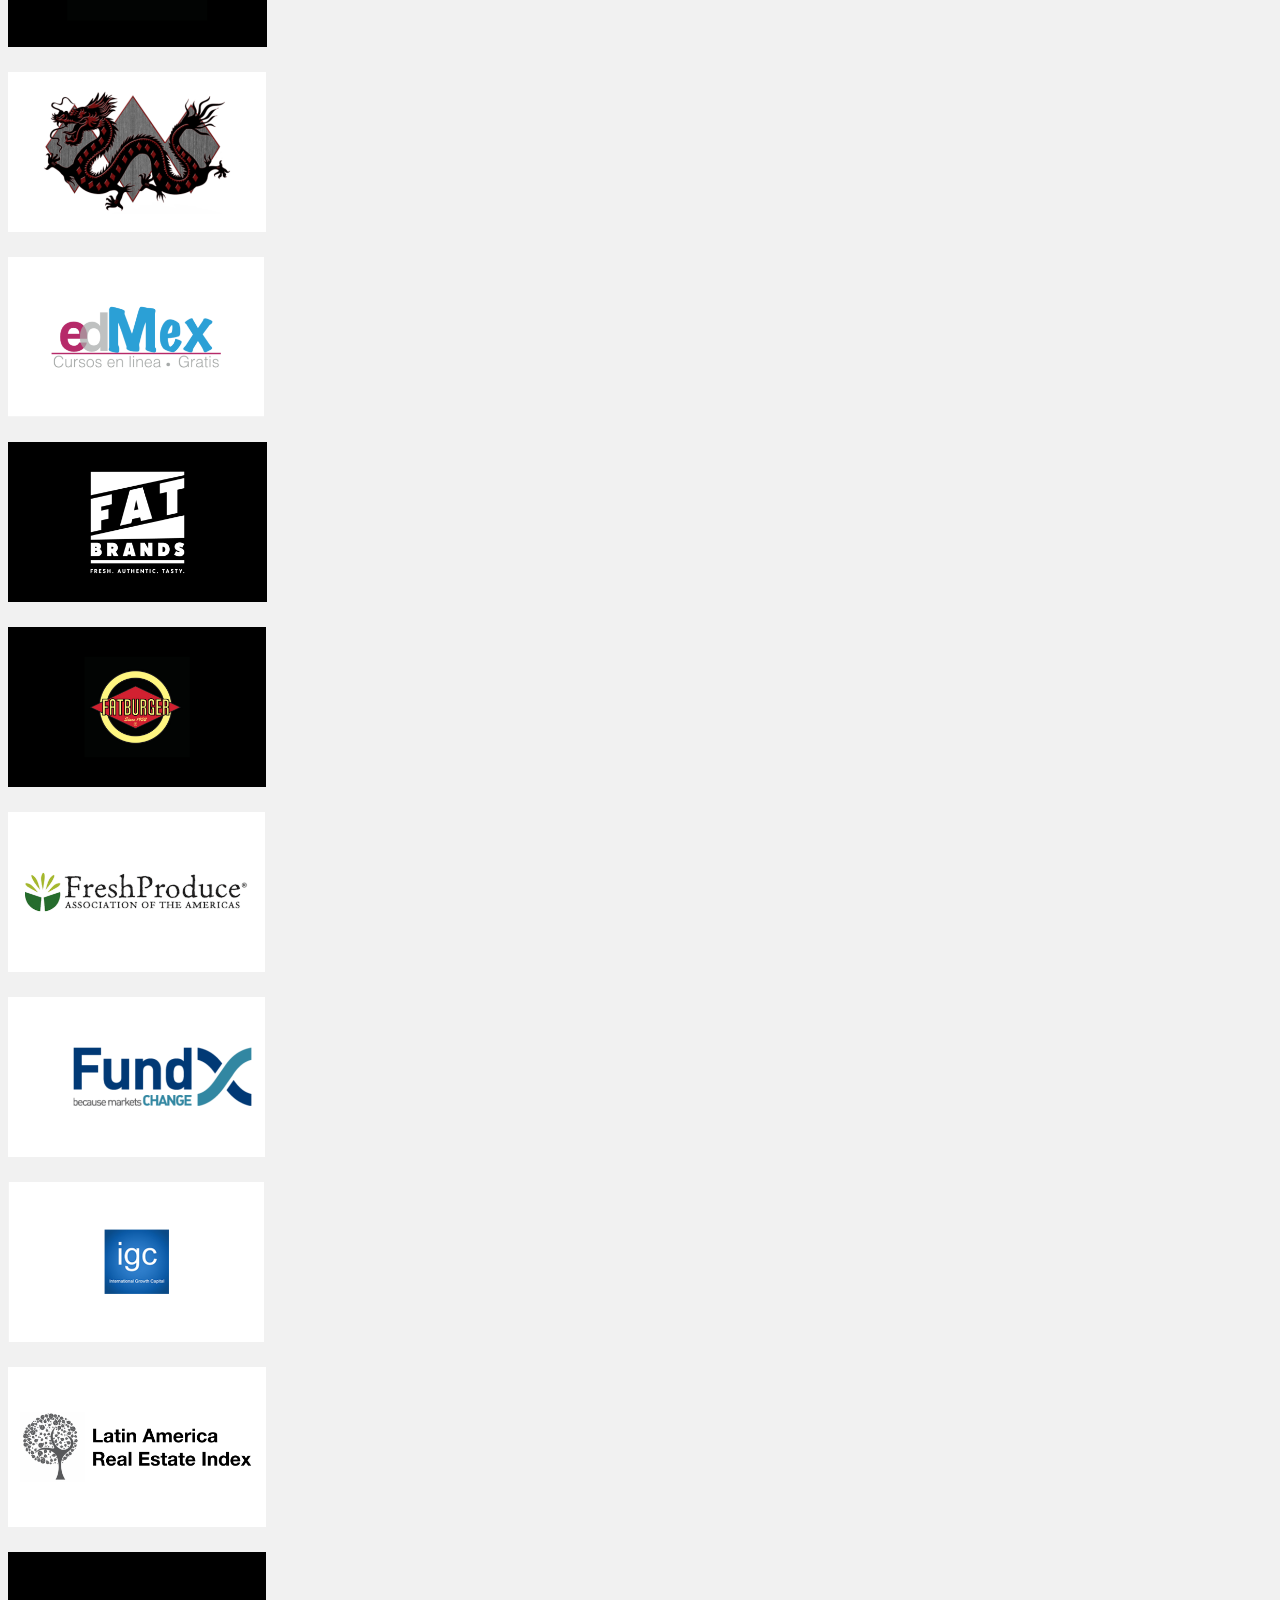
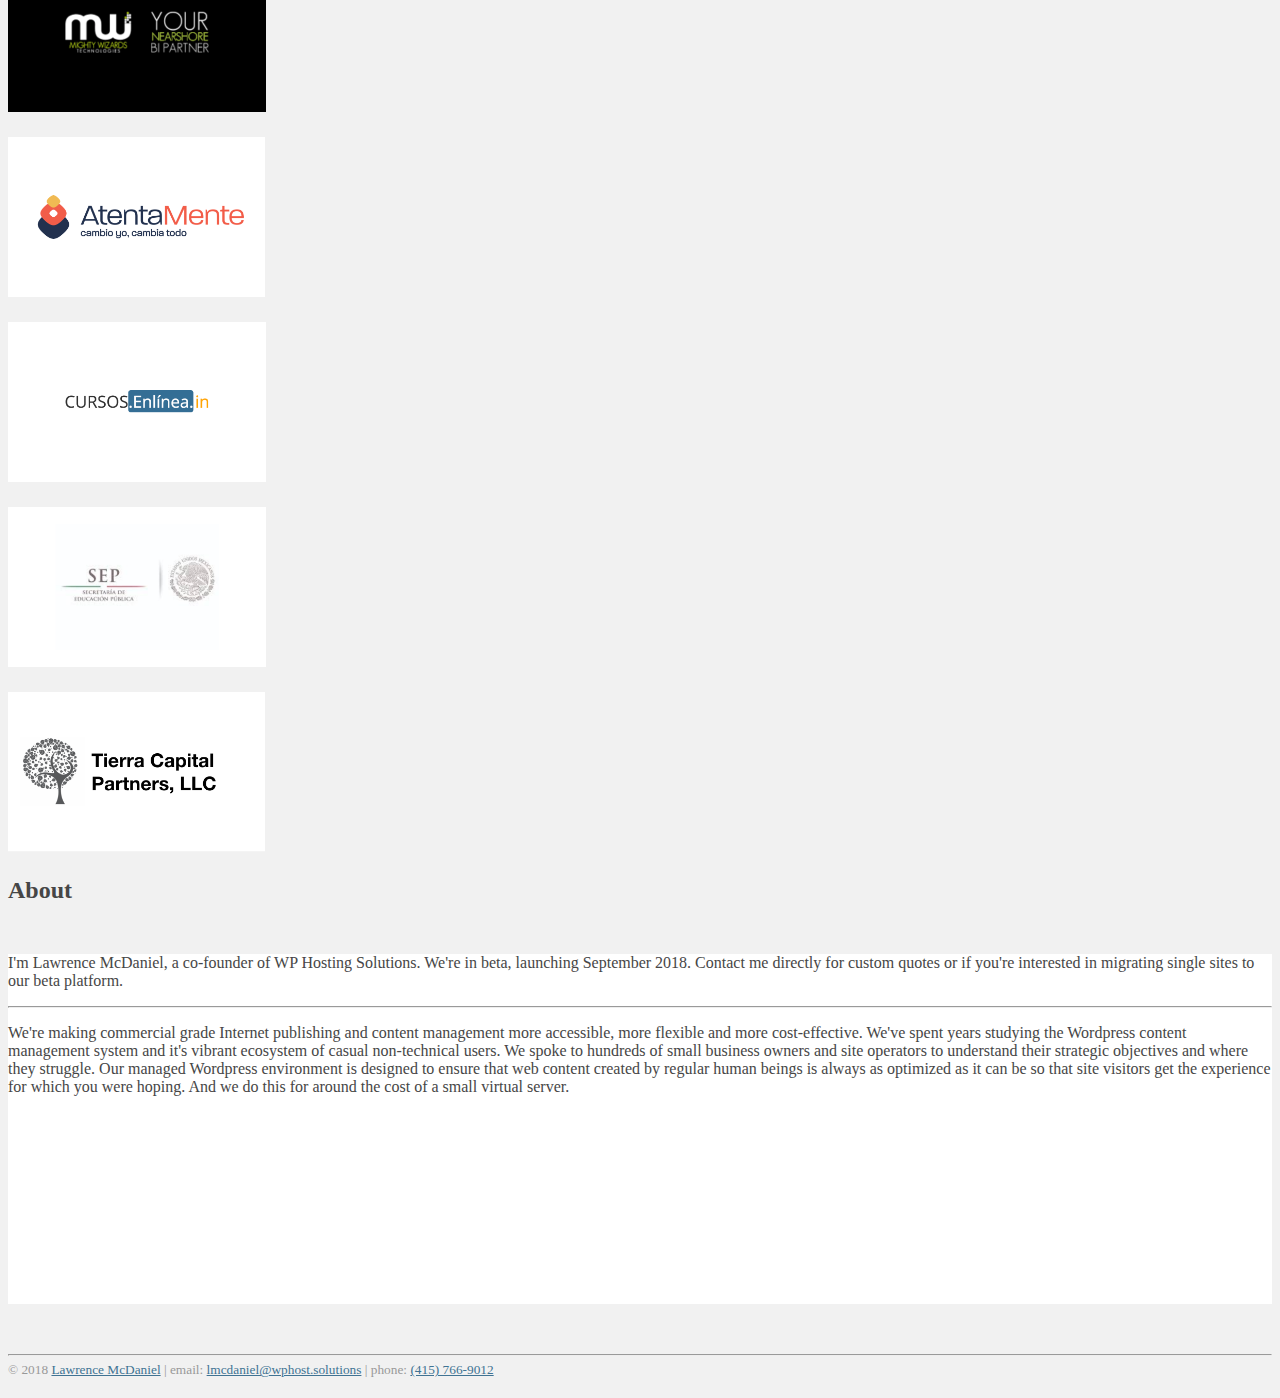
==== commit dac6b84b: "tweaks" ====
--- a/index.html
+++ b/index.html
@@ -68,16 +68,19 @@
             <a class="nav-link" href="/">Home <span class="sr-only">(current)</span></a>
           </li>
           <li class="nav-item">
-            <a class="nav-link" href="#services">Services</a>
+            <a class="nav-link" href="#services">Features</a>
           </li>
           <li class="nav-item">
-            <a class="nav-link" href="#premium-services">Premium</a>
+            <a class="nav-link" href="#premium-services">Services</a>
           </li>
           <li class="nav-item">
-            <a class="nav-link" href="#plans">Plans</a>
+            <a class="nav-link" href="#plans">Solutions</a>
           </li>
           <li class="nav-item">
-            <a class="nav-link" href="#contact">Contact</a>
+            <a class="nav-link" href="#clients">Clients</a>
+          </li>
+          <li class="nav-item">
+            <a class="nav-link" href="#contact">About</a>
           </li>
         </ul>
       </div>
@@ -105,7 +108,7 @@
       </section>
 
       <section id="services">
-        <h2>Included</h2>
+        <h2>Features</h2>
 
         <div class="row text-center">
 
@@ -281,7 +284,7 @@
         <div class="plans-wordpress-logo text-center" >
           <img src="images/wordpress-logo-stacked-rgb.png" alt="Wordpress Logo">
         </div>
-        <h2 class="text-center plans-title">Hosting Plans</h2>
+        <h2 class="text-center plans-title">Solutions</h2>
 
         <div class="row text-center">
 
@@ -496,6 +499,7 @@
       </section>  <!-- Clients -->
 
       <section id="contact">
+        <h2>About</h2>
         <div class="row contact jumbotron p-4 box-shadow" style="background-color: white;">
           <div class="col-sm-12 col-md-3 contact-left">
           </div>
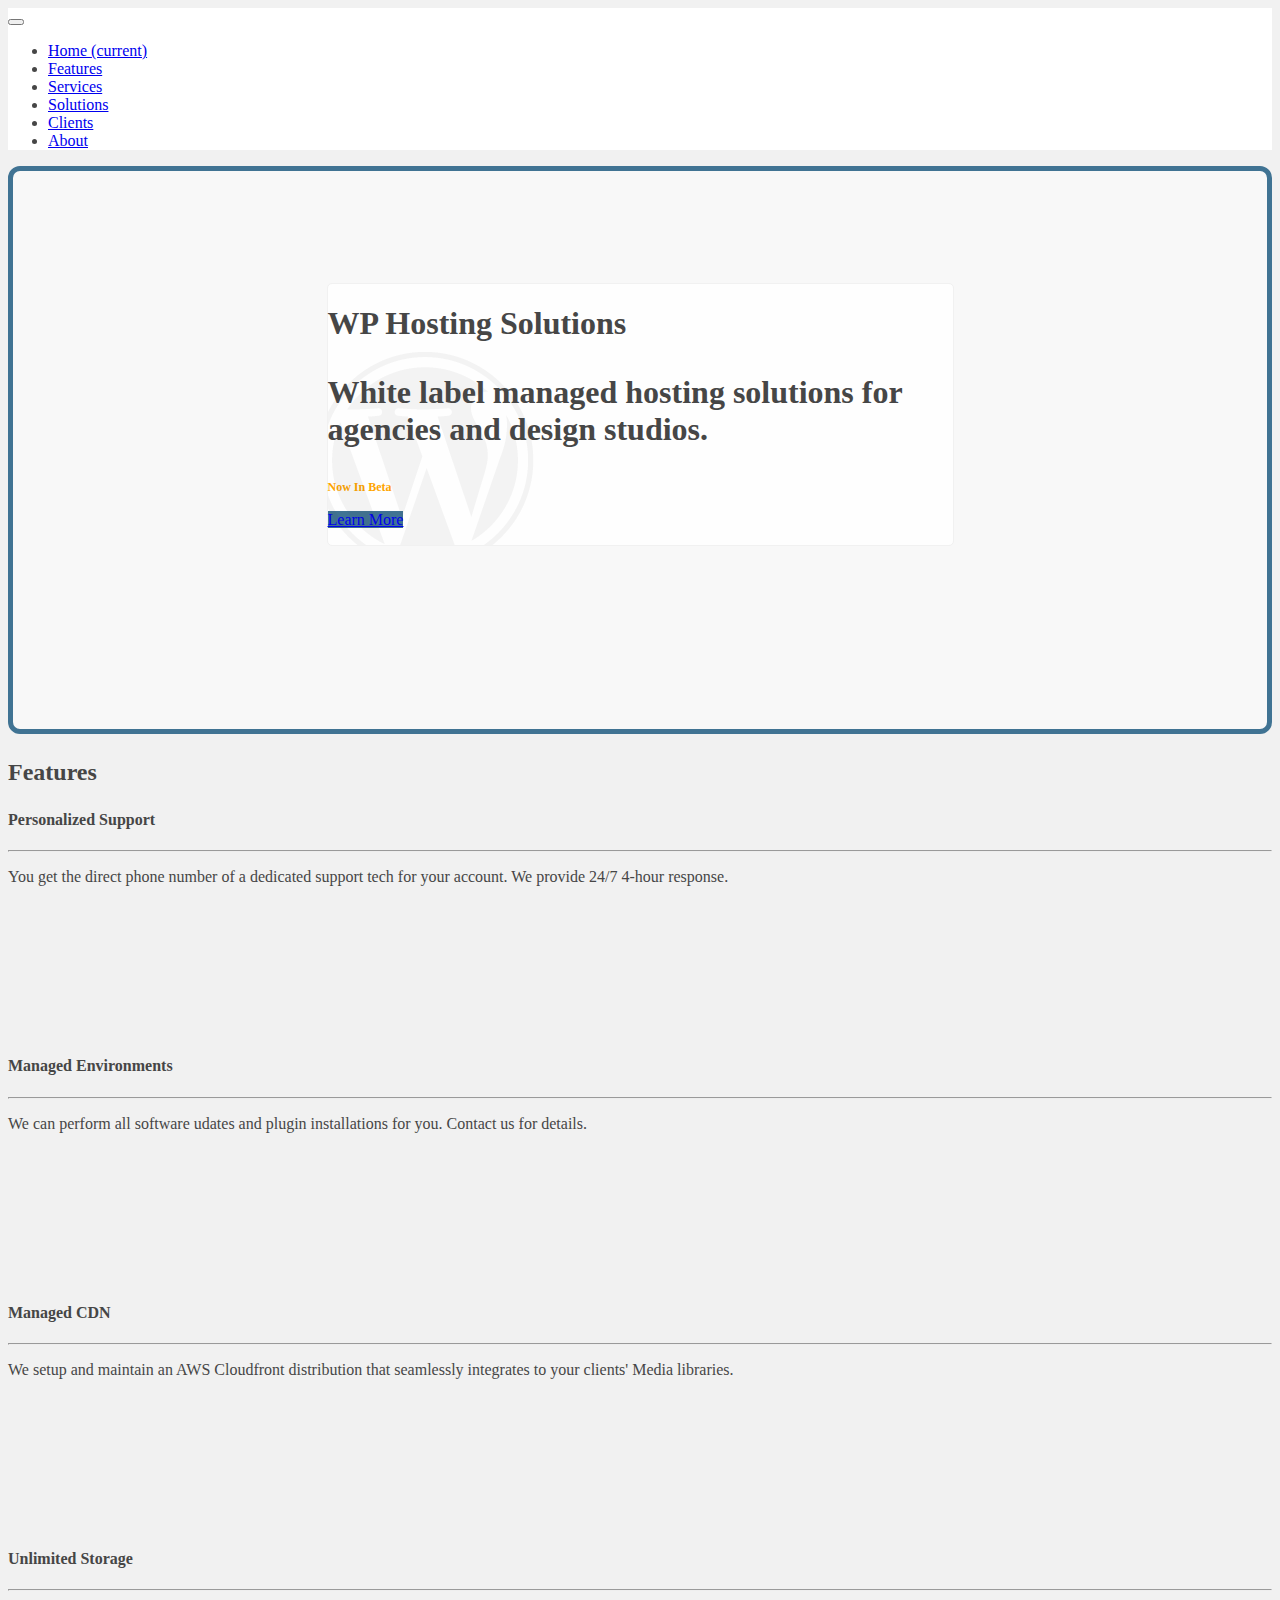
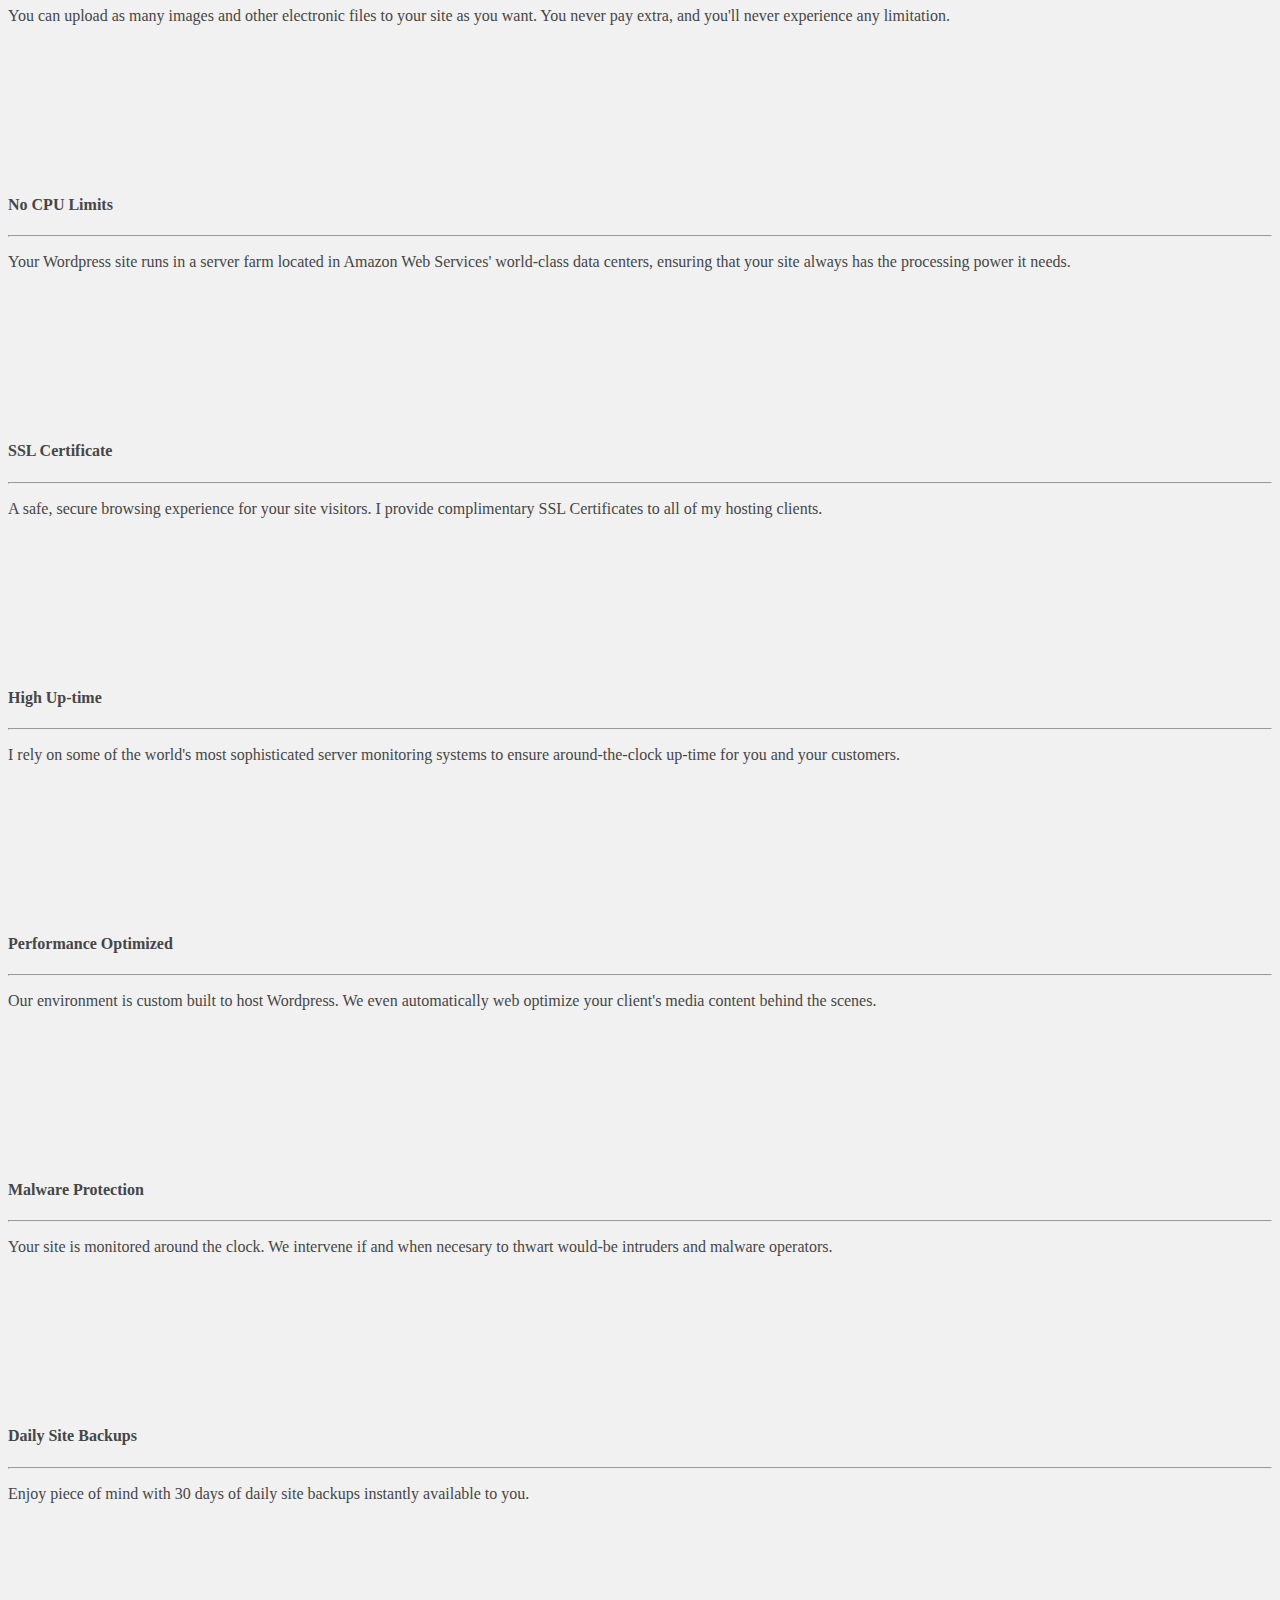
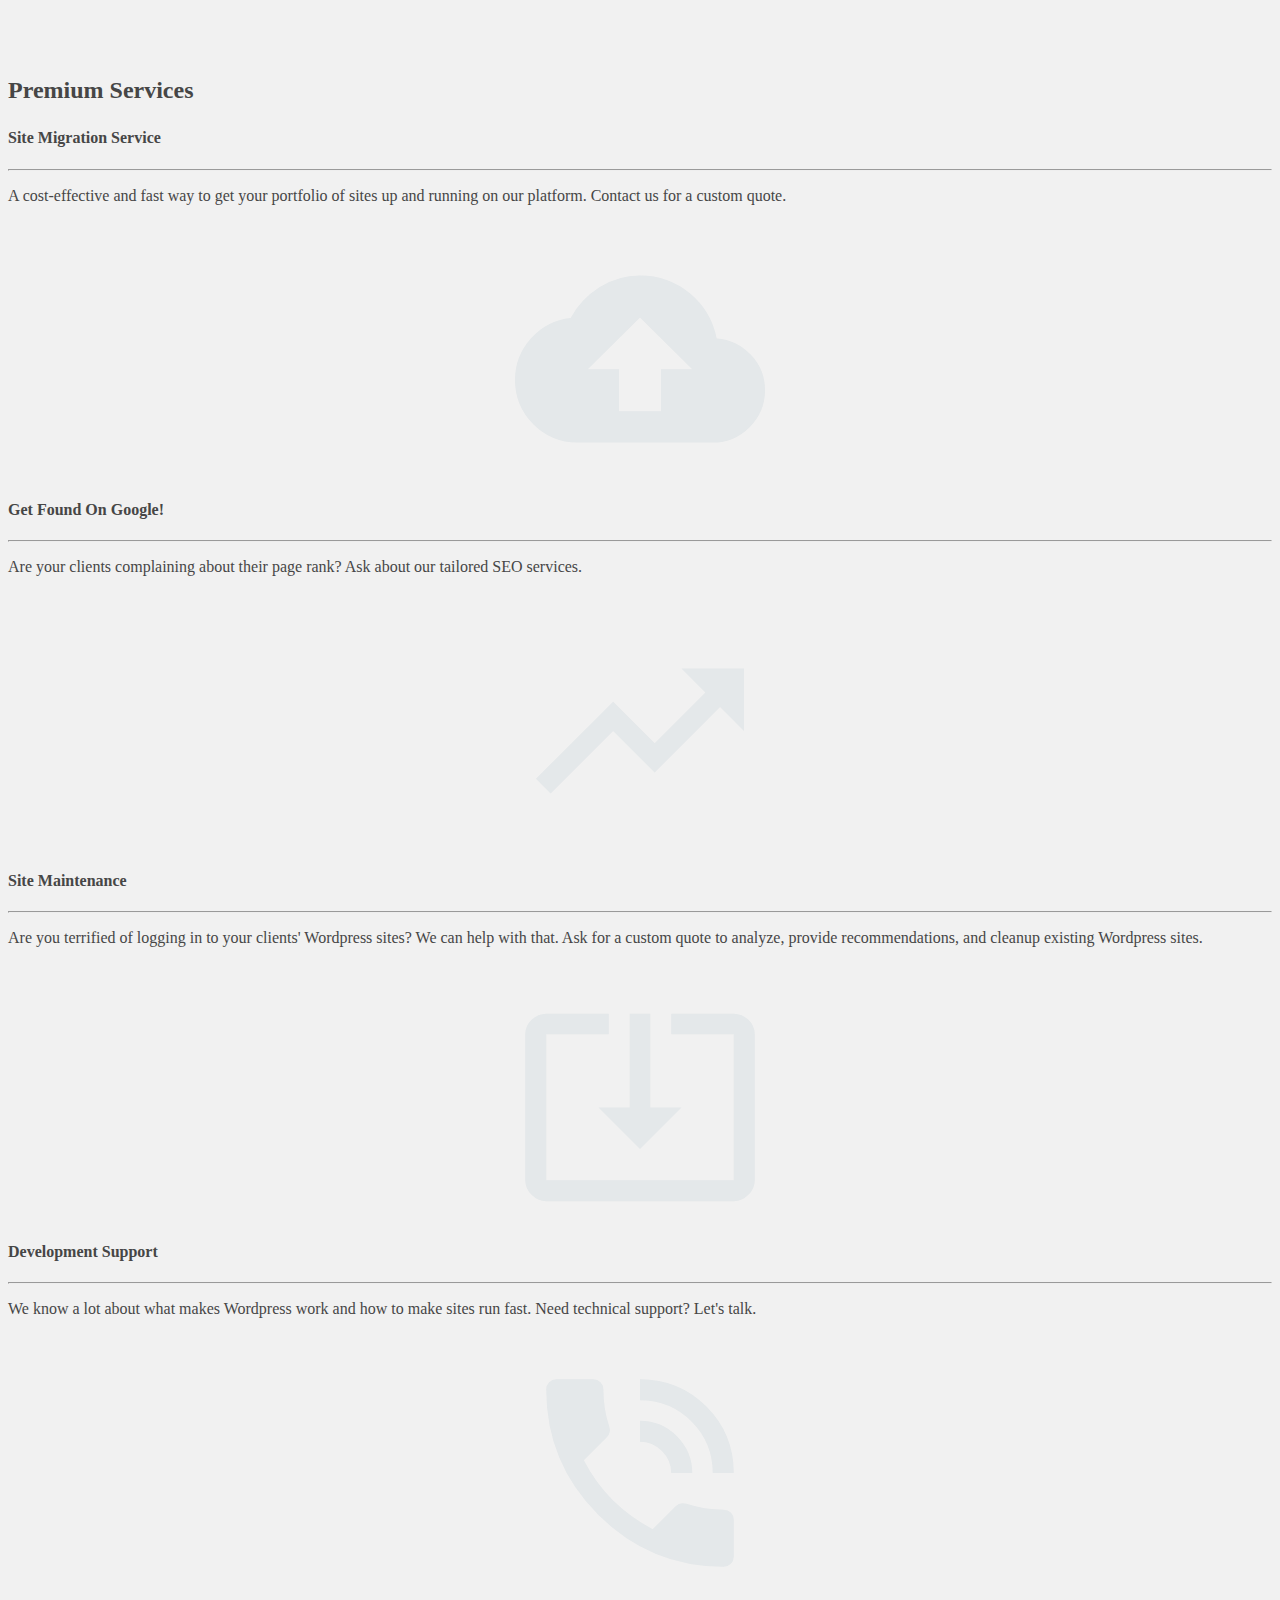
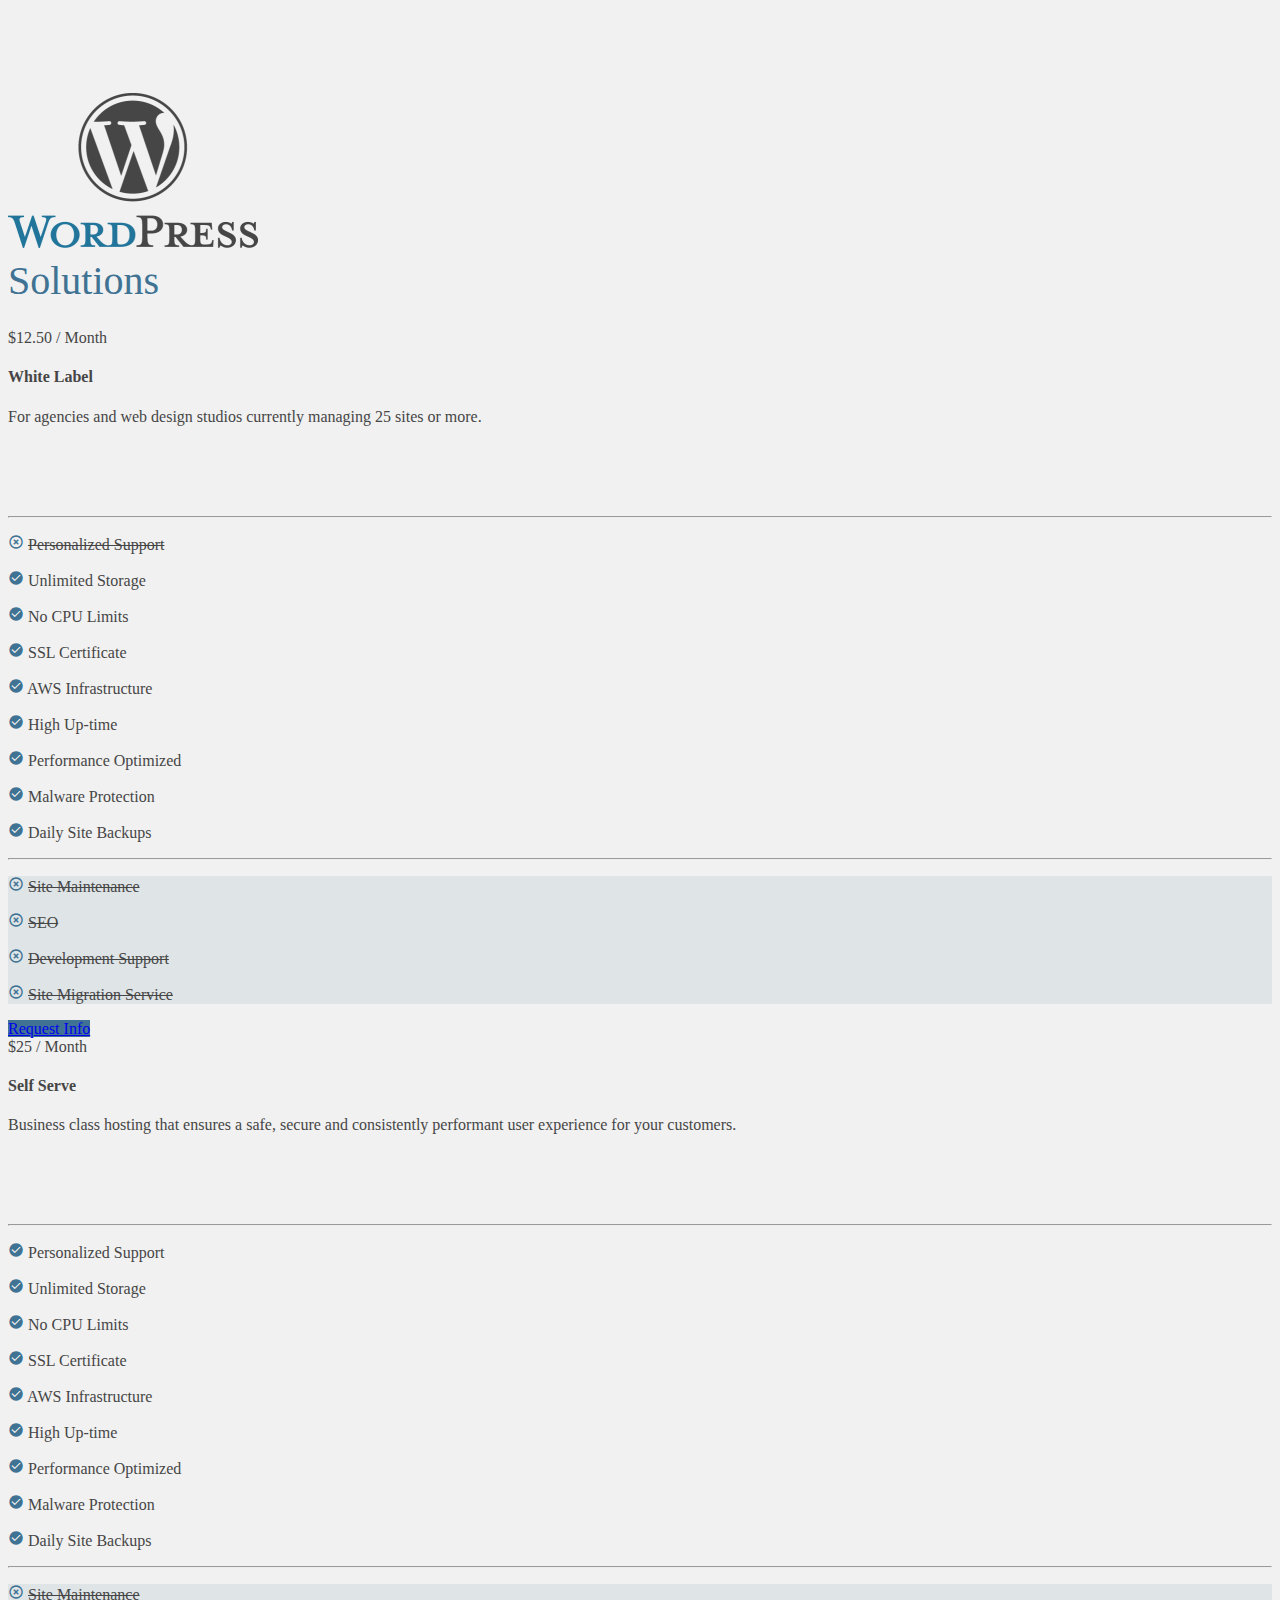
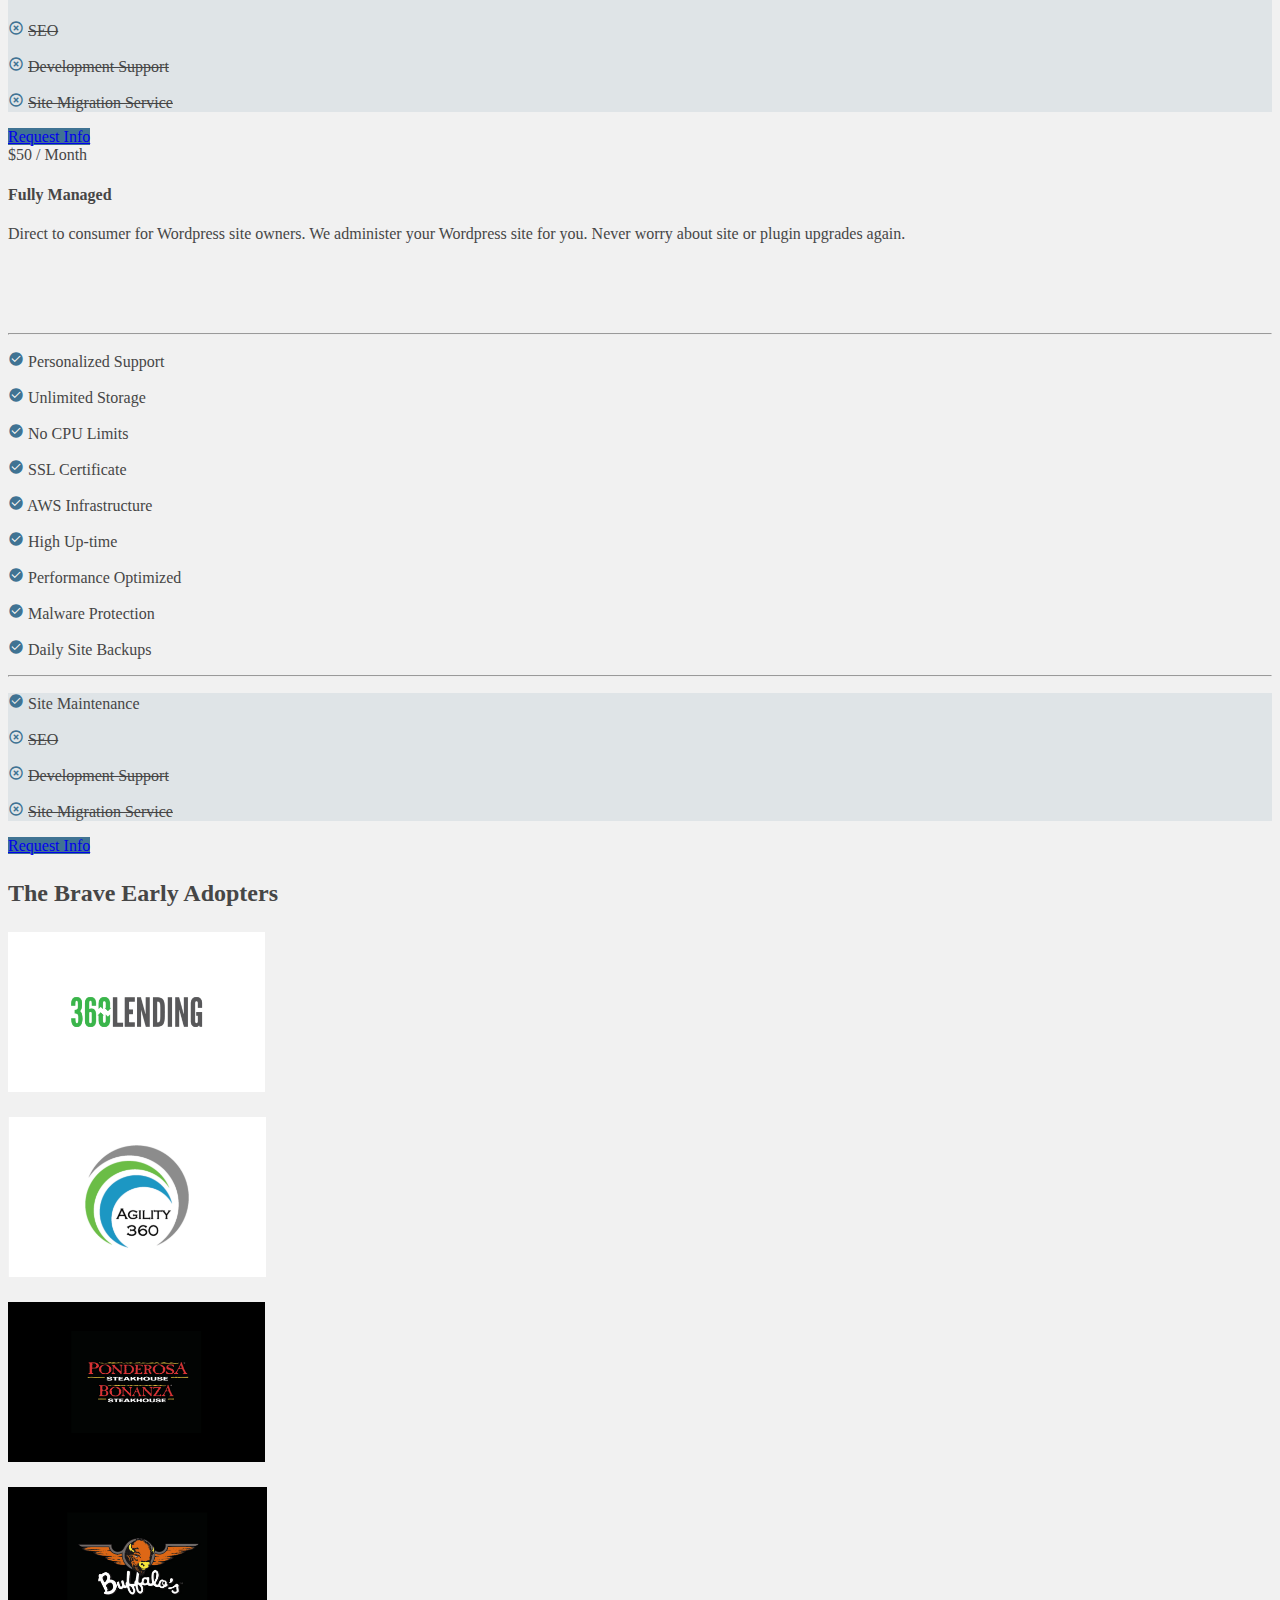
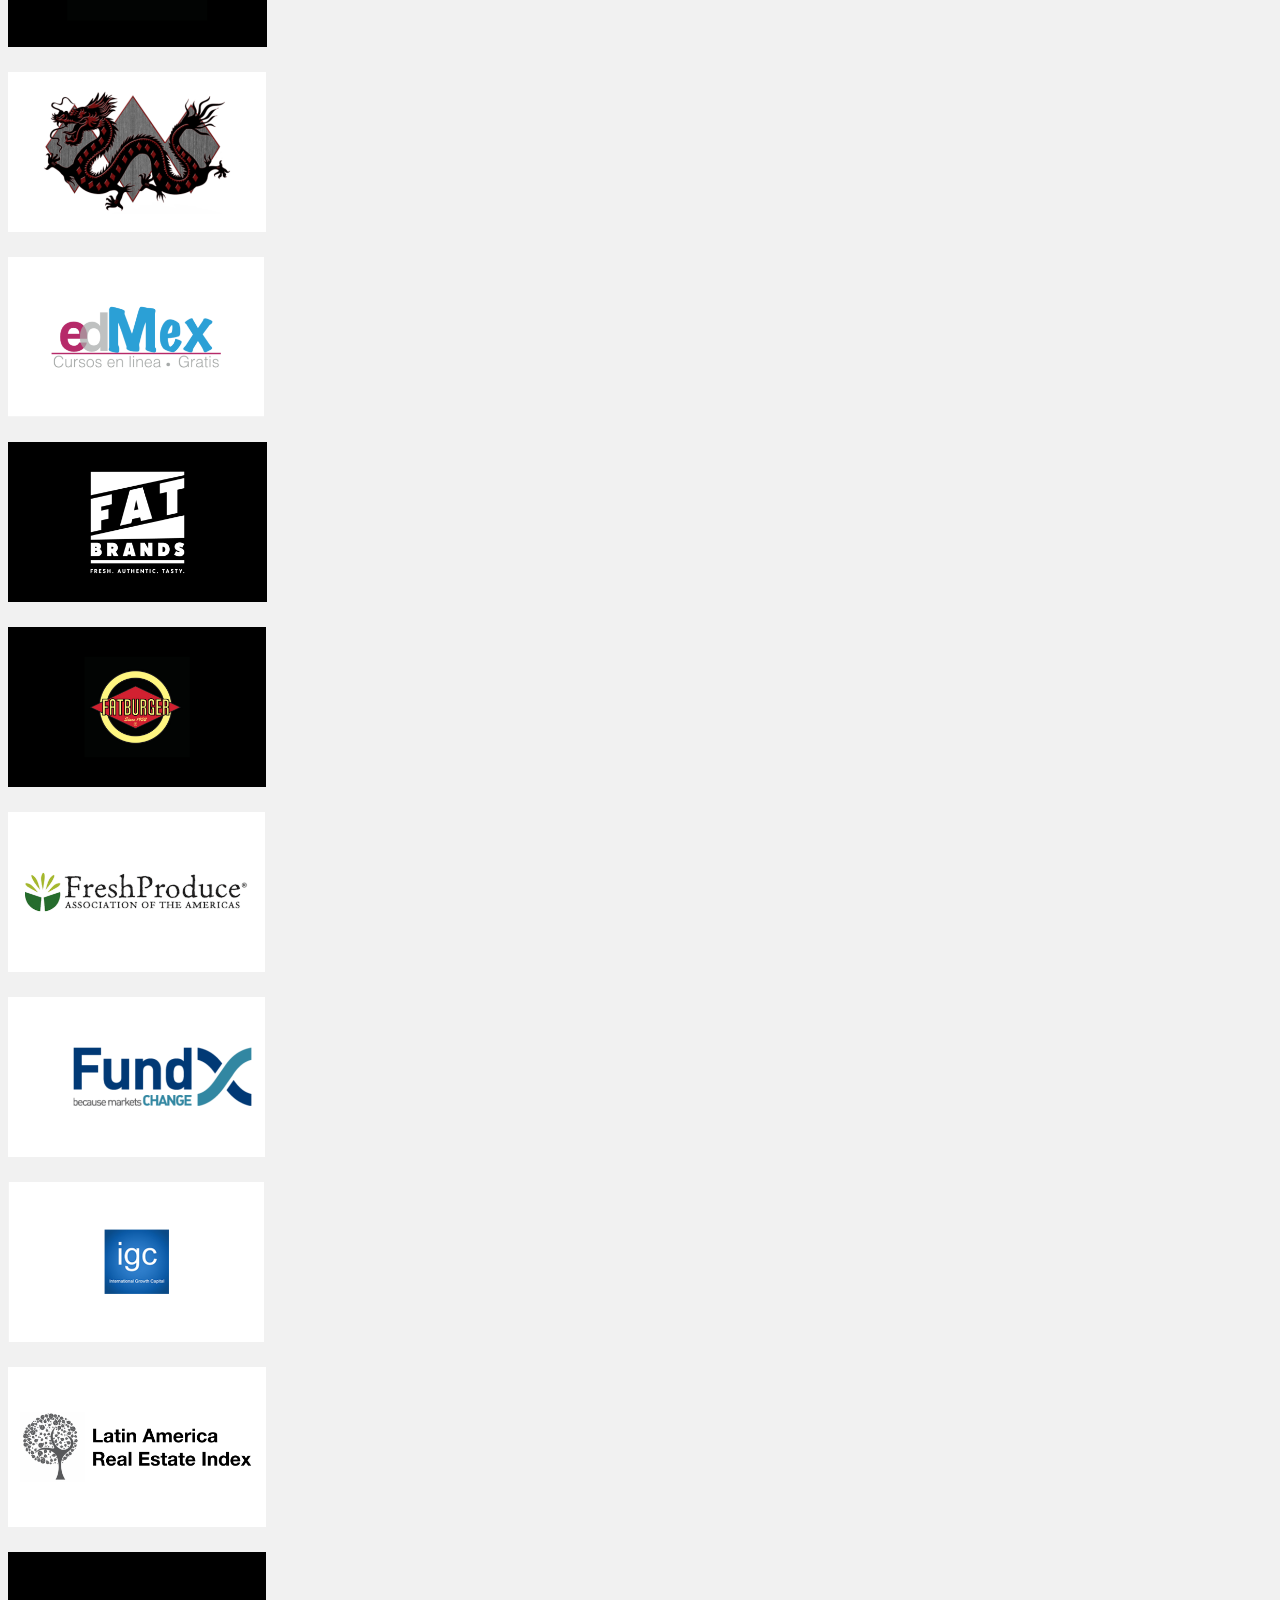
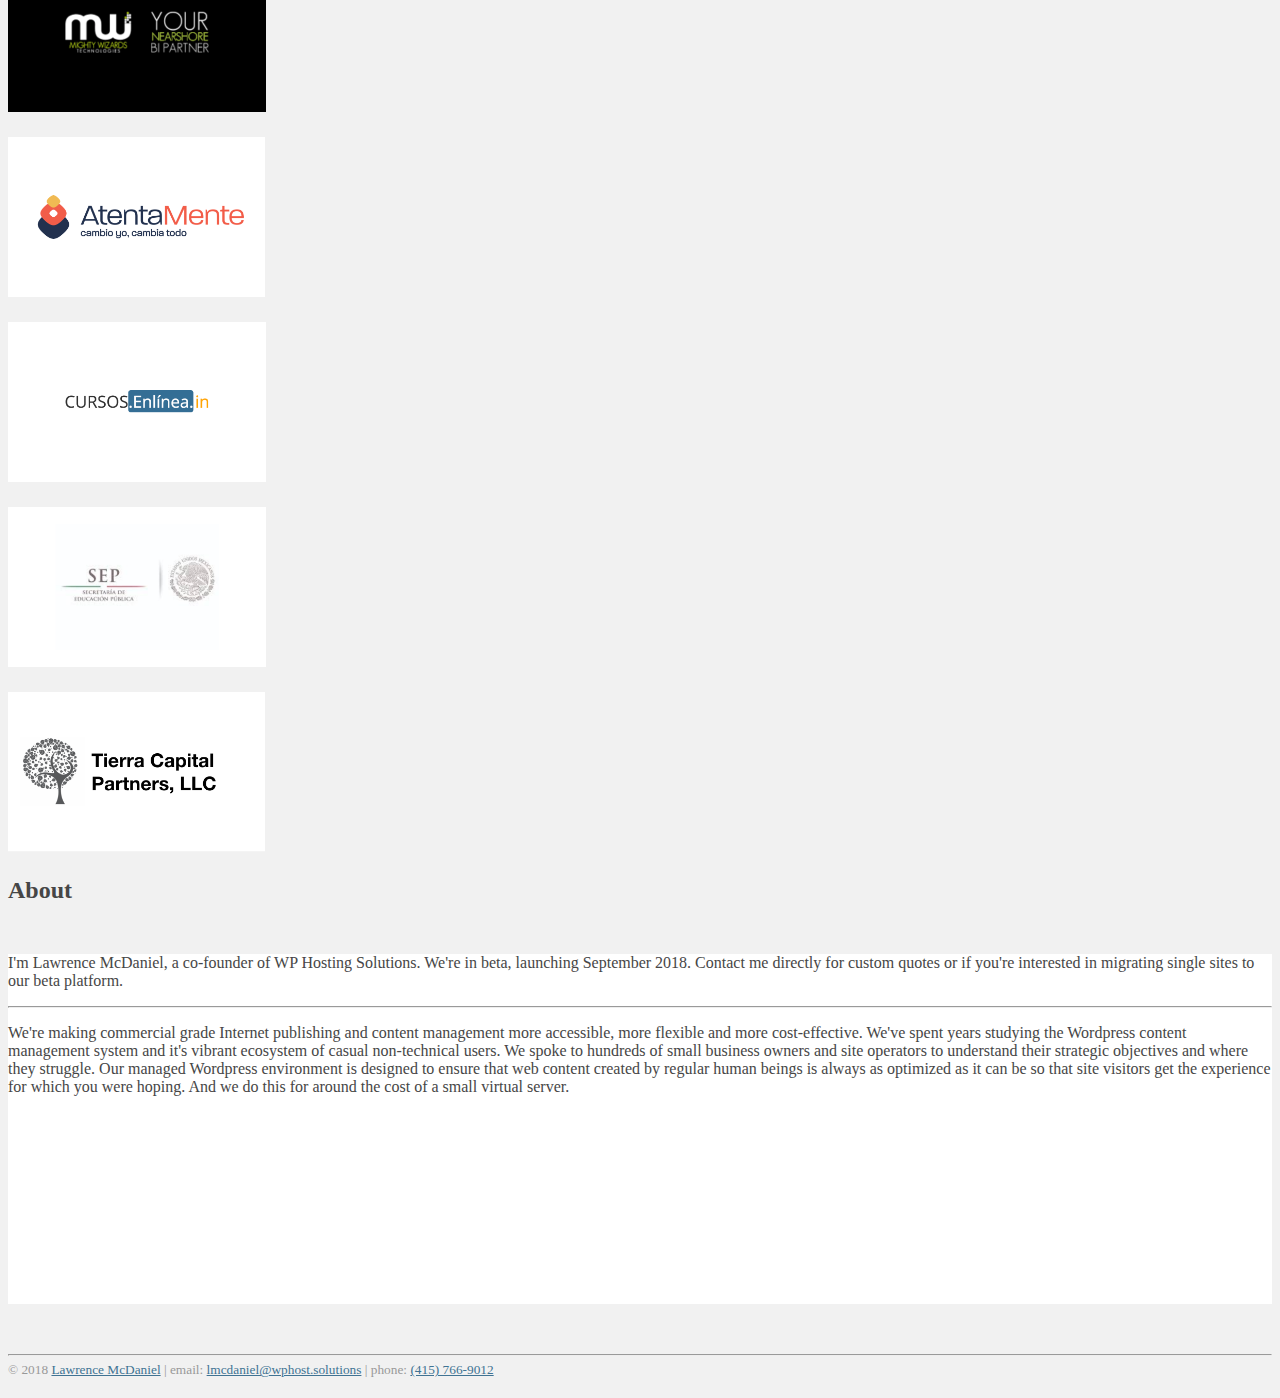
==== commit 414a3df0: "change contact page" ====
--- a/index.html
+++ b/index.html
@@ -99,7 +99,7 @@
               <h3 class="">Now In Beta</h3>
 
               <p class="lead text-center">
-                <a class="cta btn btn-primary btn-lg mt-4 mb-3" href="/contact/index.html" role="button">Request Quotation</a>
+                <a class="cta btn btn-primary btn-lg mt-4 mb-3" href="/contact/index.html" role="button">Learn More</a>
               </p>
             </div>
           </div>
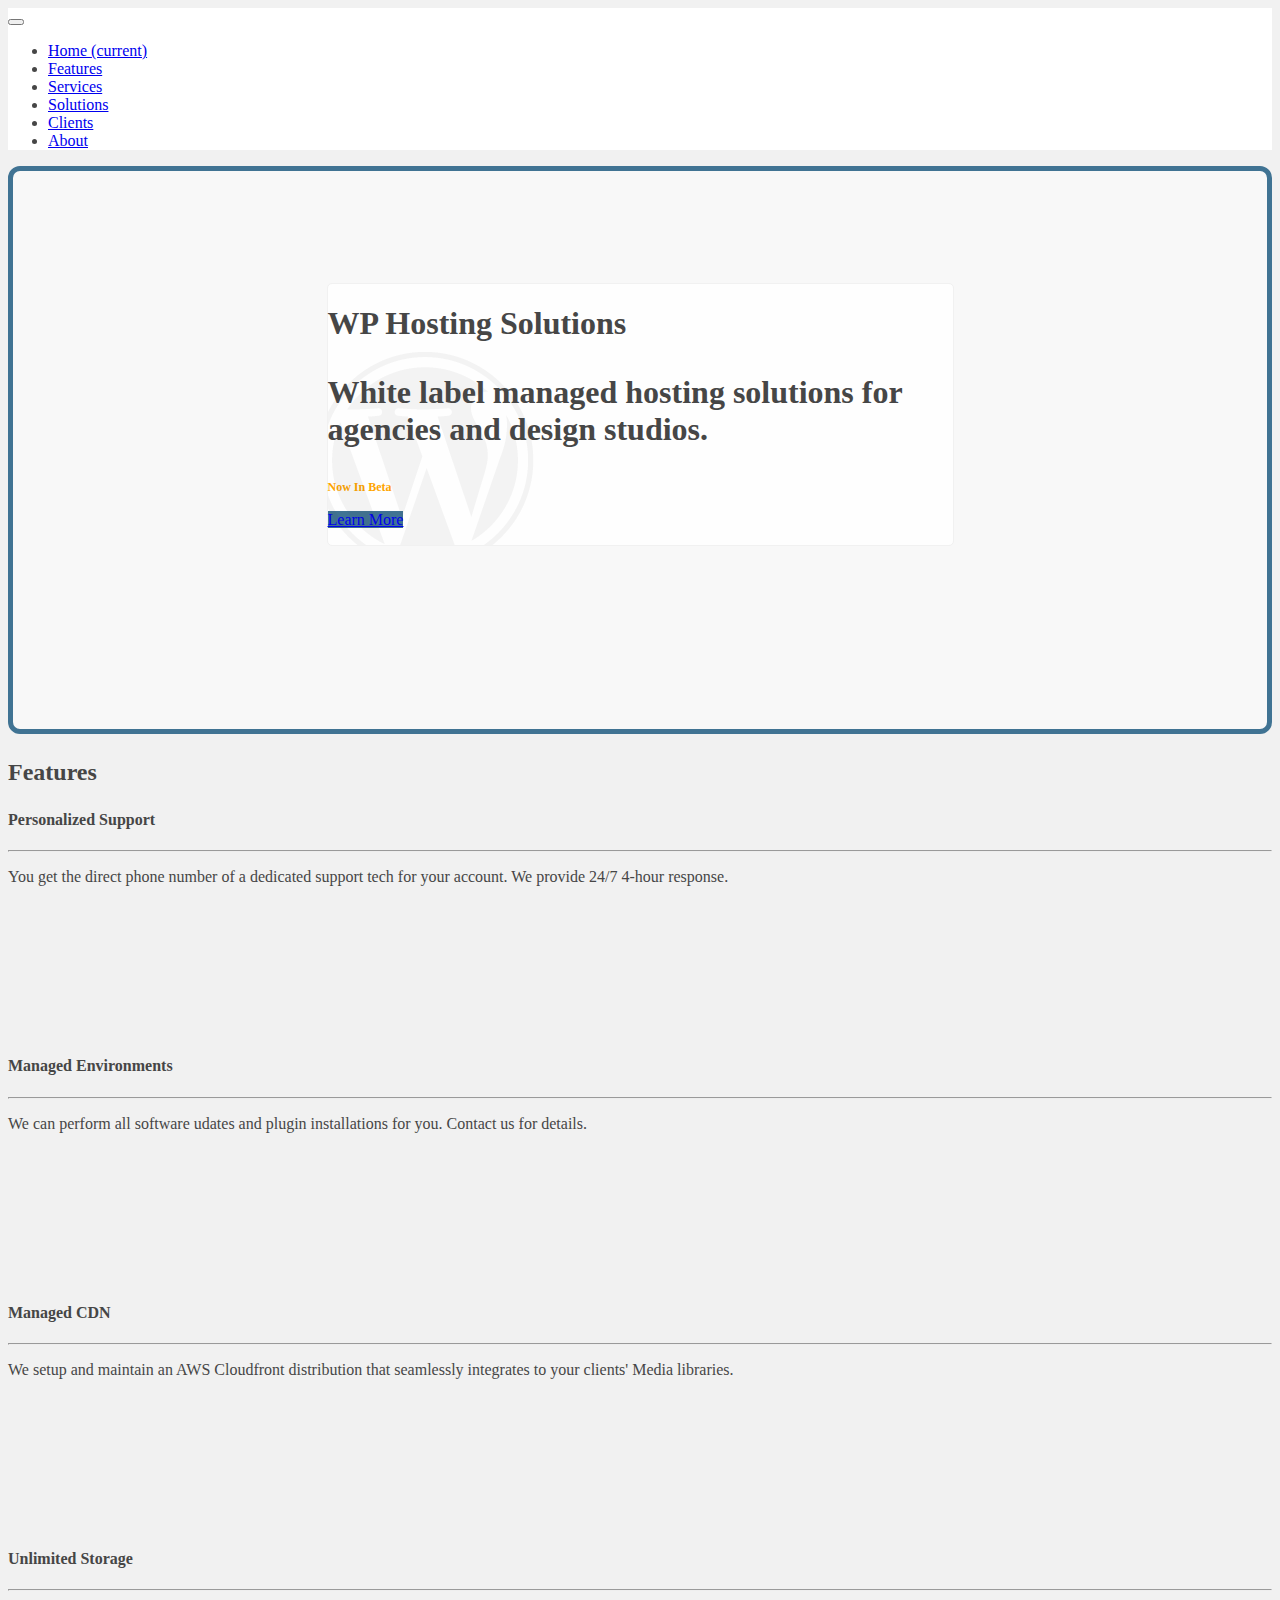
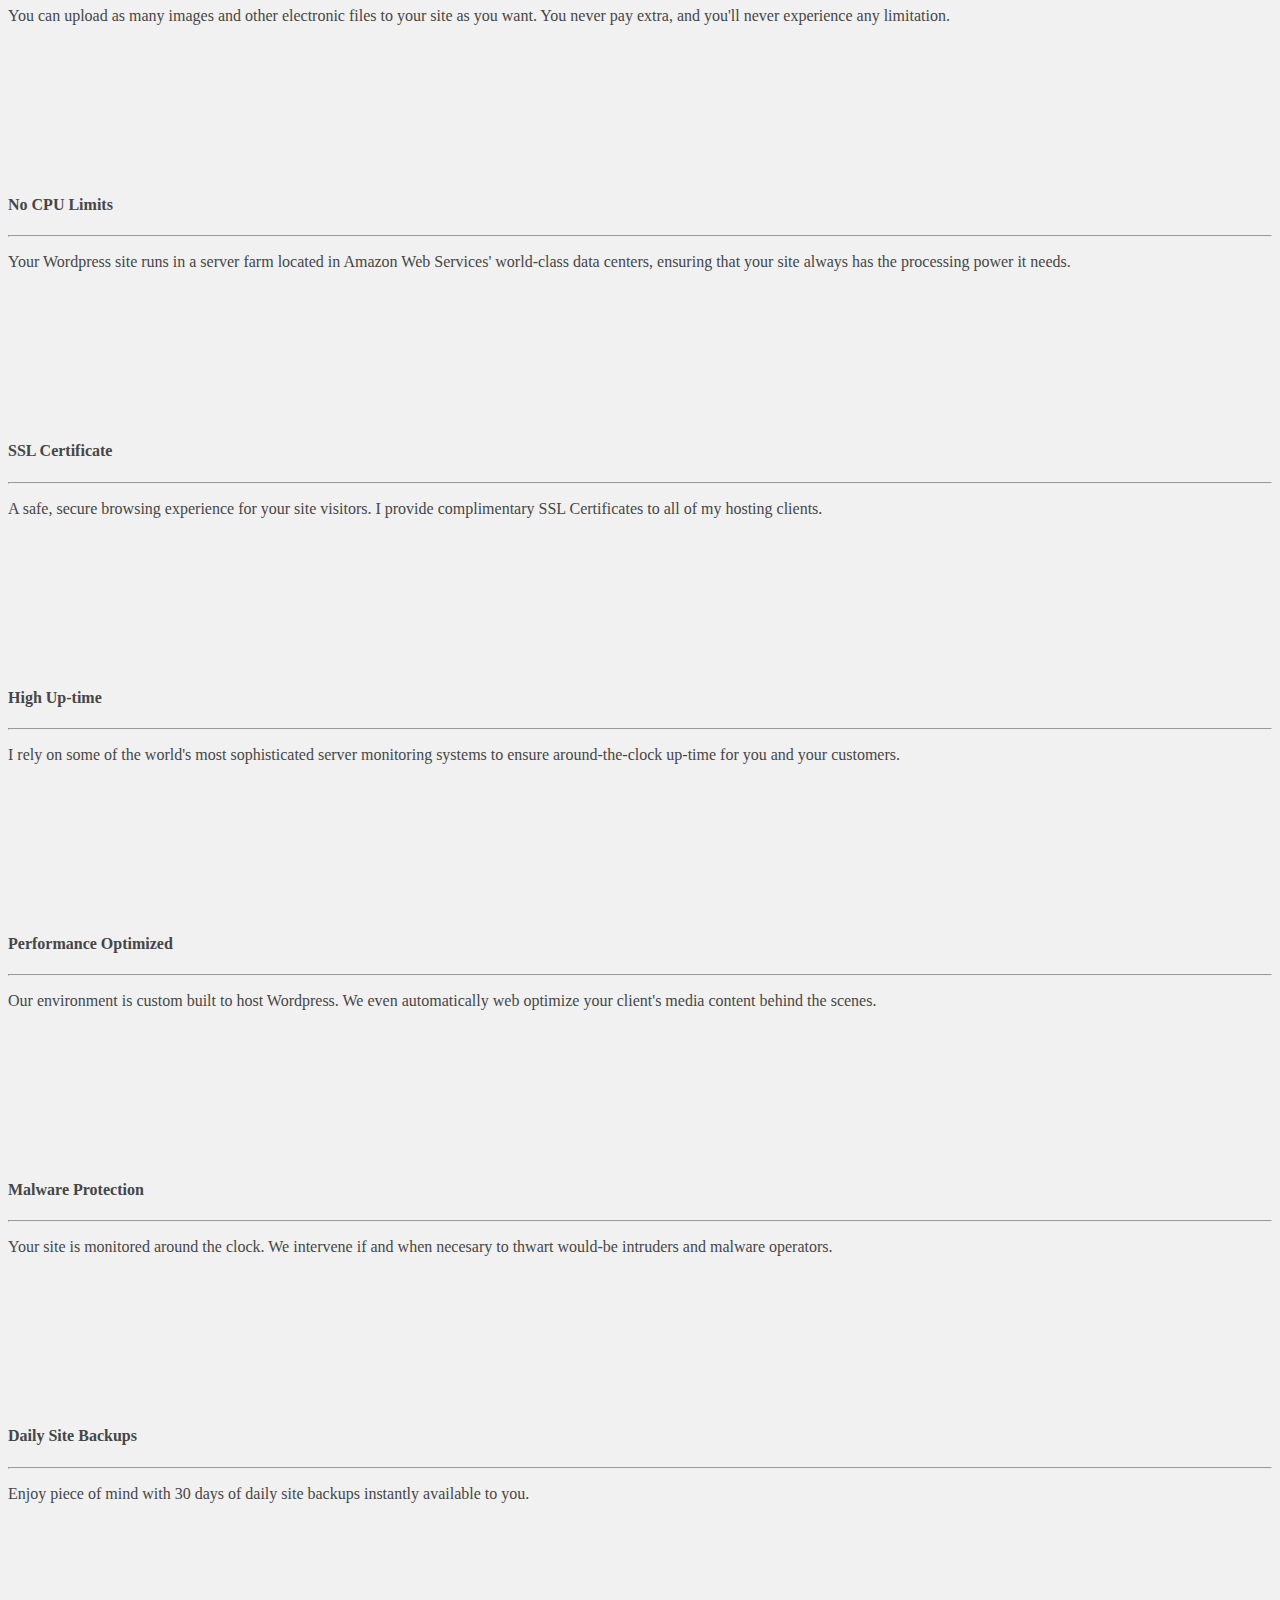
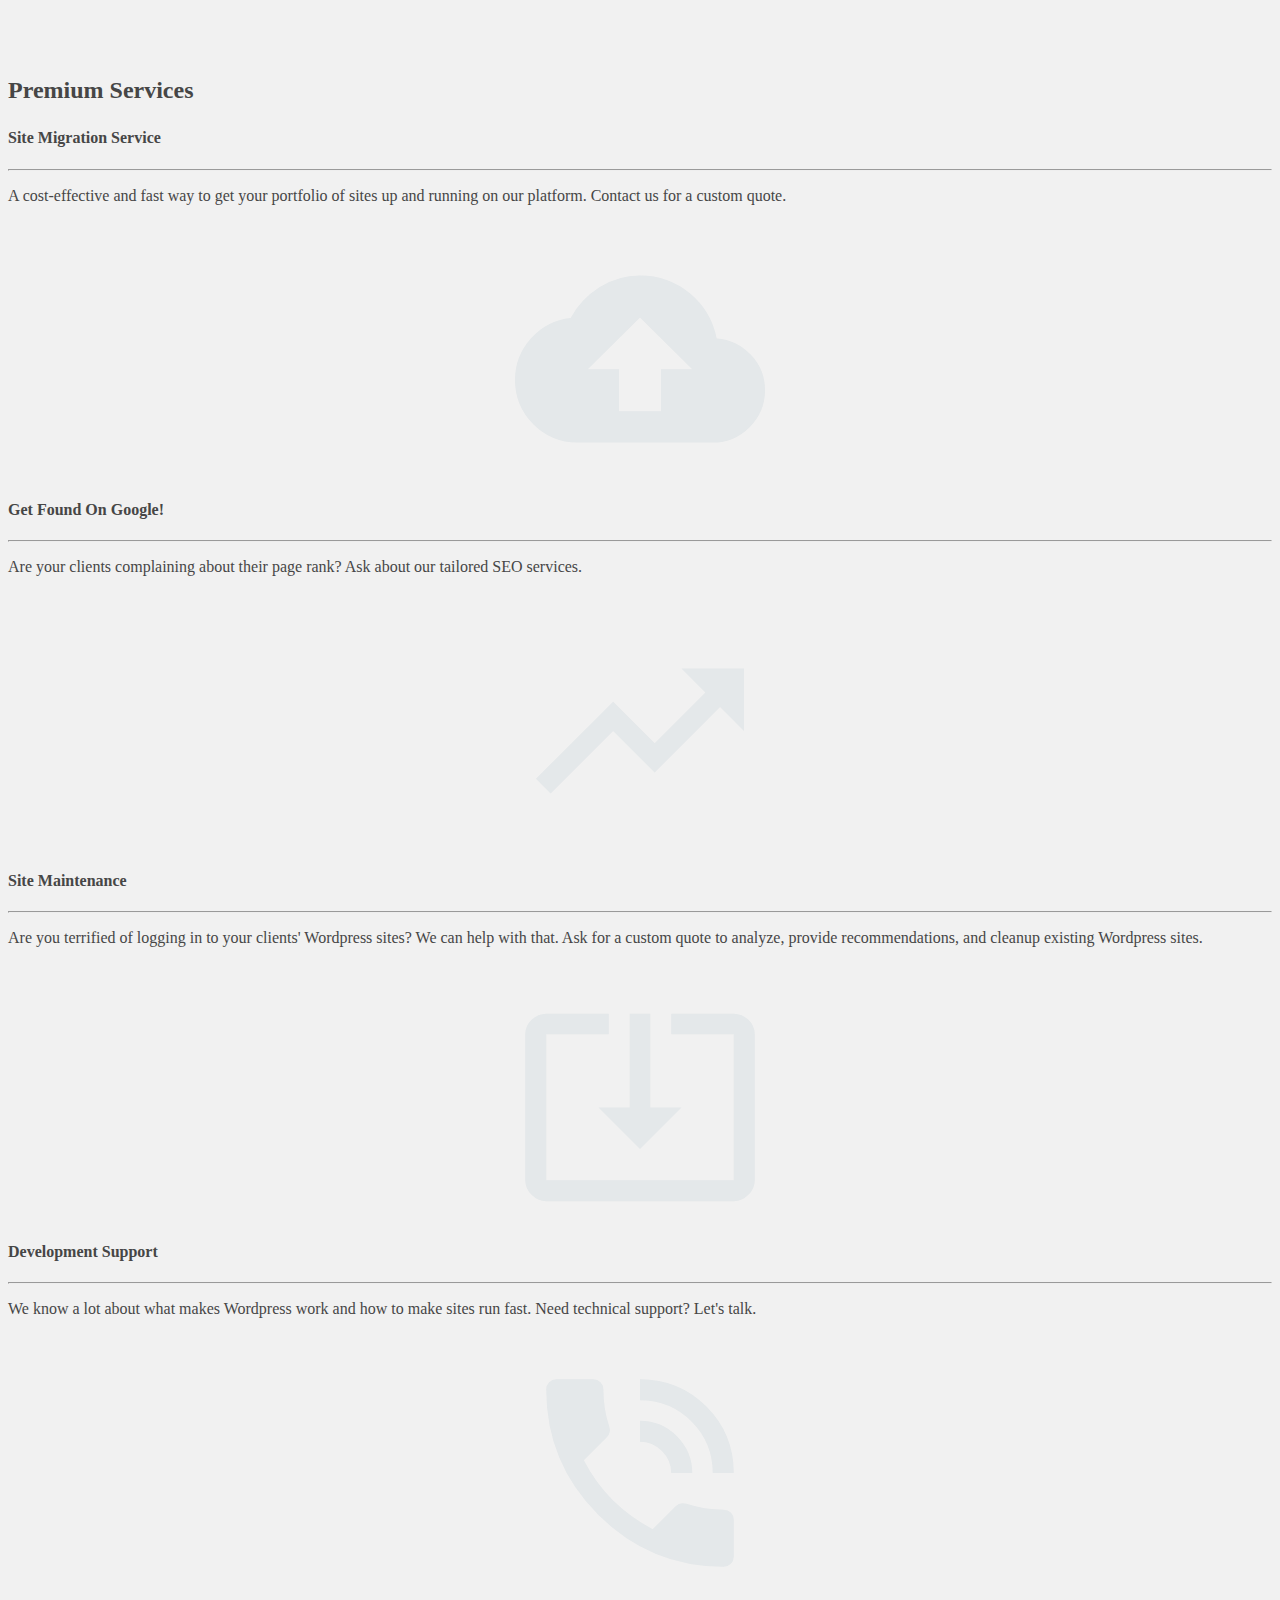
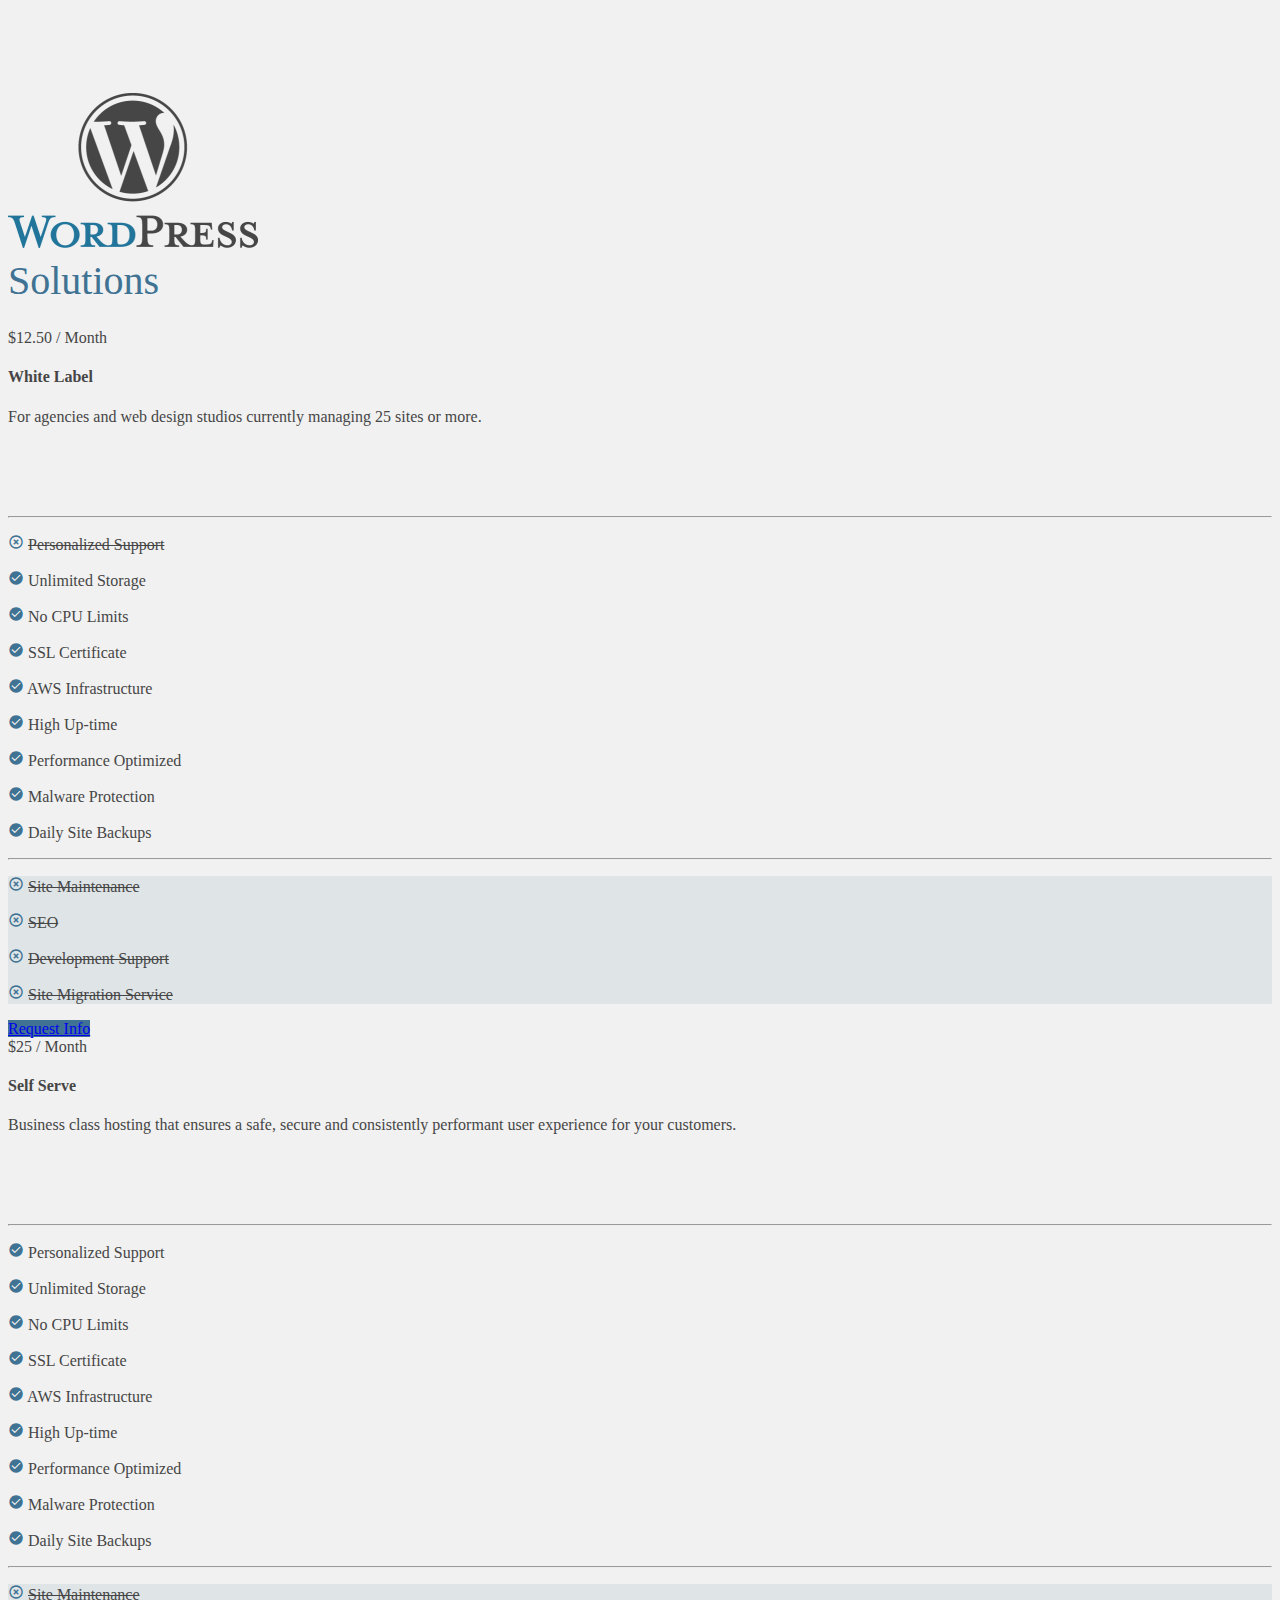
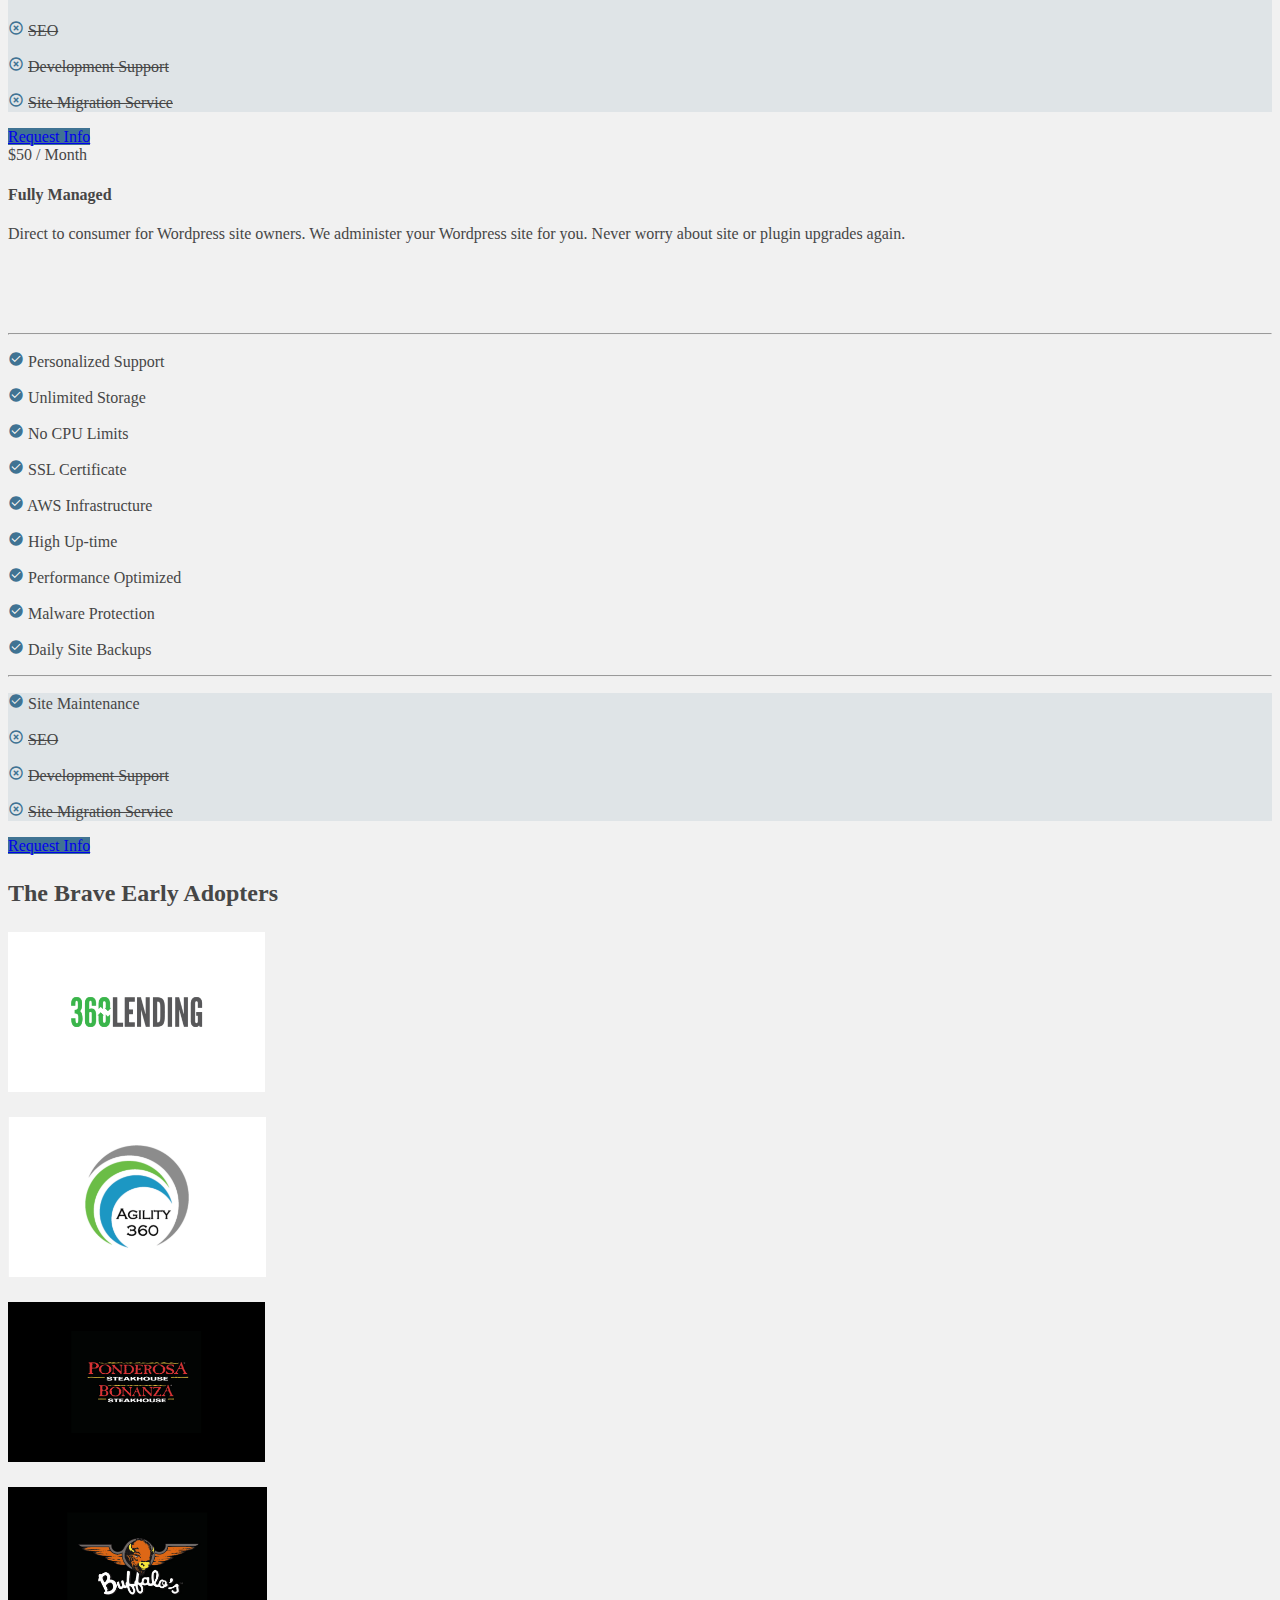
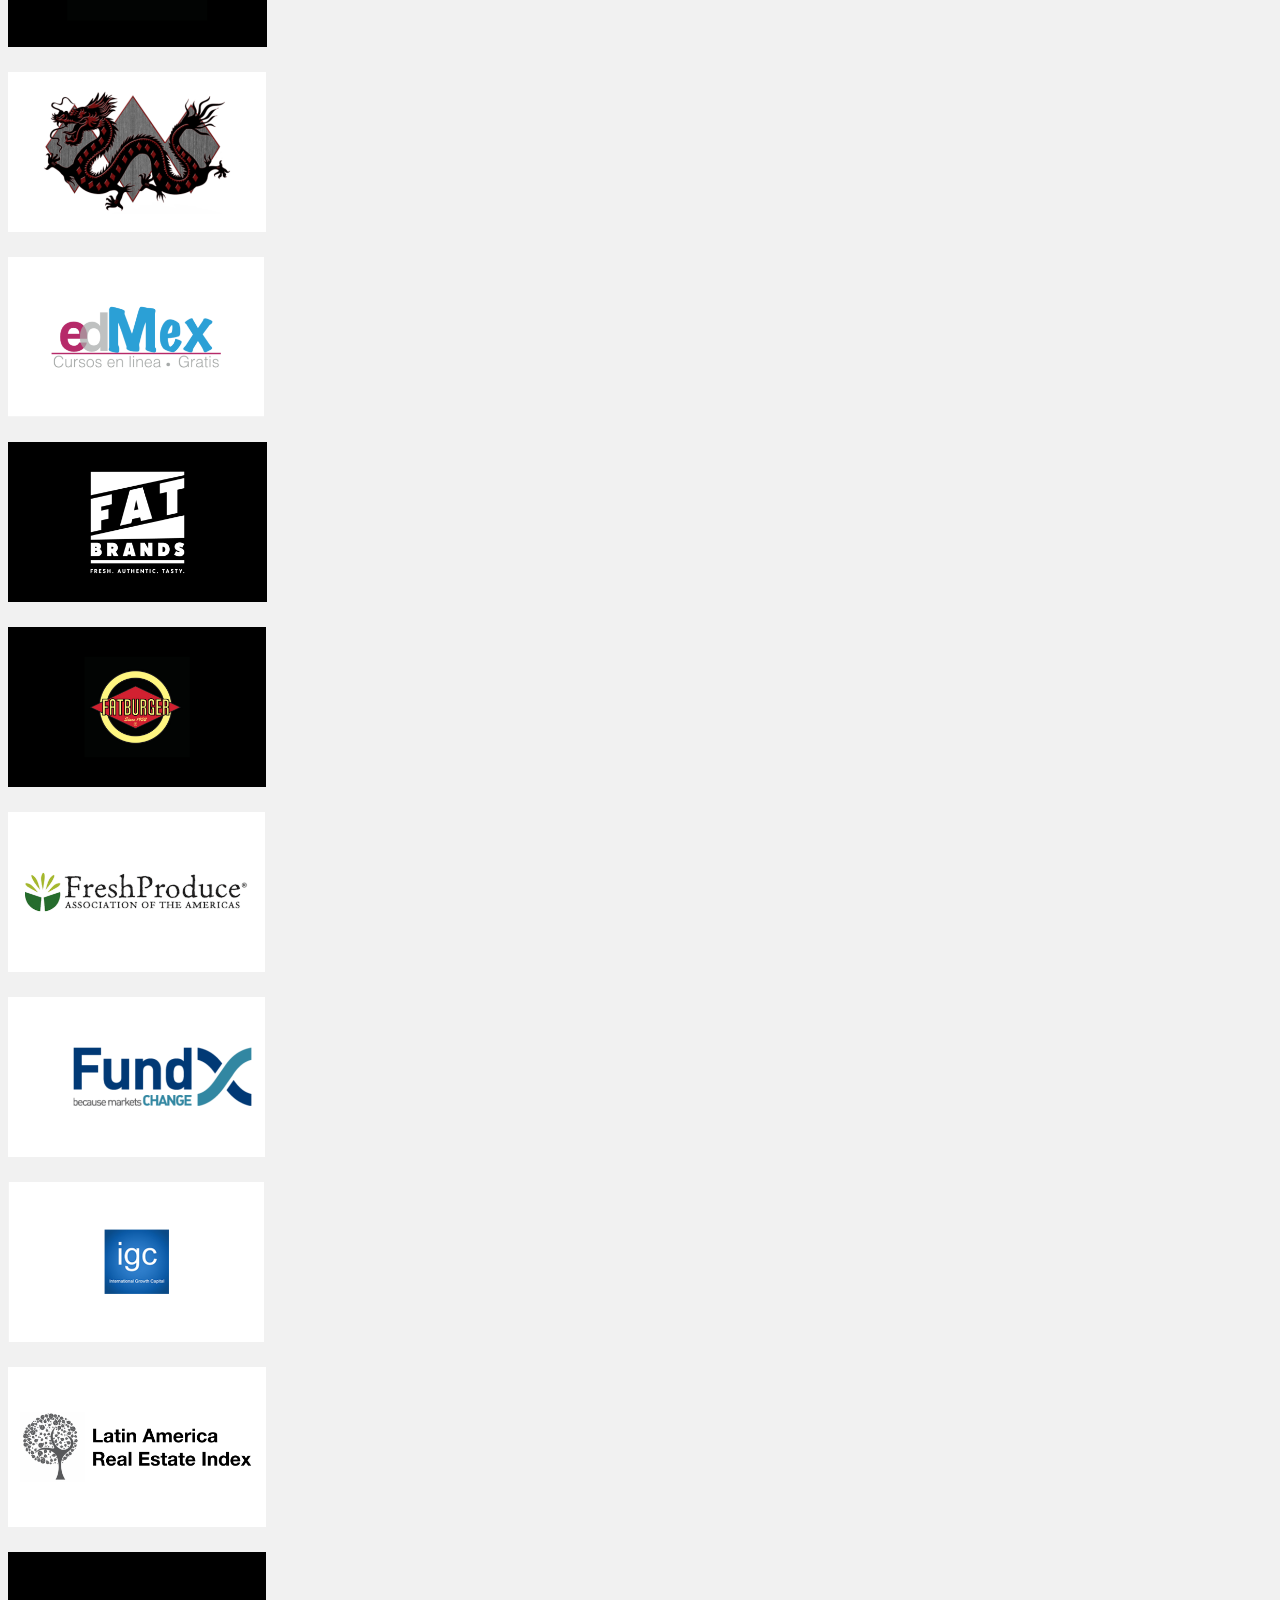
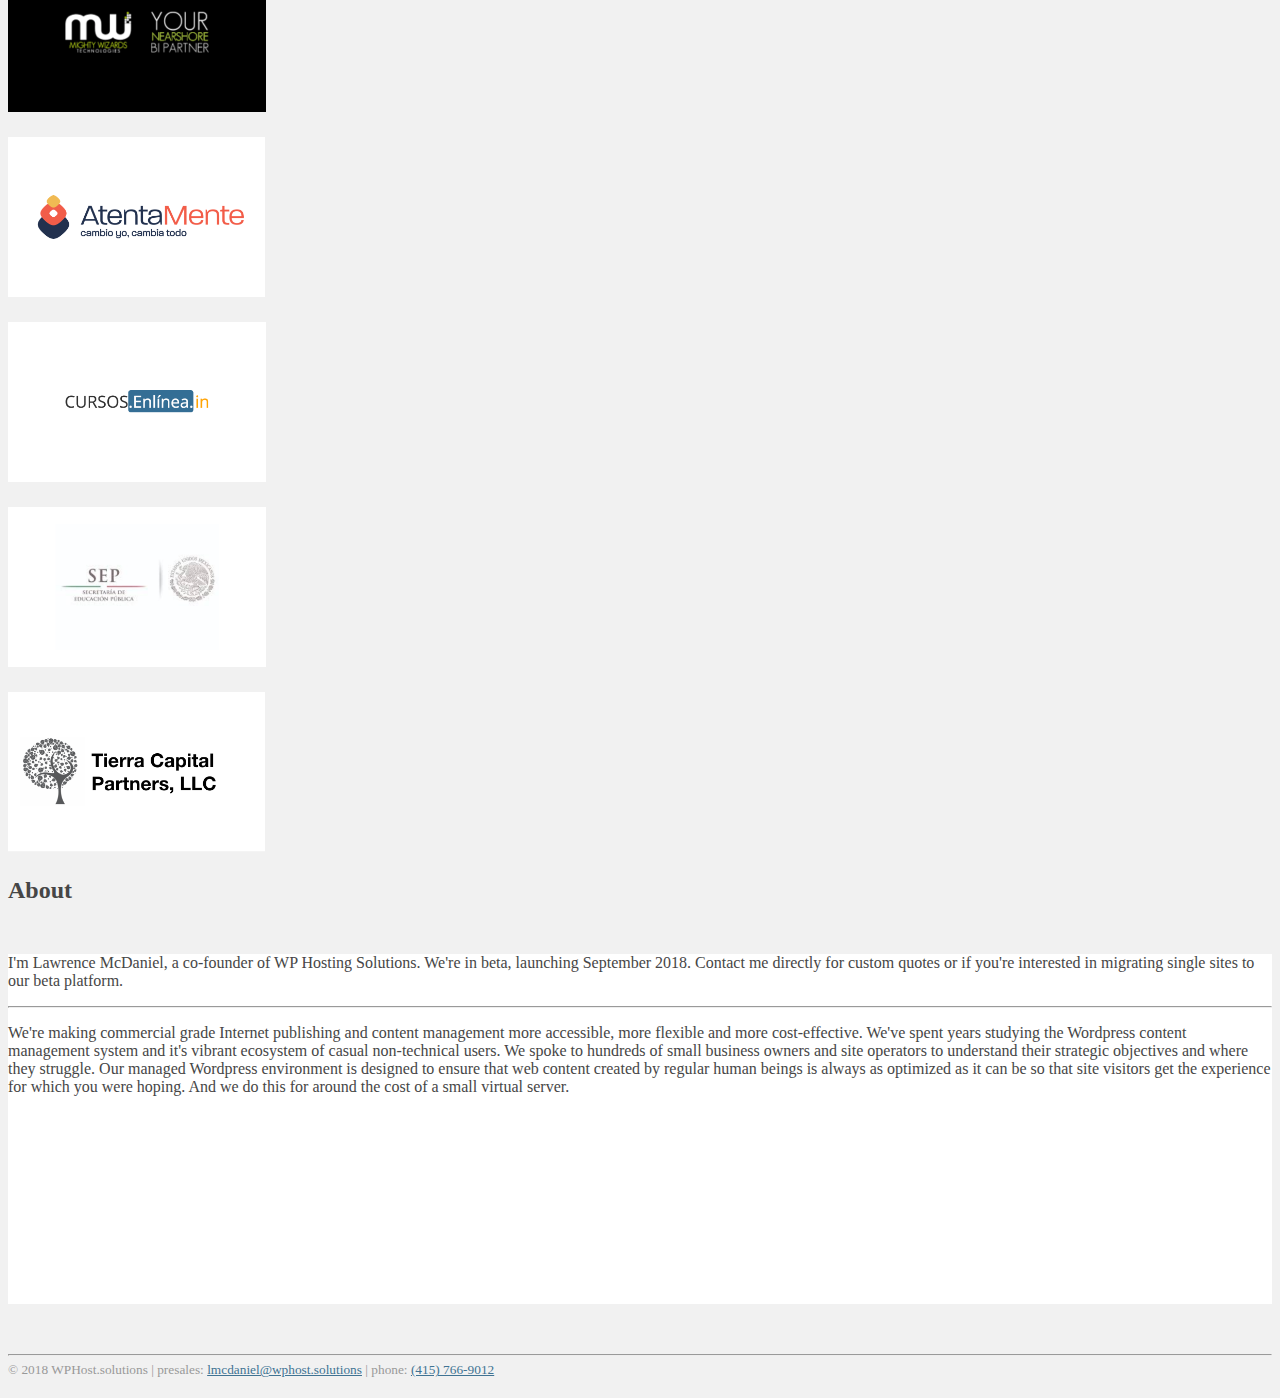
==== commit 79ad6a69: "footer update" ====
--- a/index.html
+++ b/index.html
@@ -13,6 +13,15 @@
                   Insanely cool animated graphics by D3 | Mike Bostock
                   Bistering speed assisted in no small measure by Amazon Web Services
     -->
+    <!-- Global site tag (gtag.js) - Google Analytics -->
+    <script async src="https://www.googletagmanager.com/gtag/js?id=UA-117116998-1"></script>
+    <script>
+      window.dataLayer = window.dataLayer || [];
+      function gtag(){dataLayer.push(arguments);}
+      gtag('js', new Date());
+
+      gtag('config', 'UA-117116998-1');
+    </script>
     <title>Wordpress Hosting</title>
     <meta charset="utf-8">
     <meta name="author" content="Lawrence McDaniel">
@@ -519,7 +528,7 @@
     <footer class="text-center">
       <hr />
       <div class="">
-        &copy; 2018 <a href="https://lawrencemcdaniel.com" target="_blank">Lawrence McDaniel</a> | email: <a href="mailto:lmcdaniel@wphost.solutions?Subject=Request%20for%20information%20" target="_top">lmcdaniel@wphost.solutions</a> | phone: <a href="tel:+14157669012">(415) 766-9012</a>
+        &copy; 2018 WPHost.solutions | presales: <a href="mailto:lmcdaniel@wphost.solutions?Subject=Request%20for%20information%20" target="_top">lmcdaniel@wphost.solutions</a> | phone: <a href="tel:+14157669012">(415) 766-9012</a>
       </div>
     </footer>
 
